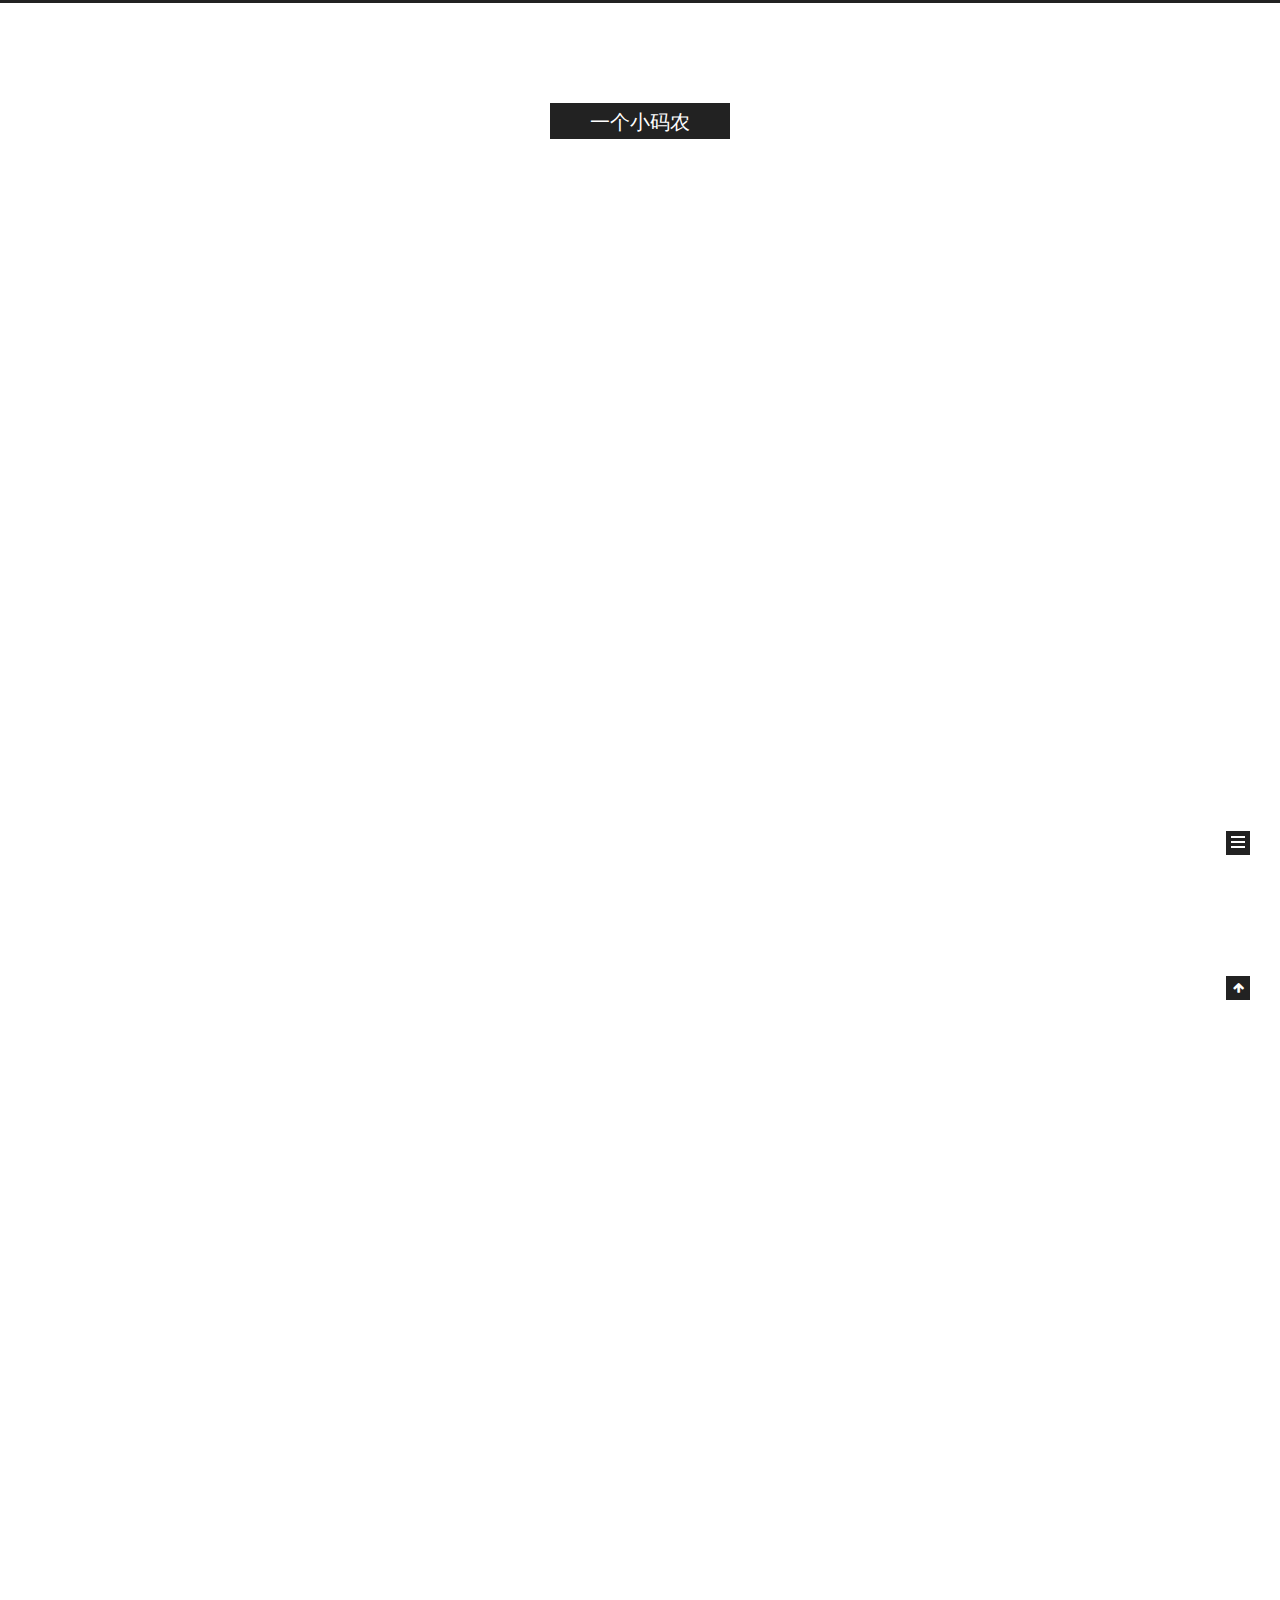
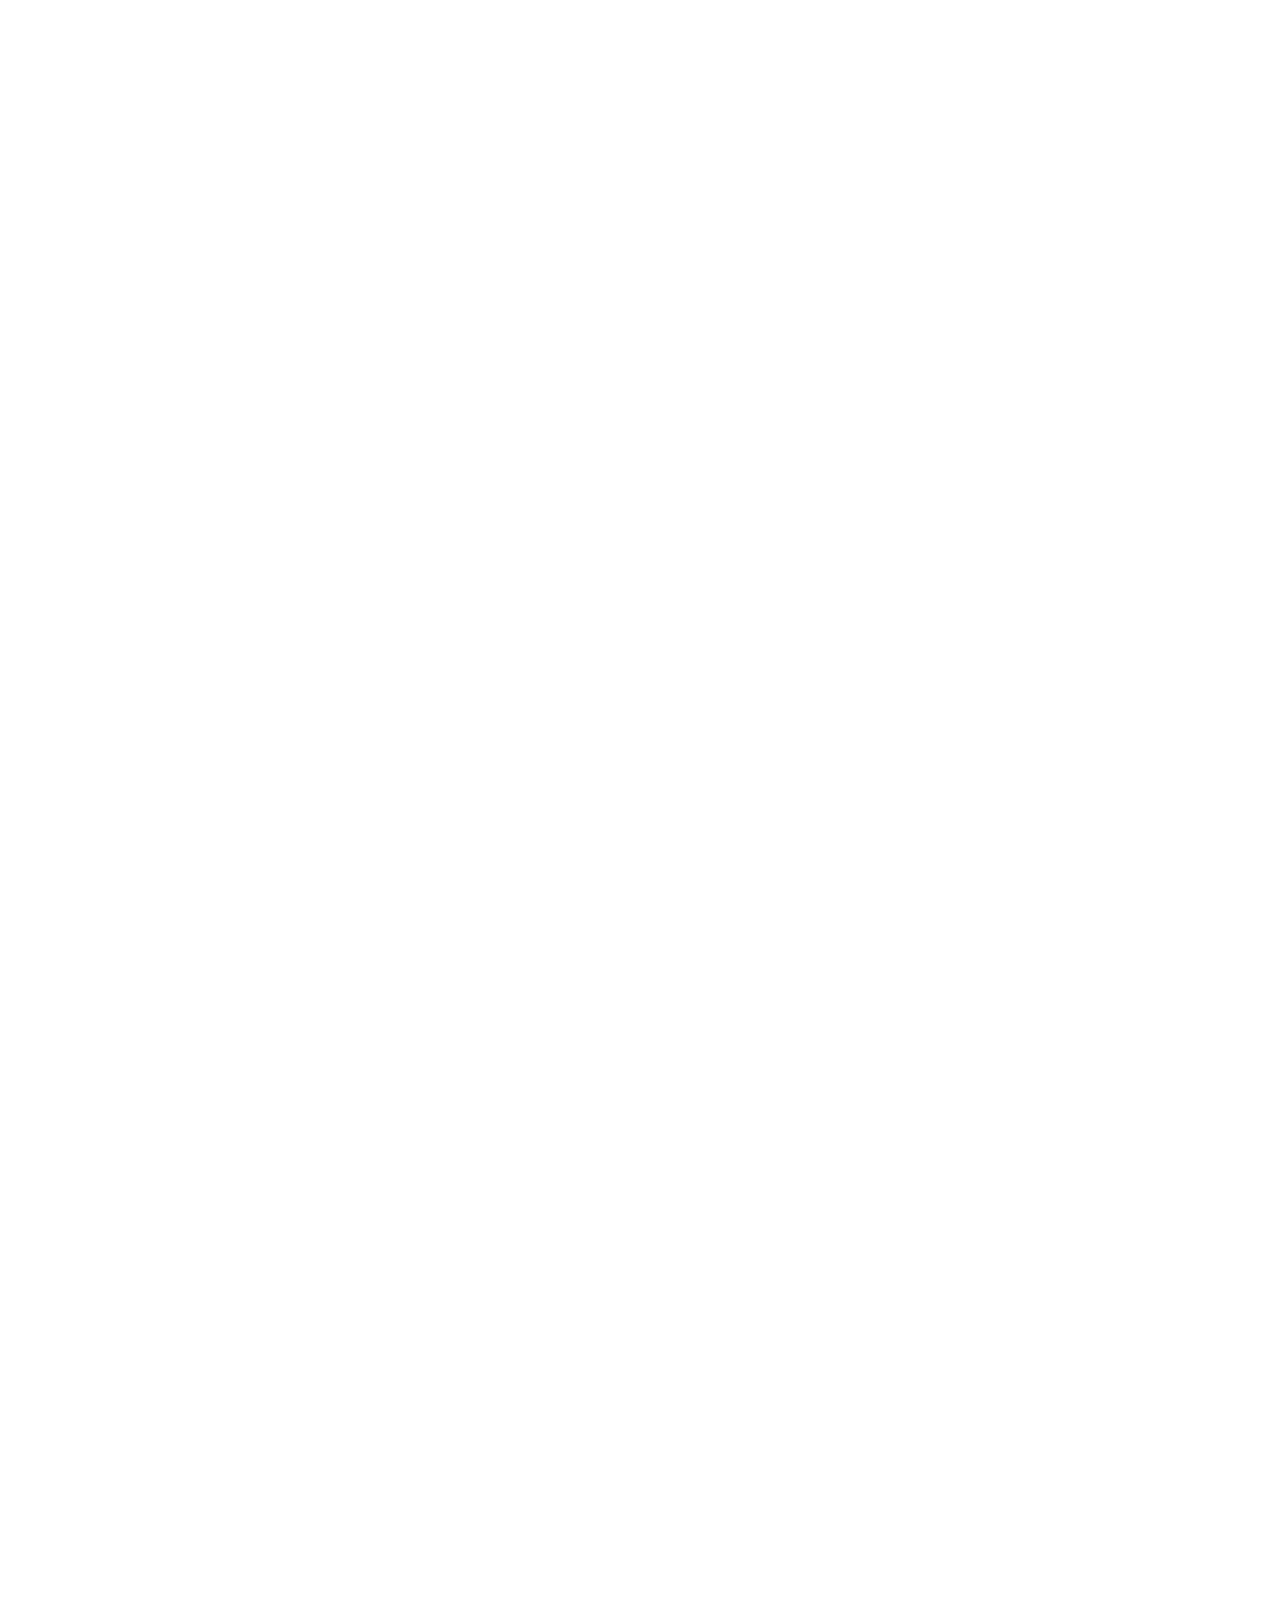
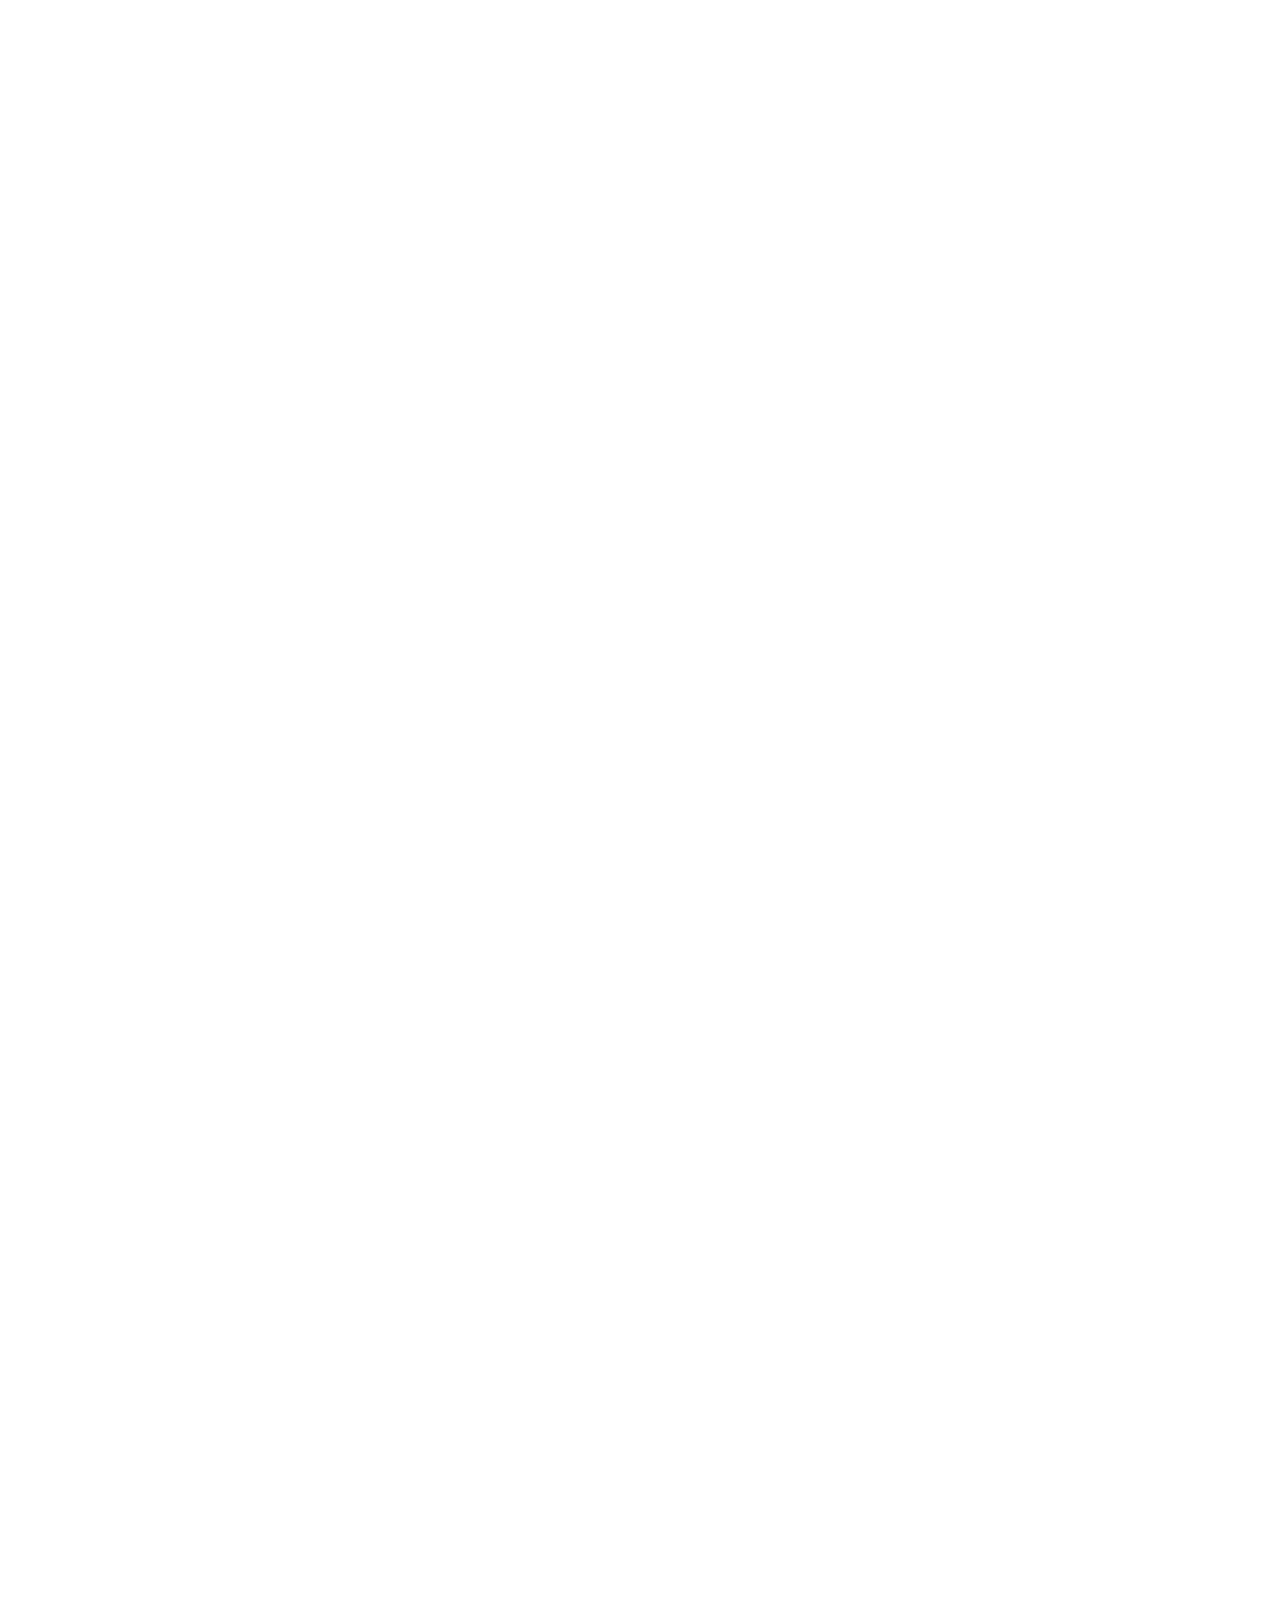
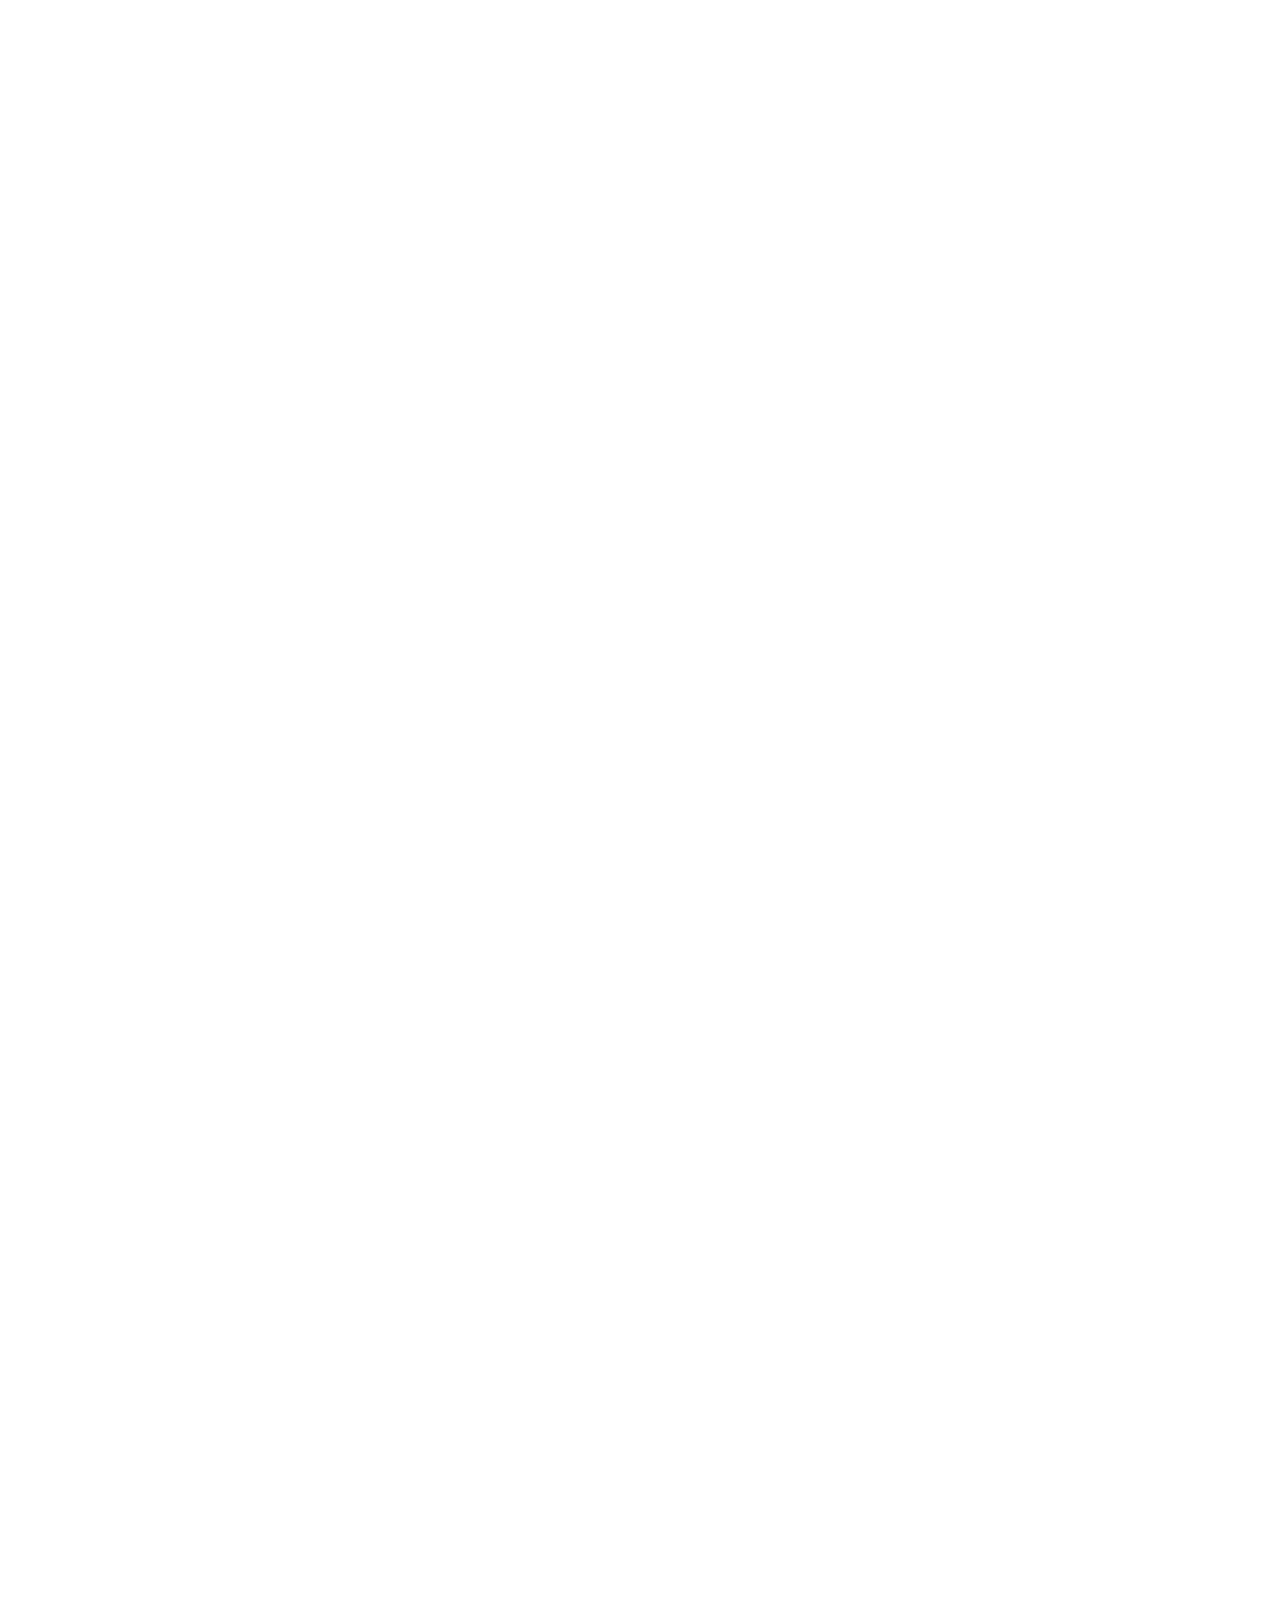
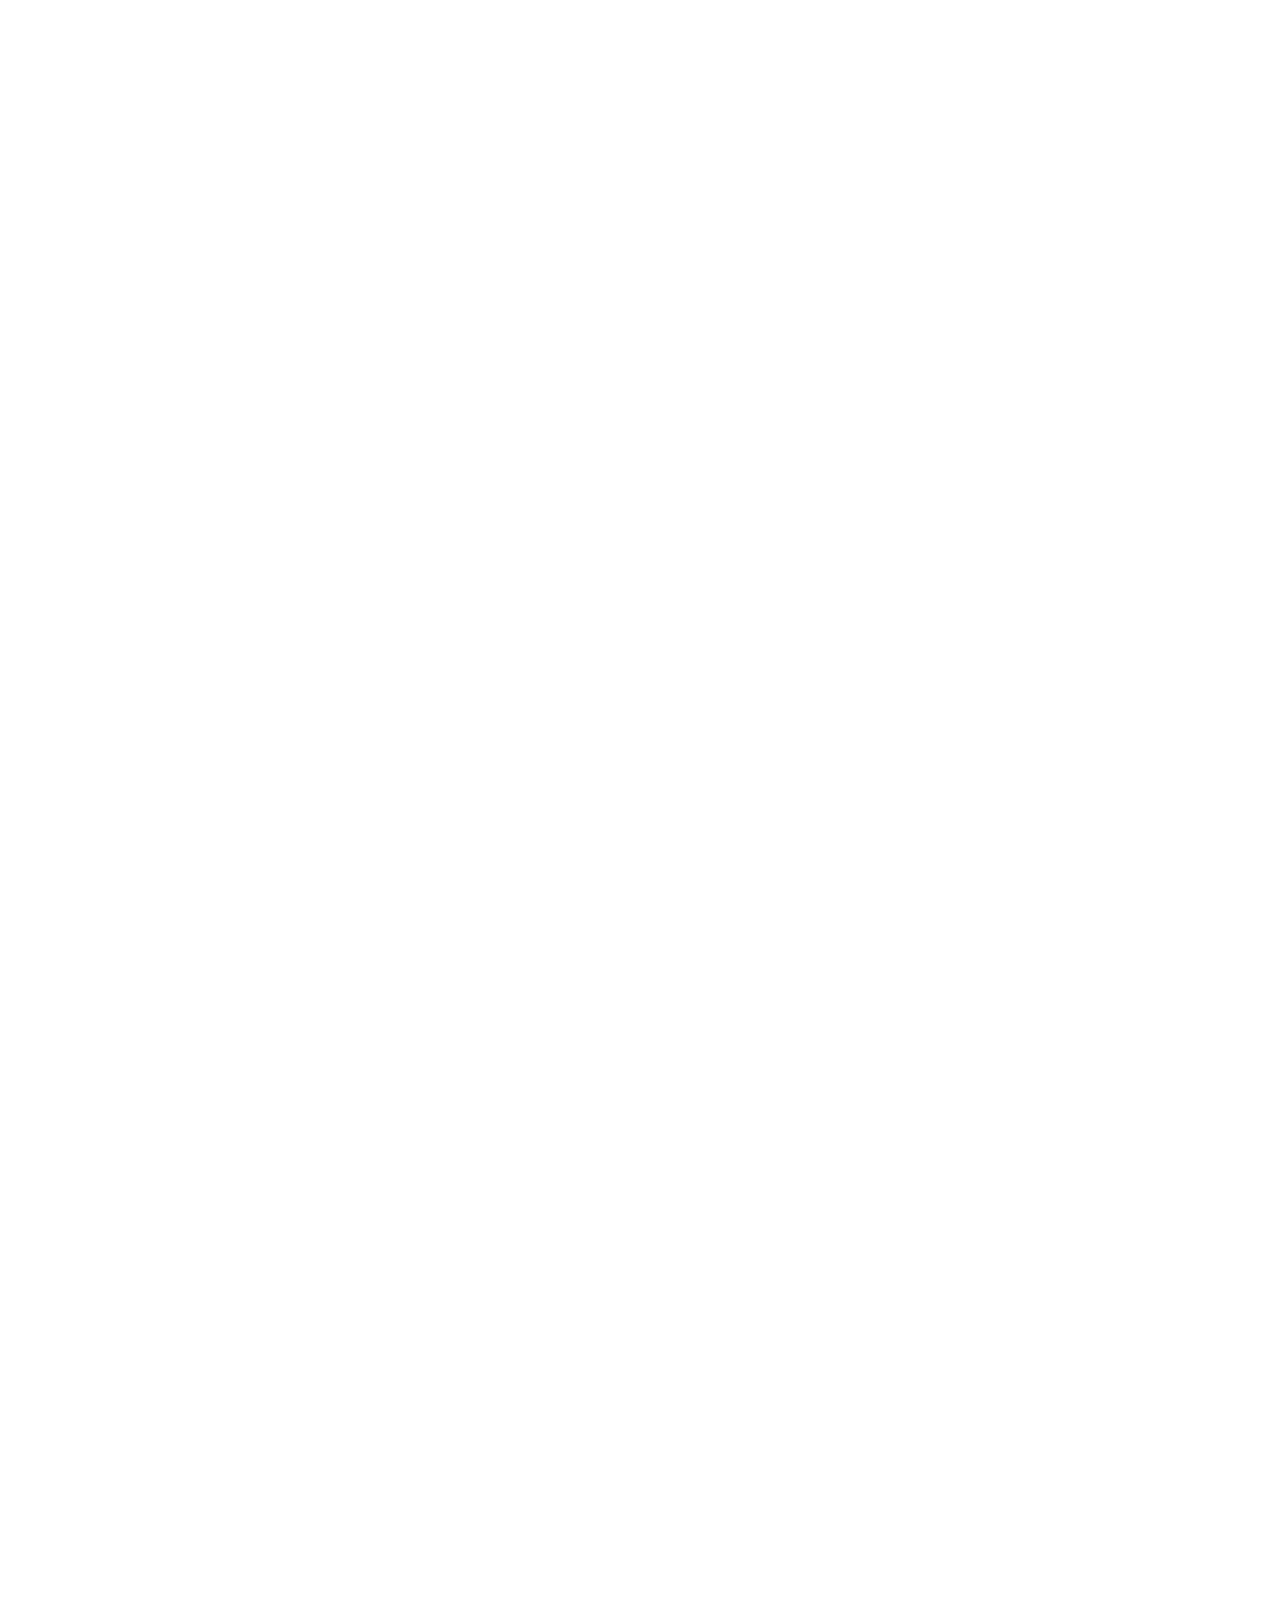
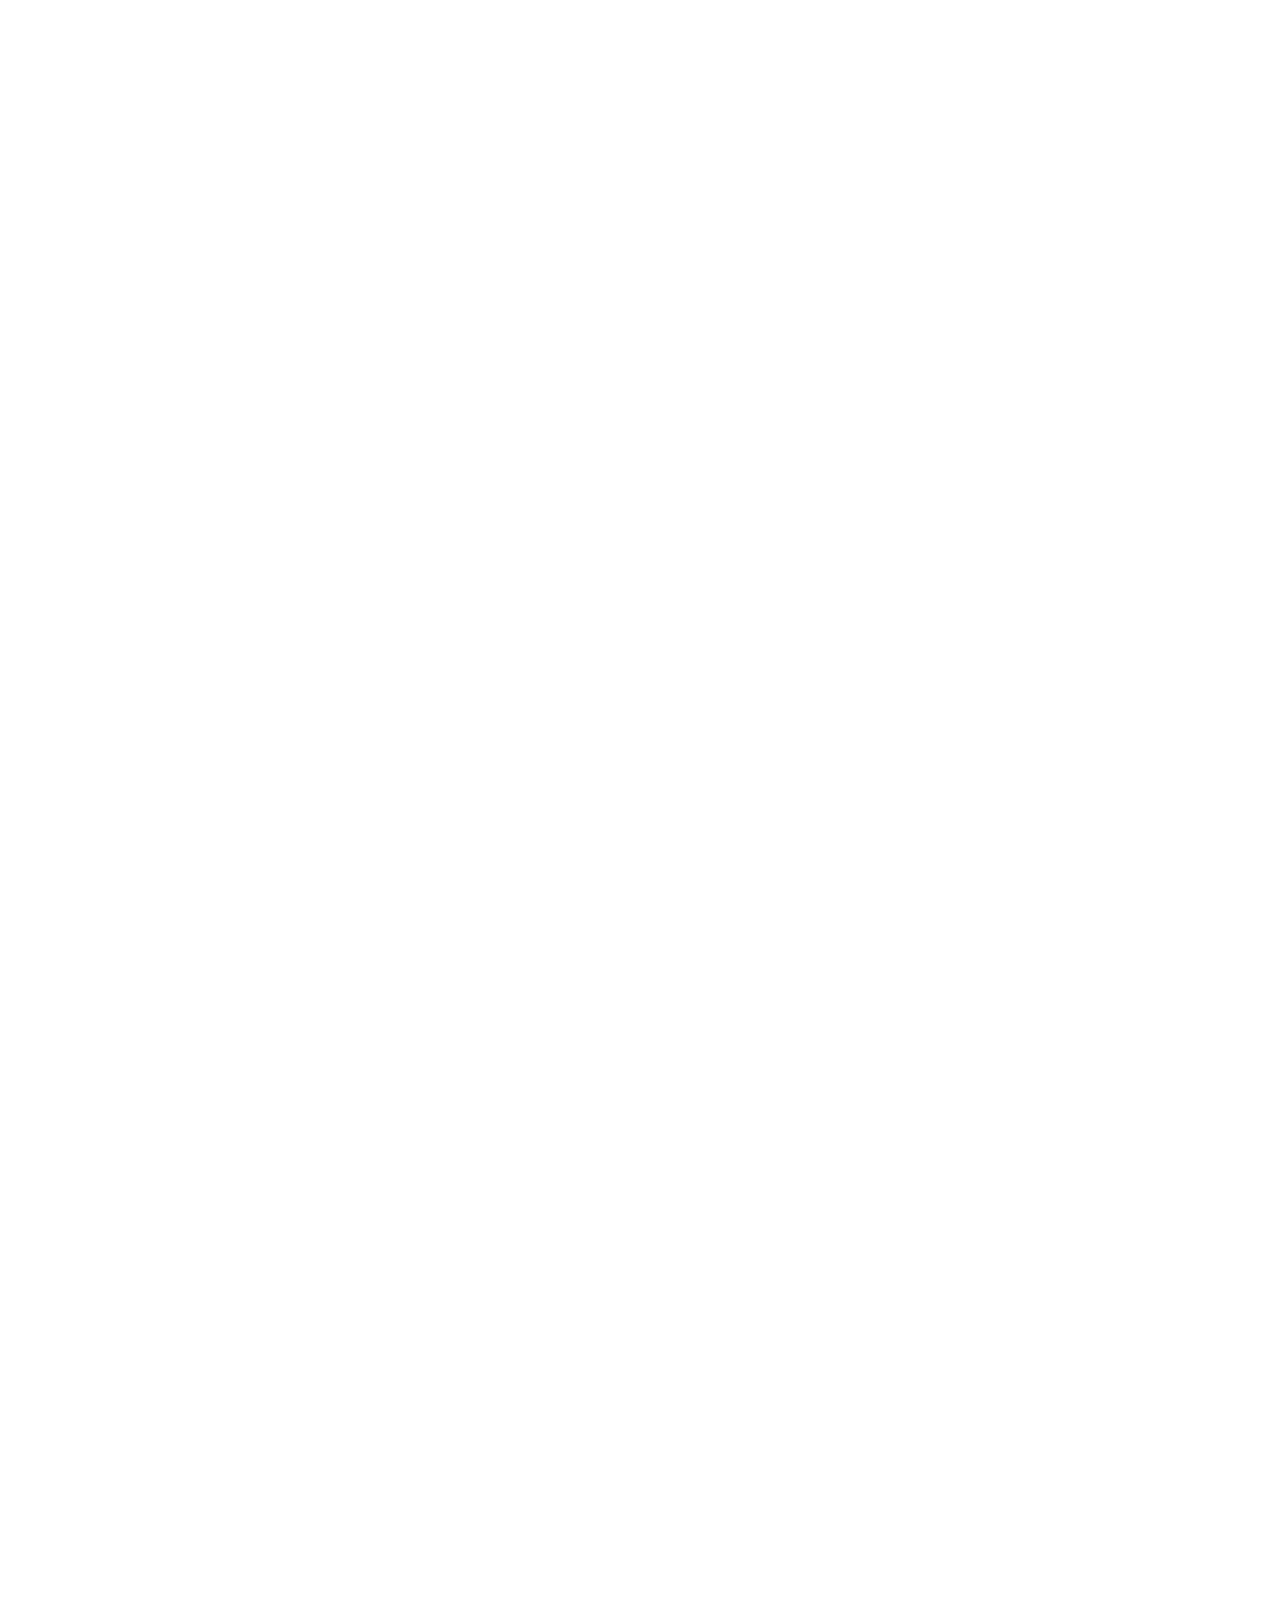
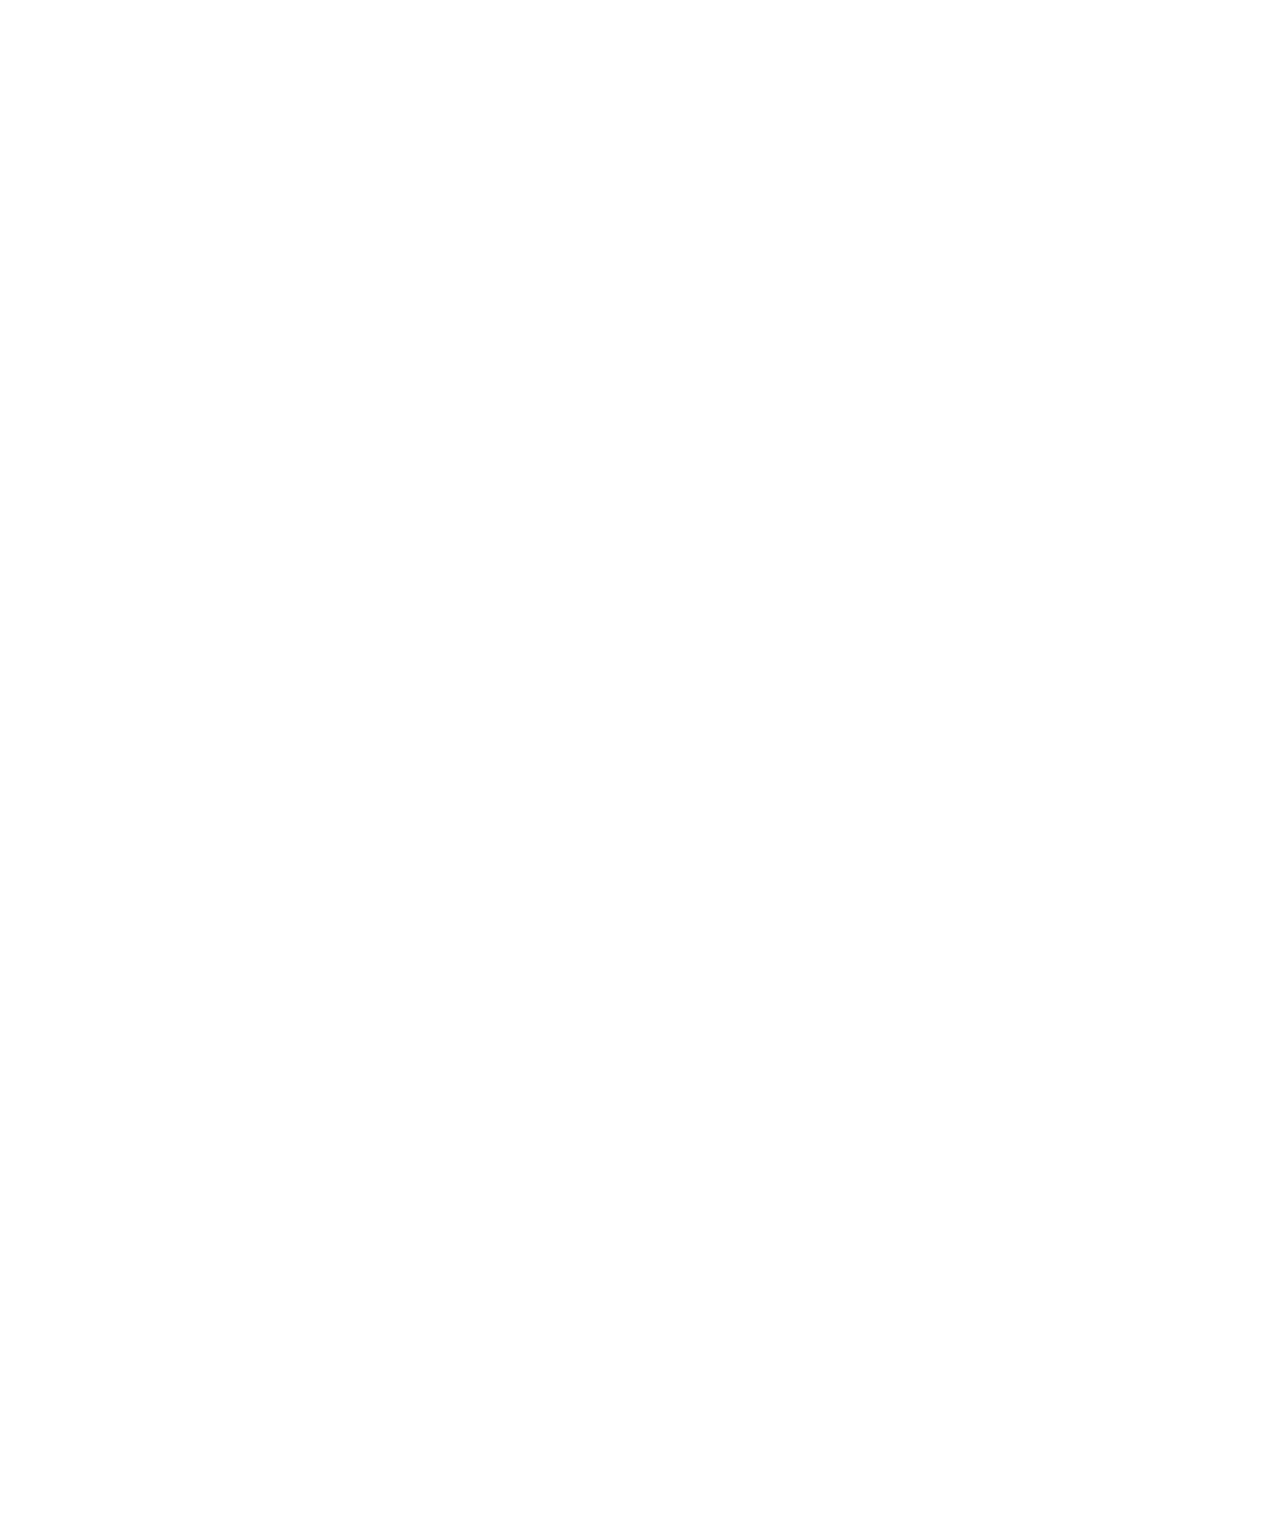
==== index.html @ 67a206af "Site updated: 2019-01-12 18:33:57" ====
<!DOCTYPE html>



  


<html class="theme-next mist use-motion" lang="zh-Hans">
<head><meta name="generator" content="Hexo 3.8.0">
  <meta charset="UTF-8">
<meta http-equiv="X-UA-Compatible" content="IE=edge">
<meta name="viewport" content="width=device-width, initial-scale=1, maximum-scale=1">
<meta name="theme-color" content="#222">









<meta http-equiv="Cache-Control" content="no-transform">
<meta http-equiv="Cache-Control" content="no-siteapp">















  
  
  <link href="/lib/fancybox/source/jquery.fancybox.css?v=2.1.5" rel="stylesheet" type="text/css">




  
  
  
  

  
    
    
  

  

  

  

  

  
    
    
    <link href="//fonts.googleapis.com/css?family=Lato:300,300italic,400,400italic,700,700italic&subset=latin,latin-ext" rel="stylesheet" type="text/css">
  






<link href="/lib/font-awesome/css/font-awesome.min.css?v=4.6.2" rel="stylesheet" type="text/css">

<link href="/css/main.css?v=5.1.2" rel="stylesheet" type="text/css">


  <meta name="keywords" content="码农">








  <link rel="shortcut icon" type="image/x-icon" href="/favicon-1.ico?v=5.1.2">






<meta name="description" content="一个小码农的搬砖笔记">
<meta name="keywords" content="java, spring, 潇洋">
<meta property="og:type" content="website">
<meta property="og:title" content="一个小码农">
<meta property="og:url" content="http://yoursite.com/index.html">
<meta property="og:site_name" content="一个小码农">
<meta property="og:description" content="一个小码农的搬砖笔记">
<meta property="og:locale" content="zh-Hans">
<meta name="twitter:card" content="summary">
<meta name="twitter:title" content="一个小码农">
<meta name="twitter:description" content="一个小码农的搬砖笔记">



<script type="text/javascript" id="hexo.configurations">
  var NexT = window.NexT || {};
  var CONFIG = {
    root: '/',
    scheme: 'Mist',
    sidebar: {"position":"left","display":"post","offset":12,"offset_float":12,"b2t":false,"scrollpercent":false,"onmobile":false},
    fancybox: true,
    tabs: true,
    motion: true,
    duoshuo: {
      userId: '0',
      author: '博主'
    },
    algolia: {
      applicationID: '',
      apiKey: '',
      indexName: '',
      hits: {"per_page":10},
      labels: {"input_placeholder":"Search for Posts","hits_empty":"We didn't find any results for the search: ${query}","hits_stats":"${hits} results found in ${time} ms"}
    }
  };
</script>



  <link rel="canonical" href="http://yoursite.com/">





  <title>一个小码农</title>
  














</head>

<body itemscope="" itemtype="http://schema.org/WebPage" lang="zh-Hans">

  
  
    
  

  <div class="container sidebar-position-left 
   page-home 
 ">
    <div class="headband"></div>

    <header id="header" class="header" itemscope="" itemtype="http://schema.org/WPHeader">
      <div class="header-inner"><div class="site-brand-wrapper">
  <div class="site-meta ">
    

    <div class="custom-logo-site-title">
      <a href="/" class="brand" rel="start">
        <span class="logo-line-before"><i></i></span>
        <span class="site-title">一个小码农</span>
        <span class="logo-line-after"><i></i></span>
      </a>
    </div>
      
        <p class="site-subtitle"></p>
      
  </div>

  <div class="site-nav-toggle">
    <button>
      <span class="btn-bar"></span>
      <span class="btn-bar"></span>
      <span class="btn-bar"></span>
    </button>
  </div>
</div>

<nav class="site-nav">
  

  
    <ul id="menu" class="menu">
      
        
        <li class="menu-item menu-item-home">
          <a href="/" rel="section">
            
              <i class="menu-item-icon fa fa-fw fa-home"></i> <br>
            
            首页
          </a>
        </li>
      
        
        <li class="menu-item menu-item-archives">
          <a href="/archives/" rel="section">
            
              <i class="menu-item-icon fa fa-fw fa-archive"></i> <br>
            
            归档
          </a>
        </li>
      
        
        <li class="menu-item menu-item-tags">
          <a href="/tags/" rel="section">
            
              <i class="menu-item-icon fa fa-fw fa-tags"></i> <br>
            
            标签
          </a>
        </li>
      

      
    </ul>
  

  
</nav>



 </div>
    </header>

    <main id="main" class="main">
      <div class="main-inner">
        <div class="content-wrap">
          <div id="content" class="content">
            
  <section id="posts" class="posts-expand">
    
      

  

  
  
  

  <article class="post post-type-normal" itemscope="" itemtype="http://schema.org/Article">
  
  
  
  <div class="post-block">
    <link itemprop="mainEntityOfPage" href="http://yoursite.com/core-java/guava/">

    <span hidden itemprop="author" itemscope="" itemtype="http://schema.org/Person">
      <meta itemprop="name" content="潇洋">
      <meta itemprop="description" content="">
      <meta itemprop="image" content="/uploads/avatar.jpg">
    </span>

    <span hidden itemprop="publisher" itemscope="" itemtype="http://schema.org/Organization">
      <meta itemprop="name" content="一个小码农">
    </span>

    
      <header class="post-header">

        
        
          <h1 class="post-title" itemprop="name headline">
                
                <a class="post-title-link" href="/core-java/guava/" itemprop="url">guava</a></h1>
        

        <div class="post-meta">
          <span class="post-time">
            
              <span class="post-meta-item-icon">
                <i class="fa fa-calendar-o"></i>
              </span>
              
                <span class="post-meta-item-text">发表于</span>
              
              <time title="创建于" itemprop="dateCreated datePublished" datetime="2019-01-12T11:44:44+08:00">
                2019-01-12
              </time>
            

            

            
          </span>

          
            <span class="post-category">
            
              <span class="post-meta-divider">|</span>
            
              <span class="post-meta-item-icon">
                <i class="fa fa-folder-o"></i>
              </span>
              
                <span class="post-meta-item-text">分类于</span>
              
              
                <span itemprop="about" itemscope="" itemtype="http://schema.org/Thing">
                  <a href="/categories/core-java/" itemprop="url" rel="index">
                    <span itemprop="name">core-java</span>
                  </a>
                </span>

                
                
              
            </span>
          

          
            
          

          
          

          

          

          

        </div>
      </header>
    

    
    
    
    <div class="post-body" itemprop="articleBody">

      
      

      
        
          
            <h1 id="基本的操作"><a href="#基本的操作" class="headerlink" title="基本的操作"></a>基本的操作</h1><h2 id="guava对null的处理"><a href="#guava对null的处理" class="headerlink" title="guava对null的处理"></a>guava对null的处理</h2><h3 id="Optional"><a href="#Optional" class="headerlink" title="Optional"></a>Optional</h3><p>jdk8中出现了同样的功能，推荐使用jdk8的Optional，处理返回值可能为null的情况</p>
<figure class="highlight java"><table><tr><td class="gutter"><pre><span class="line">1</span><br><span class="line">2</span><br><span class="line">3</span><br></pre></td><td class="code"><pre><span class="line">Optional&lt;Integer&gt; possible = Optional.of(<span class="number">5</span>);</span><br><span class="line">possible.isPresent(); <span class="comment">// returns true</span></span><br><span class="line">possible.get(); <span class="comment">// returns 5</span></span><br></pre></td></tr></table></figure>
<h3 id="MoreObjects-amp-Strings"><a href="#MoreObjects-amp-Strings" class="headerlink" title="MoreObjects&amp;Strings"></a>MoreObjects&amp;Strings</h3><ul>
<li><a href="http://google.github.io/guava/releases/snapshot/api/docs/com/google/common/base/MoreObjects.html#firstNonNull-T-T-" target="_blank" rel="noopener"><code>MoreObjects.firstNonNull(T, T)</code></a></li>
<li><a href="http://google.github.io/guava/releases/snapshot/api/docs/com/google/common/base/Strings.html#emptyToNull-java.lang.String-" target="_blank" rel="noopener"><code>emptyToNull(String)</code></a></li>
<li><a href="http://google.github.io/guava/releases/snapshot/api/docs/com/google/common/base/Strings.html#isNullOrEmpty-java.lang.String-" target="_blank" rel="noopener"><code>isNullOrEmpty(String)</code></a></li>
<li><a href="http://google.github.io/guava/releases/snapshot/api/docs/com/google/common/base/Strings.html#nullToEmpty-java.lang.String-" target="_blank" rel="noopener"><code>nullToEmpty(String)</code></a></li>
</ul>
<h3 id="Preconditions"><a href="#Preconditions" class="headerlink" title="Preconditions"></a>Preconditions</h3><p>提前检测</p>
<figure class="highlight java"><table><tr><td class="gutter"><pre><span class="line">1</span><br></pre></td><td class="code"><pre><span class="line"><span class="keyword">this</span>.field = checkNotNull(field)</span><br></pre></td></tr></table></figure>
<h2 id="Object-常用的方法"><a href="#Object-常用的方法" class="headerlink" title="Object 常用的方法"></a>Object 常用的方法</h2><p>equals, hashCode, toString, compare/compareTo</p>
<figure class="highlight java"><table><tr><td class="gutter"><pre><span class="line">1</span><br><span class="line">2</span><br><span class="line">3</span><br><span class="line">4</span><br><span class="line">5</span><br><span class="line">6</span><br><span class="line">7</span><br><span class="line">8</span><br><span class="line">9</span><br><span class="line">10</span><br><span class="line">11</span><br><span class="line">12</span><br></pre></td><td class="code"><pre><span class="line">Objects.equals();</span><br><span class="line">Objects.hash();</span><br><span class="line"></span><br><span class="line"><span class="comment">// Returns "ClassName&#123;x=1&#125;"</span></span><br><span class="line">MoreObjects.toStringHelper(<span class="keyword">this</span>)</span><br><span class="line">.add(<span class="string">"x"</span>, <span class="number">1</span>)</span><br><span class="line">.toString();</span><br><span class="line"></span><br><span class="line"><span class="comment">// Returns "MyObject&#123;x=1&#125;"</span></span><br><span class="line">MoreObjects.toStringHelper(<span class="string">"MyObject"</span>)</span><br><span class="line">.add(<span class="string">"x"</span>, <span class="number">1</span>)</span><br><span class="line">.toString();</span><br></pre></td></tr></table></figure>
<p>提供了一个用来比较的工具 <a href="http://google.github.io/guava/releases/snapshot/api/docs/com/google/common/collect/ComparisonChain.html" target="_blank" rel="noopener"><code>ComparisonChain</code></a> 只要有一个返回非零的值就会停止并返回</p>
<figure class="highlight java"><table><tr><td class="gutter"><pre><span class="line">1</span><br><span class="line">2</span><br><span class="line">3</span><br><span class="line">4</span><br><span class="line">5</span><br><span class="line">6</span><br><span class="line">7</span><br></pre></td><td class="code"><pre><span class="line"><span class="function"><span class="keyword">public</span> <span class="keyword">int</span> <span class="title">compareTo</span><span class="params">(Foo that)</span> </span>&#123;</span><br><span class="line">  <span class="keyword">return</span> ComparisonChain.start()</span><br><span class="line">      .compare(<span class="keyword">this</span>.aString, that.aString)</span><br><span class="line">      .compare(<span class="keyword">this</span>.anInt, that.anInt)</span><br><span class="line">      .compare(<span class="keyword">this</span>.anEnum, that.anEnum, Ordering.natural().nullsLast())</span><br><span class="line">      .result();</span><br><span class="line">&#125;</span><br></pre></td></tr></table></figure>
<h2 id="Ordering"><a href="#Ordering" class="headerlink" title="Ordering"></a>Ordering</h2><p>order用来流式处理排序的方式，可以用于 Stream#sorted(Comparator c) 中作为比较器使用，结合 ComparisonChain 来做链式比较。</p>
<figure class="highlight java"><table><tr><td class="gutter"><pre><span class="line">1</span><br></pre></td><td class="code"><pre><span class="line">assertTrue(byLengthOrdering.reverse().isOrdered(list));</span><br></pre></td></tr></table></figure>
<h3 id="创建Ordering"><a href="#创建Ordering" class="headerlink" title="创建Ordering"></a>创建Ordering</h3><table>
<thead>
<tr>
<th>Method</th>
<th>Description</th>
</tr>
</thead>
<tbody>
<tr>
<td><a href="http://google.github.io/guava/releases/snapshot/api/docs/com/google/common/collect/Ordering.html#natural--" target="_blank" rel="noopener"><code>natural()</code></a></td>
<td>Uses the <em>natural ordering</em> on Comparable types.</td>
</tr>
<tr>
<td><a href="http://google.github.io/guava/releases/snapshot/api/docs/com/google/common/collect/Ordering.html#usingToString--" target="_blank" rel="noopener"><code>usingToString()</code></a></td>
<td>Compares objects by the lexicographical ordering of their string representations, as returned by <code>toString()</code>.</td>
</tr>
</tbody>
</table>
<figure class="highlight java"><table><tr><td class="gutter"><pre><span class="line">1</span><br><span class="line">2</span><br><span class="line">3</span><br><span class="line">4</span><br><span class="line">5</span><br><span class="line">6</span><br><span class="line">7</span><br></pre></td><td class="code"><pre><span class="line">Ordering.from(Comparator); <span class="comment">// 从已经存在的比较器中获取</span></span><br><span class="line"></span><br><span class="line">Ordering&lt;String&gt; byLengthOrdering = <span class="keyword">new</span> Ordering&lt;String&gt;() &#123;</span><br><span class="line">  <span class="function"><span class="keyword">public</span> <span class="keyword">int</span> <span class="title">compare</span><span class="params">(String left, String right)</span> </span>&#123;</span><br><span class="line">    <span class="keyword">return</span> Ints.compare(left.length(), right.length());</span><br><span class="line">  &#125;</span><br><span class="line">&#125;;</span><br></pre></td></tr></table></figure>
<h3 id="使用"><a href="#使用" class="headerlink" title="使用"></a>使用</h3><table>
<thead>
<tr>
<th>Method</th>
<th>Description</th>
</tr>
</thead>
<tbody>
<tr>
<td><a href="http://google.github.io/guava/releases/snapshot/api/docs/com/google/common/collect/Ordering.html#reverse--" target="_blank" rel="noopener"><code>reverse()</code></a></td>
<td>Returns the reverse ordering.</td>
</tr>
<tr>
<td><a href="http://google.github.io/guava/releases/snapshot/api/docs/com/google/common/collect/Ordering.html#nullsFirst--" target="_blank" rel="noopener"><code>nullsFirst()</code></a></td>
<td>Returns an <code>Ordering</code> that orders nulls before non-null elements, and otherwise behaves the same as the original <code>Ordering</code>. See also <a href="http://google.github.io/guava/releases/snapshot/api/docs/com/google/common/collect/Ordering.html#nullsLast--" target="_blank" rel="noopener"><code>nullsLast()</code></a></td>
</tr>
<tr>
<td><a href="http://google.github.io/guava/releases/snapshot/api/docs/com/google/common/collect/Ordering.html#compound-java.util.Comparator-" target="_blank" rel="noopener"><code>compound(Comparator)</code></a></td>
<td>Returns an <code>Ordering</code> which uses the specified <code>Comparator</code> to “break ties.”</td>
</tr>
<tr>
<td><a href="http://google.github.io/guava/releases/snapshot/api/docs/com/google/common/collect/Ordering.html#lexicographical--" target="_blank" rel="noopener"><code>lexicographical()</code></a></td>
<td>Returns an <code>Ordering</code> that orders iterables lexicographically by their elements.</td>
</tr>
<tr>
<td><a href="http://google.github.io/guava/releases/snapshot/api/docs/com/google/common/collect/Ordering.html#onResultOf-com.google.common.base.Function-" target="_blank" rel="noopener"><code>onResultOf(Function)</code></a></td>
<td>Returns an <code>Ordering</code> which orders values by applying the function to them and then comparing the results using the original <code>Ordering</code>. 类似于Stream中的map，传入Function，返回一个新的对象</td>
</tr>
</tbody>
</table>
<table>
<thead>
<tr>
<th>Method</th>
<th>Description</th>
<th>See also</th>
</tr>
</thead>
<tbody>
<tr>
<td><a href="http://google.github.io/guava/releases/snapshot/api/docs/com/google/common/collect/Ordering.html#greatestOf-java.lang.Iterable-int-" target="_blank" rel="noopener"><code>greatestOf(Iterable iterable, int k)</code></a></td>
<td>Returns the <code>k</code> greatest elements of the specified iterable, according to this ordering, in order from greatest to least. Not necessarily stable.</td>
<td><a href="http://google.github.io/guava/releases/snapshot/api/docs/com/google/common/collect/Ordering.html#leastOf-java.lang.Iterable-int-" target="_blank" rel="noopener"><code>leastOf</code></a></td>
</tr>
<tr>
<td><a href="http://google.github.io/guava/releases/snapshot/api/docs/com/google/common/collect/Ordering.html#isOrdered-java.lang.Iterable-" target="_blank" rel="noopener"><code>isOrdered(Iterable)</code></a></td>
<td>Tests if the specified <code>Iterable</code> is in nondecreasing order according to this ordering.</td>
<td><a href="http://google.github.io/guava/releases/snapshot/api/docs/com/google/common/collect/Ordering.html#isStrictlyOrdered-java.lang.Iterable-" target="_blank" rel="noopener"><code>isStrictlyOrdered</code></a></td>
</tr>
<tr>
<td><a href="http://google.github.io/guava/releases/snapshot/api/docs/com/google/common/collect/Ordering.html#sortedCopy-java.lang.Iterable-" target="_blank" rel="noopener"><code>sortedCopy(Iterable)</code></a></td>
<td>Returns a sorted copy of the specified elements as a <code>List</code>.</td>
<td><a href="http://google.github.io/guava/releases/snapshot/api/docs/com/google/common/collect/Ordering.html#immutableSortedCopy-java.lang.Iterable-" target="_blank" rel="noopener"><code>immutableSortedCopy</code></a></td>
</tr>
<tr>
<td><a href="http://google.github.io/guava/releases/snapshot/api/docs/com/google/common/collect/Ordering.html#min-E-E-" target="_blank" rel="noopener"><code>min(E, E)</code></a></td>
<td>Returns the minimum of its two arguments according to this ordering. If the values compare as equal, the first argument is returned.</td>
<td><a href="http://google.github.io/guava/releases/snapshot/api/docs/com/google/common/collect/Ordering.html#max-E-E-" target="_blank" rel="noopener"><code>max(E, E)</code></a></td>
</tr>
<tr>
<td><a href="http://google.github.io/guava/releases/snapshot/api/docs/com/google/common/collect/Ordering.html#min-E-E-E-E...-" target="_blank" rel="noopener"><code>min(E, E, E, E...)</code></a></td>
<td>Returns the minimum of its arguments according to this ordering. If there are multiple least values, the first is returned.</td>
<td><a href="http://google.github.io/guava/releases/snapshot/api/docs/com/google/common/collect/Ordering.html#max-E-E-E-E...-" target="_blank" rel="noopener"><code>max(E, E, E, E...)</code></a></td>
</tr>
<tr>
<td><a href="http://google.github.io/guava/releases/snapshot/api/docs/com/google/common/collect/Ordering.html#min-java.lang.Iterable-" target="_blank" rel="noopener"><code>min(Iterable)</code></a></td>
<td>Returns the minimum element of the specified <code>Iterable</code>. Throws a <code>NoSuchElementException</code> if the <code>Iterable</code> is empty.</td>
<td><a href="http://google.github.io/guava/releases/snapshot/api/docs/com/google/common/collect/Ordering.html#max-java.lang.Iterable-" target="_blank" rel="noopener"><code>max(Iterable)</code></a>, <a href="http://google.github.io/guava/releases/snapshot/api/docs/com/google/common/collect/Ordering.html#min-java.util.Iterator-" target="_blank" rel="noopener"><code>min(Iterator)</code></a>, <a href="http://google.github.io/guava/releases/snapshot/api/docs/com/google/common/collect/Ordering.html#max-java.util.Iterator-" target="_blank" rel="noopener"><code>max(Iterator)</code></a></td>
</tr>
</tbody>
</table>
<h2 id="Throwables"><a href="#Throwables" class="headerlink" title="Throwables"></a>Throwables</h2><p>// TODO 继续看</p>
<h3 id="Propagation"><a href="#Propagation" class="headerlink" title="Propagation"></a>Propagation</h3><figure class="highlight java"><table><tr><td class="gutter"><pre><span class="line">1</span><br><span class="line">2</span><br><span class="line">3</span><br><span class="line">4</span><br><span class="line">5</span><br><span class="line">6</span><br><span class="line">7</span><br><span class="line">8</span><br><span class="line">9</span><br></pre></td><td class="code"><pre><span class="line"><span class="keyword">try</span> &#123;</span><br><span class="line">  someMethodThatCouldThrowAnything();</span><br><span class="line">&#125; <span class="keyword">catch</span> (IKnowWhatToDoWithThisException e) &#123;</span><br><span class="line">  handle(e);</span><br><span class="line">&#125; <span class="keyword">catch</span> (Throwable t) &#123;</span><br><span class="line">  Throwables.propagateIfInstanceOf(t, IOException.class);</span><br><span class="line">  Throwables.propagateIfInstanceOf(t, SQLException.class);</span><br><span class="line">  <span class="keyword">throw</span> Throwables.propagate(t);</span><br><span class="line">&#125;</span><br></pre></td></tr></table></figure>
<h1 id="集合类"><a href="#集合类" class="headerlink" title="集合类"></a>集合类</h1><h2 id="Immutable-Collections"><a href="#Immutable-Collections" class="headerlink" title="Immutable Collections"></a>Immutable Collections</h2><figure class="highlight java"><table><tr><td class="gutter"><pre><span class="line">1</span><br><span class="line">2</span><br><span class="line">3</span><br><span class="line">4</span><br><span class="line">5</span><br><span class="line">6</span><br><span class="line">7</span><br><span class="line">8</span><br><span class="line">9</span><br><span class="line">10</span><br><span class="line">11</span><br><span class="line">12</span><br><span class="line">13</span><br><span class="line">14</span><br></pre></td><td class="code"><pre><span class="line"><span class="keyword">public</span> <span class="keyword">static</span> <span class="keyword">final</span> ImmutableSet&lt;String&gt; COLOR_NAMES = ImmutableSet.of(</span><br><span class="line">  <span class="string">"red"</span>,</span><br><span class="line">  <span class="string">"orange"</span>,</span><br><span class="line">  <span class="string">"yellow"</span>,</span><br><span class="line">  <span class="string">"green"</span>,</span><br><span class="line">  <span class="string">"blue"</span>,</span><br><span class="line">  <span class="string">"purple"</span>);</span><br><span class="line"></span><br><span class="line"><span class="class"><span class="keyword">class</span> <span class="title">Foo</span> </span>&#123;</span><br><span class="line">  <span class="keyword">final</span> ImmutableSet&lt;Bar&gt; bars;</span><br><span class="line">  Foo(Set&lt;Bar&gt; bars) &#123;</span><br><span class="line">    <span class="keyword">this</span>.bars = ImmutableSet.copyOf(bars); <span class="comment">// defensive copy!安全性拷贝</span></span><br><span class="line">  &#125;</span><br><span class="line">&#125;</span><br></pre></td></tr></table></figure>
<p>不可变的对象有一些优点：</p>
<ul>
<li>对于不受信任的库来说是安全的</li>
<li>线程安全的，可以被对个线程同时使用，没有竞争条件的风险</li>
<li>不支持突变，所有不可变结合都比他们其他集合有更高的内存效率</li>
<li>可以作为常数，期待保持不变</li>
</ul>
<p>JDK也提供了类似 Collections.unmodifiableXXX 的方法，guava更建议使用不可变的集合 Immutable Collection，存在几点：</p>
<ul>
<li>不安全的，如果没有人持有对原始值的引用，则返回的集合才是真正不可变的</li>
<li>低效：仍然具有可变集合的所有开销，包括并发修改检查，哈希表中的额外空间</li>
</ul>
<p>在每一个不可变集合，拒绝null值添加</p>
<figure class="highlight java"><table><tr><td class="gutter"><pre><span class="line">1</span><br><span class="line">2</span><br><span class="line">3</span><br><span class="line">4</span><br><span class="line">5</span><br><span class="line">6</span><br><span class="line">7</span><br></pre></td><td class="code"><pre><span class="line">ImmutableSet&lt;String&gt; foobar = ImmutableSet.of(<span class="string">"foo"</span>, <span class="string">"bar"</span>, <span class="string">"baz"</span>);</span><br><span class="line">thingamajig(foobar);</span><br><span class="line"></span><br><span class="line"><span class="function"><span class="keyword">void</span> <span class="title">thingamajig</span><span class="params">(Collection&lt;String&gt; collection)</span> </span>&#123;</span><br><span class="line">   ImmutableList&lt;String&gt; defensiveCopy = ImmutableList.copyOf(collection);</span><br><span class="line">   ...</span><br><span class="line">&#125;</span><br></pre></td></tr></table></figure>
<table>
<thead>
<tr>
<th>nterface</th>
<th>JDK or Guava?</th>
<th>Immutable Version</th>
</tr>
</thead>
<tbody>
<tr>
<td><code>Collection</code></td>
<td>JDK</td>
<td><a href="http://google.github.io/guava/releases/snapshot/api/docs/com/google/common/collect/ImmutableCollection.html" target="_blank" rel="noopener"><code>ImmutableCollection</code></a></td>
</tr>
<tr>
<td><code>List</code></td>
<td>JDK</td>
<td><a href="http://google.github.io/guava/releases/snapshot/api/docs/com/google/common/collect/ImmutableList.html" target="_blank" rel="noopener"><code>ImmutableList</code></a></td>
</tr>
<tr>
<td><code>Set</code></td>
<td>JDK</td>
<td><a href="http://google.github.io/guava/releases/snapshot/api/docs/com/google/common/collect/ImmutableSet.html" target="_blank" rel="noopener"><code>ImmutableSet</code></a></td>
</tr>
<tr>
<td><code>SortedSet</code>/<code>NavigableSet</code></td>
<td>JDK</td>
<td><a href="http://google.github.io/guava/releases/snapshot/api/docs/com/google/common/collect/ImmutableSortedSet.html" target="_blank" rel="noopener"><code>ImmutableSortedSet</code></a></td>
</tr>
<tr>
<td><code>Map</code></td>
<td>JDK</td>
<td><a href="http://google.github.io/guava/releases/snapshot/api/docs/com/google/common/collect/ImmutableMap.html" target="_blank" rel="noopener"><code>ImmutableMap</code></a></td>
</tr>
<tr>
<td><code>SortedMap</code></td>
<td>JDK</td>
<td><a href="http://google.github.io/guava/releases/snapshot/api/docs/com/google/common/collect/ImmutableSortedMap.html" target="_blank" rel="noopener"><code>ImmutableSortedMap</code></a></td>
</tr>
<tr>
<td><a href="https://github.com/google/guava/wiki/NewCollectionTypesExplained#Multiset" target="_blank" rel="noopener"><code>Multiset</code></a></td>
<td>Guava</td>
<td><a href="http://google.github.io/guava/releases/snapshot/api/docs/com/google/common/collect/ImmutableMultiset.html" target="_blank" rel="noopener"><code>ImmutableMultiset</code></a></td>
</tr>
<tr>
<td><code>SortedMultiset</code></td>
<td>Guava</td>
<td><a href="http://google.github.io/guava/releases/12.0/api/docs/com/google/common/collect/ImmutableSortedMultiset.html" target="_blank" rel="noopener"><code>ImmutableSortedMultiset</code></a></td>
</tr>
<tr>
<td><a href="https://github.com/google/guava/wiki/NewCollectionTypesExplained#Multimap" target="_blank" rel="noopener"><code>Multimap</code></a></td>
<td>Guava</td>
<td><a href="http://google.github.io/guava/releases/snapshot/api/docs/com/google/common/collect/ImmutableMultimap.html" target="_blank" rel="noopener"><code>ImmutableMultimap</code></a></td>
</tr>
<tr>
<td><code>ListMultimap</code></td>
<td>Guava</td>
<td><a href="http://google.github.io/guava/releases/snapshot/api/docs/com/google/common/collect/ImmutableListMultimap.html" target="_blank" rel="noopener"><code>ImmutableListMultimap</code></a></td>
</tr>
<tr>
<td><code>SetMultimap</code></td>
<td>Guava</td>
<td><a href="http://google.github.io/guava/releases/snapshot/api/docs/com/google/common/collect/ImmutableSetMultimap.html" target="_blank" rel="noopener"><code>ImmutableSetMultimap</code></a></td>
</tr>
<tr>
<td><a href="https://github.com/google/guava/wiki/NewCollectionTypesExplained#BiMap" target="_blank" rel="noopener"><code>BiMap</code></a></td>
<td>Guava</td>
<td><a href="http://google.github.io/guava/releases/snapshot/api/docs/com/google/common/collect/ImmutableBiMap.html" target="_blank" rel="noopener"><code>ImmutableBiMap</code></a></td>
</tr>
<tr>
<td><a href="https://github.com/google/guava/wiki/NewCollectionTypesExplained#ClassToInstanceMap" target="_blank" rel="noopener"><code>ClassToInstanceMap</code></a></td>
<td>Guava</td>
<td><a href="http://google.github.io/guava/releases/snapshot/api/docs/com/google/common/collect/ImmutableClassToInstanceMap.html" target="_blank" rel="noopener"><code>ImmutableClassToInstanceMap</code></a></td>
</tr>
<tr>
<td><a href="https://github.com/google/guava/wiki/NewCollectionTypesExplained#Table" target="_blank" rel="noopener"><code>Table</code></a></td>
<td>Guava</td>
<td><a href="http://google.github.io/guava/releases/snapshot/api/docs/com/google/common/collect/ImmutableTable.html" target="_blank" rel="noopener"><code>ImmutableTable</code></a></td>
</tr>
</tbody>
</table>
<h2 id="New-Collection-Types"><a href="#New-Collection-Types" class="headerlink" title="New Collection Types"></a>New Collection Types</h2><p>提供了一些jdk中没有的，但是功能还比较强大的集合类型</p>
<h3 id="MultiSit"><a href="#MultiSit" class="headerlink" title="MultiSit"></a>MultiSit</h3><p>使用jdk集合统计文本中单词出现的个数，但是这么写，要获取单词的总数比较困难</p>
<figure class="highlight java"><table><tr><td class="gutter"><pre><span class="line">1</span><br><span class="line">2</span><br><span class="line">3</span><br><span class="line">4</span><br><span class="line">5</span><br><span class="line">6</span><br><span class="line">7</span><br><span class="line">8</span><br><span class="line">9</span><br></pre></td><td class="code"><pre><span class="line">Map&lt;String, Integer&gt; counts = <span class="keyword">new</span> HashMap&lt;String, Integer&gt;();</span><br><span class="line"><span class="keyword">for</span> (String word : words) &#123;</span><br><span class="line">  Integer count = counts.get(word);</span><br><span class="line">  <span class="keyword">if</span> (count == <span class="keyword">null</span>) &#123;</span><br><span class="line">    counts.put(word, <span class="number">1</span>);</span><br><span class="line">  &#125; <span class="keyword">else</span> &#123;</span><br><span class="line">    counts.put(word, count + <span class="number">1</span>);</span><br><span class="line">  &#125;</span><br><span class="line">&#125;</span><br></pre></td></tr></table></figure>
<p>multiset支持添加多个重复的元素，就像是一个集合，在这个集合中 {a, a, b} 和 {a,b,a}是一样的</p>
<p>即像是一个集合 <code>ArrayList&lt;T&gt;</code>没有顺序，又像是一个<code>Map&lt;E, Integer&gt;</code>，有元素和个数。</p>
<p>可以像集合一样</p>
<ul>
<li>Calling <code>add(E)</code> adds a single occurrence of the given element.</li>
<li>The <code>iterator()</code> of a Multiset iterates over every occurrence of every element.</li>
<li>The <code>size()</code> of a Multiset is the total number of all occurrences of all elements.</li>
</ul>
<p>又添加了薪的查询操作，就像是操作map一样</p>
<ul>
<li><code>count(Object)</code> returns the count associated with that element. For a <code>HashMultiset</code>, count is O(1), for a <code>TreeMultiset</code>, count is O(log n), etc.</li>
<li><code>entrySet()</code> returns a <code>Set&lt;Multiset.Entry&lt;E&gt;&gt;</code> which works analogously to the entrySet of a <code>Map</code>.</li>
<li><code>elementSet()</code> returns a <code>Set&lt;E&gt;</code> of the distinct elements of the multiset, like <code>keySet()</code>would for a <code>Map</code>.</li>
<li>The memory consumption of <code>Multiset</code> implementations is linear in the number of distinct elements.</li>
</ul>
<table>
<thead>
<tr>
<th>Method</th>
<th>Description</th>
</tr>
</thead>
<tbody>
<tr>
<td><a href="http://google.github.io/guava/releases/snapshot/api/docs/com/google/common/collect/Multiset.html#count-java.lang.Object-" target="_blank" rel="noopener"><code>count(E)</code></a></td>
<td>Count the number of occurrences of an element that have been added to this multiset. 记录该元素在集合中的个数</td>
</tr>
<tr>
<td><a href="http://google.github.io/guava/releases/snapshot/api/docs/com/google/common/collect/Multiset.html#elementSet--" target="_blank" rel="noopener"><code>elementSet()</code></a></td>
<td>View the distinct elements of a <code>Multiset&lt;E&gt;</code> as a <code>Set&lt;E&gt;</code>. 返回一个正常的set</td>
</tr>
<tr>
<td><a href="http://google.github.io/guava/releases/snapshot/api/docs/com/google/common/collect/Multiset.html#entrySet--" target="_blank" rel="noopener"><code>entrySet()</code></a></td>
<td>Similar to <code>Map.entrySet()</code>, returns a <code>Set&lt;Multiset.Entry&lt;E&gt;&gt;</code>, containing entries supporting <code>getElement()</code> and <code>getCount()</code>.</td>
</tr>
<tr>
<td><a href="http://google.github.io/guava/releases/snapshot/api/docs/com/google/common/collect/Multiset.html#add-java.lang.Object-int-" target="_blank" rel="noopener"><code>add(E, int)</code></a></td>
<td>Adds the specified number of occurrences of the specified element. 添加该元素n个</td>
</tr>
<tr>
<td><a href="http://google.github.io/guava/releases/snapshot/api/docs/com/google/common/collect/Multiset.html#remove-java.lang.Object-int--" target="_blank" rel="noopener"><code>remove(E, int)</code></a></td>
<td>Removes the specified number of occurrences of the specified element.</td>
</tr>
<tr>
<td><a href="http://google.github.io/guava/releases/snapshot/api/docs/com/google/common/collect/Multiset.html#setCount-E-int-" target="_blank" rel="noopener"><code>setCount(E, int)</code></a></td>
<td>Sets the occurrence count of the specified element to the specified nonnegative value. 设置该元素的个数</td>
</tr>
<tr>
<td><code>size()</code></td>
<td>Returns the total number of occurrences of all elements in the <code>Multiset</code>.</td>
</tr>
</tbody>
</table>
<h3 id="Multimap"><a href="#Multimap" class="headerlink" title="Multimap"></a>Multimap</h3><p>一个key对应多个value    <code>Map&lt;E, Collection&lt;T&gt;&gt;</code></p>
<h4 id="构造"><a href="#构造" class="headerlink" title="构造"></a>构造</h4><figure class="highlight java"><table><tr><td class="gutter"><pre><span class="line">1</span><br><span class="line">2</span><br><span class="line">3</span><br><span class="line">4</span><br><span class="line">5</span><br><span class="line">6</span><br><span class="line">7</span><br></pre></td><td class="code"><pre><span class="line"><span class="comment">// creates a ListMultimap with tree keys and array list values</span></span><br><span class="line">ListMultimap&lt;String, Integer&gt; treeListMultimap =</span><br><span class="line">    MultimapBuilder.treeKeys().arrayListValues().build();</span><br><span class="line"></span><br><span class="line"><span class="comment">// creates a SetMultimap with hash keys and enum set values</span></span><br><span class="line">SetMultimap&lt;Integer, MyEnum&gt; hashEnumMultimap =</span><br><span class="line">    MultimapBuilder.hashKeys().enumSetValues(MyEnum.class).build();</span><br></pre></td></tr></table></figure>
<p>也可以使用 create() 直接实现，但是推荐 MultimapBuilder 的方式</p>
<h4 id="编辑"><a href="#编辑" class="headerlink" title="编辑"></a>编辑</h4><figure class="highlight java"><table><tr><td class="gutter"><pre><span class="line">1</span><br><span class="line">2</span><br><span class="line">3</span><br><span class="line">4</span><br></pre></td><td class="code"><pre><span class="line">Set&lt;Person&gt; aliceChildren = childrenMultimap.get(alice);</span><br><span class="line">aliceChildren.clear();</span><br><span class="line">aliceChildren.add(bob);</span><br><span class="line">aliceChildren.add(carol);</span><br></pre></td></tr></table></figure>
<h4 id="查看"><a href="#查看" class="headerlink" title="查看"></a>查看</h4><p>asMap,  entries,  keySet, keys, values()</p>
<h3 id="BiMap"><a href="#BiMap" class="headerlink" title="BiMap"></a>BiMap</h3><p>双向映射的map</p>
<figure class="highlight java"><table><tr><td class="gutter"><pre><span class="line">1</span><br><span class="line">2</span><br><span class="line">3</span><br><span class="line">4</span><br><span class="line">5</span><br></pre></td><td class="code"><pre><span class="line">Map&lt;String, Integer&gt; nameToId = Maps.newHashMap();</span><br><span class="line">Map&lt;Integer, String&gt; idToName = Maps.newHashMap();</span><br><span class="line"></span><br><span class="line">nameToId.put(<span class="string">"Bob"</span>, <span class="number">42</span>);</span><br><span class="line">idToName.put(<span class="number">42</span>, <span class="string">"Bob"</span>);</span><br></pre></td></tr></table></figure>
<figure class="highlight java"><table><tr><td class="gutter"><pre><span class="line">1</span><br><span class="line">2</span><br><span class="line">3</span><br><span class="line">4</span><br></pre></td><td class="code"><pre><span class="line">BiMap&lt;String, Integer&gt; userId = HashBiMap.create();</span><br><span class="line">...</span><br><span class="line"></span><br><span class="line">String userForId = userId.inverse().get(id);</span><br></pre></td></tr></table></figure>
<table>
<thead>
<tr>
<th>Key-Value Map Impl</th>
<th>Value-Key Map Impl</th>
<th>Corresponding <code>BiMap</code></th>
</tr>
</thead>
<tbody>
<tr>
<td><code>HashMap</code></td>
<td><code>HashMap</code></td>
<td><a href="http://google.github.io/guava/releases/snapshot/api/docs/com/google/common/collect/HashBiMap.html" target="_blank" rel="noopener"><code>HashBiMap</code></a></td>
</tr>
<tr>
<td><code>ImmutableMap</code></td>
<td><code>ImmutableMap</code></td>
<td><a href="http://google.github.io/guava/releases/snapshot/api/docs/com/google/common/collect/ImmutableBiMap.html" target="_blank" rel="noopener"><code>ImmutableBiMap</code></a></td>
</tr>
<tr>
<td><code>EnumMap</code></td>
<td><code>EnumMap</code></td>
<td><a href="http://google.github.io/guava/releases/snapshot/api/docs/com/google/common/collect/EnumBiMap.html" target="_blank" rel="noopener"><code>EnumBiMap</code></a></td>
</tr>
<tr>
<td><code>EnumMap</code></td>
<td><code>HashMap</code></td>
<td><a href="http://google.github.io/guava/releases/snapshot/api/docs/com/google/common/collect/EnumHashBiMap.html" target="_blank" rel="noopener"><code>EnumHashBiMap</code></a></td>
</tr>
</tbody>
</table>
<h3 id="Table"><a href="#Table" class="headerlink" title="Table"></a>Table</h3><p>表格， 当你尝试使用 <code>Map&lt;FirstName, Map&lt;LastName, Person&gt;&gt;</code> 这样的数据结构的时候，可以考虑用Table，</p>
<p>Table 提供了 row，column两种类型</p>
<figure class="highlight java"><table><tr><td class="gutter"><pre><span class="line">1</span><br><span class="line">2</span><br><span class="line">3</span><br><span class="line">4</span><br><span class="line">5</span><br><span class="line">6</span><br><span class="line">7</span><br></pre></td><td class="code"><pre><span class="line">Table&lt;Vertex, Vertex, Double&gt; weightedGraph = HashBasedTable.create();</span><br><span class="line">weightedGraph.put(v1, v2, <span class="number">4</span>);</span><br><span class="line">weightedGraph.put(v1, v3, <span class="number">20</span>);</span><br><span class="line">weightedGraph.put(v2, v3, <span class="number">5</span>);</span><br><span class="line"></span><br><span class="line">weightedGraph.row(v1); <span class="comment">// returns a Map mapping v2 to 4, v3 to 20</span></span><br><span class="line">weightedGraph.column(v3); <span class="comment">// returns a Map mapping v1 to 20, v2 to 5</span></span><br></pre></td></tr></table></figure>
<ul>
<li><a href="http://google.github.io/guava/releases/snapshot/api/docs/com/google/common/collect/Table.html#rowMap--" target="_blank" rel="noopener"><code>rowMap()</code></a>, which views a <code>Table&lt;R, C, V&gt;</code> as a <code>Map&lt;R, Map&lt;C, V&gt;&gt;</code>. Similarly, <a href="http://google.github.io/guava/releases/snapshot/api/docs/com/google/common/collect/Table.html#rowKeySet--" target="_blank" rel="noopener"><code>rowKeySet()</code></a>returns a <code>Set&lt;R&gt;</code>.</li>
<li><a href="http://google.github.io/guava/releases/snapshot/api/docs/com/google/common/collect/Table.html#row-R-" target="_blank" rel="noopener"><code>row(r)</code></a> returns a non-null <code>Map&lt;C, V&gt;</code>. Writes to the <code>Map</code> will write through to the underlying <code>Table</code>.</li>
<li>Analogous column methods are provided: <a href="http://google.github.io/guava/releases/snapshot/api/docs/com/google/common/collect/Table.html#columnMap--" target="_blank" rel="noopener"><code>columnMap()</code></a>, <a href="http://google.github.io/guava/releases/snapshot/api/docs/com/google/common/collect/Table.html#columnKeySet--" target="_blank" rel="noopener"><code>columnKeySet()</code></a>, and <a href="http://google.github.io/guava/releases/snapshot/api/docs/com/google/common/collect/Table.html#column-C-" target="_blank" rel="noopener"><code>column(c)</code></a>. (Column-based access is somewhat less efficient than row-based access.)</li>
<li><a href="http://google.github.io/guava/releases/snapshot/api/docs/com/google/common/collect/Table.html#cellSet--" target="_blank" rel="noopener"><code>cellSet()</code></a> returns a view of the <code>Table</code> as a set of <a href="http://google.github.io/guava/releases/snapshot/api/docs/com/google/common/collect/Table.Cell.html" target="_blank" rel="noopener"><code>Table.Cell</code></a>. <code>Cell</code> is much like <code>Map.Entry</code>, but distinguishes the row and column keys.</li>
</ul>
<p>提供了</p>
<ul>
<li><a href="http://google.github.io/guava/releases/snapshot/api/docs/com/google/common/collect/HashBasedTable.html" target="_blank" rel="noopener"><code>HashBasedTable</code></a>, which is essentially backed by a <code>HashMap&lt;R, HashMap&lt;C, V&gt;&gt;</code>.</li>
<li><a href="http://google.github.io/guava/releases/snapshot/api/docs/com/google/common/collect/TreeBasedTable.html" target="_blank" rel="noopener"><code>TreeBasedTable</code></a>, which is essentially backed by a <code>TreeMap&lt;R, TreeMap&lt;C, V&gt;&gt;</code>.</li>
<li><a href="http://google.github.io/guava/releases/snapshot/api/docs/com/google/common/collect/ImmutableTable.html" target="_blank" rel="noopener"><code>ImmutableTable</code></a></li>
<li><a href="http://google.github.io/guava/releases/snapshot/api/docs/com/google/common/collect/ArrayTable.html" target="_blank" rel="noopener"><code>ArrayTable</code></a>, which requires that the complete universe of rows and columns be specified at construction time, but is backed by a two-dimensional array to improve speed and memory efficiency when the table is dense. <code>ArrayTable</code> works somewhat differently from other implementations; consult the Javadoc for details.</li>
</ul>
<h3 id="ClassToInstanceMap"><a href="#ClassToInstanceMap" class="headerlink" title="ClassToInstanceMap"></a>ClassToInstanceMap</h3><figure class="highlight java"><table><tr><td class="gutter"><pre><span class="line">1</span><br><span class="line">2</span><br></pre></td><td class="code"><pre><span class="line">ClassToInstanceMap&lt;Number&gt; numberDefaults = MutableClassToInstanceMap.create();</span><br><span class="line">numberDefaults.putInstance(Integer.class, Integer.valueOf(<span class="number">0</span>));</span><br></pre></td></tr></table></figure>
<h3 id="RangeSet"><a href="#RangeSet" class="headerlink" title="RangeSet"></a>RangeSet</h3><p>rangeSet ：一个断开的，不为空的区间范围</p>
<figure class="highlight java"><table><tr><td class="gutter"><pre><span class="line">1</span><br><span class="line">2</span><br><span class="line">3</span><br><span class="line">4</span><br><span class="line">5</span><br><span class="line">6</span><br></pre></td><td class="code"><pre><span class="line">RangeSet&lt;Integer&gt; rangeSet = TreeRangeSet.create();</span><br><span class="line">rangeSet.add(Range.closed(<span class="number">1</span>, <span class="number">10</span>)); <span class="comment">// &#123;[1, 10]&#125;</span></span><br><span class="line">rangeSet.add(Range.closedOpen(<span class="number">11</span>, <span class="number">15</span>)); <span class="comment">// disconnected range: &#123;[1, 10], [11, 15)&#125;</span></span><br><span class="line">rangeSet.add(Range.closedOpen(<span class="number">15</span>, <span class="number">20</span>)); <span class="comment">// connected range; &#123;[1, 10], [11, 20)&#125;</span></span><br><span class="line">rangeSet.add(Range.openClosed(<span class="number">0</span>, <span class="number">0</span>)); <span class="comment">// empty range; &#123;[1, 10], [11, 20)&#125;</span></span><br><span class="line">rangeSet.remove(Range.open(<span class="number">5</span>, <span class="number">10</span>)); <span class="comment">// splits [1, 10]; &#123;[1, 5], [10, 10], [11, 20)&#125;</span></span><br></pre></td></tr></table></figure>

          
        
      
    </div>
    
    
    

    

    

    

    <footer class="post-footer">
      

      

      

      
      
        <div class="post-eof"></div>
      
    </footer>
  </div>
  
  
  
  </article>


    
      

  

  
  
  

  <article class="post post-type-normal" itemscope="" itemtype="http://schema.org/Article">
  
  
  
  <div class="post-block">
    <link itemprop="mainEntityOfPage" href="http://yoursite.com/uncategorized/hello-world/">

    <span hidden itemprop="author" itemscope="" itemtype="http://schema.org/Person">
      <meta itemprop="name" content="潇洋">
      <meta itemprop="description" content="">
      <meta itemprop="image" content="/uploads/avatar.jpg">
    </span>

    <span hidden itemprop="publisher" itemscope="" itemtype="http://schema.org/Organization">
      <meta itemprop="name" content="一个小码农">
    </span>

    
      <header class="post-header">

        
        
          <h1 class="post-title" itemprop="name headline">
                
                <a class="post-title-link" href="/uncategorized/hello-world/" itemprop="url">Hello World</a></h1>
        

        <div class="post-meta">
          <span class="post-time">
            
              <span class="post-meta-item-icon">
                <i class="fa fa-calendar-o"></i>
              </span>
              
                <span class="post-meta-item-text">发表于</span>
              
              <time title="创建于" itemprop="dateCreated datePublished" datetime="2019-01-12T10:54:31+08:00">
                2019-01-12
              </time>
            

            

            
          </span>

          

          
            
          

          
          

          

          

          

        </div>
      </header>
    

    
    
    
    <div class="post-body" itemprop="articleBody">

      
      

      
        
          
            <p>Welcome to <a href="https://hexo.io/" target="_blank" rel="noopener">Hexo</a>! This is your very first post. Check <a href="https://hexo.io/docs/" target="_blank" rel="noopener">documentation</a> for more info. If you get any problems when using Hexo, you can find the answer in <a href="https://hexo.io/docs/troubleshooting.html" target="_blank" rel="noopener">troubleshooting</a> or you can ask me on <a href="https://github.com/hexojs/hexo/issues" target="_blank" rel="noopener">GitHub</a>.</p>
<h2 id="Quick-Start"><a href="#Quick-Start" class="headerlink" title="Quick Start"></a>Quick Start</h2><h3 id="Create-a-new-post"><a href="#Create-a-new-post" class="headerlink" title="Create a new post"></a>Create a new post</h3><figure class="highlight bash"><table><tr><td class="gutter"><pre><span class="line">1</span><br></pre></td><td class="code"><pre><span class="line">$ hexo new <span class="string">"My New Post"</span></span><br></pre></td></tr></table></figure>
<p>More info: <a href="https://hexo.io/docs/writing.html" target="_blank" rel="noopener">Writing</a></p>
<h3 id="Run-server"><a href="#Run-server" class="headerlink" title="Run server"></a>Run server</h3><figure class="highlight bash"><table><tr><td class="gutter"><pre><span class="line">1</span><br></pre></td><td class="code"><pre><span class="line">$ hexo server</span><br></pre></td></tr></table></figure>
<p>More info: <a href="https://hexo.io/docs/server.html" target="_blank" rel="noopener">Server</a></p>
<h3 id="Generate-static-files"><a href="#Generate-static-files" class="headerlink" title="Generate static files"></a>Generate static files</h3><figure class="highlight bash"><table><tr><td class="gutter"><pre><span class="line">1</span><br></pre></td><td class="code"><pre><span class="line">$ hexo generate</span><br></pre></td></tr></table></figure>
<p>More info: <a href="https://hexo.io/docs/generating.html" target="_blank" rel="noopener">Generating</a></p>
<h3 id="Deploy-to-remote-sites"><a href="#Deploy-to-remote-sites" class="headerlink" title="Deploy to remote sites"></a>Deploy to remote sites</h3><figure class="highlight bash"><table><tr><td class="gutter"><pre><span class="line">1</span><br></pre></td><td class="code"><pre><span class="line">$ hexo deploy</span><br></pre></td></tr></table></figure>
<p>More info: <a href="https://hexo.io/docs/deployment.html" target="_blank" rel="noopener">Deployment</a></p>

          
        
      
    </div>
    
    
    

    

    

    

    <footer class="post-footer">
      

      

      

      
      
        <div class="post-eof"></div>
      
    </footer>
  </div>
  
  
  
  </article>


    
  </section>

  


          </div>
          


          

        </div>
        
          
  
  <div class="sidebar-toggle">
    <div class="sidebar-toggle-line-wrap">
      <span class="sidebar-toggle-line sidebar-toggle-line-first"></span>
      <span class="sidebar-toggle-line sidebar-toggle-line-middle"></span>
      <span class="sidebar-toggle-line sidebar-toggle-line-last"></span>
    </div>
  </div>

  <aside id="sidebar" class="sidebar">
    
    <div class="sidebar-inner">

      

      

      <section class="site-overview sidebar-panel sidebar-panel-active">
        <div class="site-author motion-element" itemprop="author" itemscope="" itemtype="http://schema.org/Person">
          <img class="site-author-image" itemprop="image" src="/uploads/avatar.jpg" alt="潇洋">
          <p class="site-author-name" itemprop="name">潇洋</p>
           
              <p class="site-description motion-element" itemprop="description">一个小码农的搬砖笔记</p>
          
        </div>
        <nav class="site-state motion-element">

          
            <div class="site-state-item site-state-posts">
              <a href="/archives/">
                <span class="site-state-item-count">2</span>
                <span class="site-state-item-name">日志</span>
              </a>
            </div>
          

          
            
            
            <div class="site-state-item site-state-categories">
              <a href="/categories/index.html">
                <span class="site-state-item-count">1</span>
                <span class="site-state-item-name">分类</span>
              </a>
            </div>
          

          
            
            
            <div class="site-state-item site-state-tags">
              <a href="/tags/index.html">
                <span class="site-state-item-count">2</span>
                <span class="site-state-item-name">标签</span>
              </a>
            </div>
          

        </nav>

        

        <div class="links-of-author motion-element">
          
            
              <span class="links-of-author-item">
                <a href="https://github.com/xiaoyang214" target="_blank" title="GitHub">
                  
                    <i class="fa fa-fw fa-github"></i>
                  
                    
                      GitHub
                    
                </a>
              </span>
            
              <span class="links-of-author-item">
                <a href="xiaoyangxiaolei214@gmail.com" target="_blank" title="Google">
                  
                    <i class="fa fa-fw fa-google"></i>
                  
                    
                      Google
                    
                </a>
              </span>
            
          
        </div>

        
        

        
        

        


      </section>

      

      

    </div>
  </aside>


        
      </div>
    </main>

    <footer id="footer" class="footer">
      <div class="footer-inner">
        <div class="copyright">
  
  &copy;  2018 - 
  <span itemprop="copyrightYear">2019</span>
  <span class="with-love">
    <i class="fa fa-heart"></i>
  </span>
  <span class="author" itemprop="copyrightHolder">潇洋</span>
</div>


<div class="powered-by">
  由 <a class="theme-link" href="https://hexo.io">Hexo</a> 强力驱动
</div>

<div class="theme-info">
  主题 -
  <a class="theme-link" href="https://github.com/iissnan/hexo-theme-next">
    NexT.Mist
  </a>
</div>


        

        
      </div>
    </footer>

    
      <div class="back-to-top">
        <i class="fa fa-arrow-up"></i>
        
      </div>
    

  </div>

  

<script type="text/javascript">
  if (Object.prototype.toString.call(window.Promise) !== '[object Function]') {
    window.Promise = null;
  }
</script>









  












  
  <script type="text/javascript" src="/lib/jquery/index.js?v=2.1.3"></script>

  
  <script type="text/javascript" src="/lib/fastclick/lib/fastclick.min.js?v=1.0.6"></script>

  
  <script type="text/javascript" src="/lib/jquery_lazyload/jquery.lazyload.js?v=1.9.7"></script>

  
  <script type="text/javascript" src="/lib/velocity/velocity.min.js?v=1.2.1"></script>

  
  <script type="text/javascript" src="/lib/velocity/velocity.ui.min.js?v=1.2.1"></script>

  
  <script type="text/javascript" src="/lib/fancybox/source/jquery.fancybox.pack.js?v=2.1.5"></script>


  


  <script type="text/javascript" src="/js/src/utils.js?v=5.1.2"></script>

  <script type="text/javascript" src="/js/src/motion.js?v=5.1.2"></script>



  
  

  
    <script type="text/javascript" src="/js/src/scrollspy.js?v=5.1.2"></script>
<script type="text/javascript" src="/js/src/post-details.js?v=5.1.2"></script>

  

  


  <script type="text/javascript" src="/js/src/bootstrap.js?v=5.1.2"></script>



  


  




	





  





  






  





  

  

  

  

  

  

</body>
</html>
---- css/main.css ----
/* normalize.css v3.0.2 | MIT License | git.io/normalize */
html {
  font-family: sans-serif; /* 1 */
  -ms-text-size-adjust: 100%; /* 2 */
  -webkit-text-size-adjust: 100%; /* 2 */
}
body {
  margin: 0;
}
article,
aside,
details,
figcaption,
figure,
footer,
header,
hgroup,
main,
menu,
nav,
section,
summary {
  display: block;
}
audio,
canvas,
progress,
video {
  display: inline-block; /* 1 */
  vertical-align: baseline; /* 2 */
}
audio:not([controls]) {
  display: none;
  height: 0;
}
[hidden],
template {
  display: none;
}
a {
  background-color: transparent;
}
a:active,
a:hover {
  outline: 0;
}
abbr[title] {
  border-bottom: 1px dotted;
}
b,
strong {
  font-weight: bold;
}
dfn {
  font-style: italic;
}
h1 {
  font-size: 2em;
  margin: 0.67em 0;
}
mark {
  background: #ff0;
  color: #000;
}
small {
  font-size: 80%;
}
sub,
sup {
  font-size: 75%;
  line-height: 0;
  position: relative;
  vertical-align: baseline;
}
sup {
  top: -0.5em;
}
sub {
  bottom: -0.25em;
}
img {
  border: 0;
}
svg:not(:root) {
  overflow: hidden;
}
figure {
  margin: 1em 40px;
}
hr {
  -moz-box-sizing: content-box;
  box-sizing: content-box;
  height: 0;
}
pre {
  overflow: auto;
}
code,
kbd,
pre,
samp {
  font-family: monospace, monospace;
  font-size: 1em;
}
button,
input,
optgroup,
select,
textarea {
  color: inherit; /* 1 */
  font: inherit; /* 2 */
  margin: 0; /* 3 */
}
button {
  overflow: visible;
}
button,
select {
  text-transform: none;
}
button,
html input[type="button"],
input[type="reset"],
input[type="submit"] {
  -webkit-appearance: button; /* 2 */
  cursor: pointer; /* 3 */
}
button[disabled],
html input[disabled] {
  cursor: default;
}
button::-moz-focus-inner,
input::-moz-focus-inner {
  border: 0;
  padding: 0;
}
input {
  line-height: normal;
}
input[type="checkbox"],
input[type="radio"] {
  box-sizing: border-box; /* 1 */
  padding: 0; /* 2 */
}
input[type="number"]::-webkit-inner-spin-button,
input[type="number"]::-webkit-outer-spin-button {
  height: auto;
}
input[type="search"] {
  -webkit-appearance: textfield; /* 1 */
  -moz-box-sizing: content-box;
  -webkit-box-sizing: content-box; /* 2 */
  box-sizing: content-box;
}
input[type="search"]::-webkit-search-cancel-button,
input[type="search"]::-webkit-search-decoration {
  -webkit-appearance: none;
}
fieldset {
  border: 1px solid #c0c0c0;
  margin: 0 2px;
  padding: 0.35em 0.625em 0.75em;
}
legend {
  border: 0; /* 1 */
  padding: 0; /* 2 */
}
textarea {
  overflow: auto;
}
optgroup {
  font-weight: bold;
}
table {
  border-collapse: collapse;
  border-spacing: 0;
}
td,
th {
  padding: 0;
}
::selection {
  background: #262a30;
  color: #fff;
}
body {
  position: relative;
  font-family: 'Lato', "PingFang SC", "Microsoft YaHei", sans-serif;
  font-size: 14px;
  line-height: 2;
  color: #555;
  background: #fff;
}
@media (max-width: 767px) {
  body {
    padding-right: 0 !important;
  }
}
@media (min-width: 768px) and (max-width: 991px) {
  body {
    padding-right: 0 !important;
  }
}
@media (min-width: 1600px) {
  body {
    font-size: 16px;
  }
}
h1,
h2,
h3,
h4,
h5,
h6 {
  margin: 0;
  padding: 0;
  font-weight: bold;
  line-height: 1.5;
  font-family: 'Lato', "PingFang SC", "Microsoft YaHei", sans-serif;
}
h2,
h3,
h4,
h5,
h6 {
  margin: 20px 0 15px;
}
h1 {
  font-size: 22px;
}
@media (max-width: 767px) {
  h1 {
    font-size: 18px;
  }
}
h2 {
  font-size: 20px;
}
@media (max-width: 767px) {
  h2 {
    font-size: 16px;
  }
}
h3 {
  font-size: 18px;
}
@media (max-width: 767px) {
  h3 {
    font-size: 14px;
  }
}
h4 {
  font-size: 16px;
}
@media (max-width: 767px) {
  h4 {
    font-size: 12px;
  }
}
h5 {
  font-size: 14px;
}
@media (max-width: 767px) {
  h5 {
    font-size: 10px;
  }
}
h6 {
  font-size: 12px;
}
@media (max-width: 767px) {
  h6 {
    font-size: 8px;
  }
}
p {
  margin: 0 0 20px 0;
}
a {
  color: #555;
  text-decoration: none;
  border-bottom: 1px solid #999;
  word-wrap: break-word;
}
a:hover {
  color: #222;
  border-bottom-color: #222;
}
blockquote {
  margin: 0;
  padding: 0;
}
img {
  display: block;
  margin: auto;
  max-width: 100%;
  height: auto;
}
hr {
  margin: 40px 0;
  height: 3px;
  border: none;
  background-color: #ddd;
  background-image: repeating-linear-gradient(-45deg, #fff, #fff 4px, transparent 4px, transparent 8px);
}
blockquote {
  padding: 0 15px;
  color: #666;
  border-left: 4px solid #ddd;
}
blockquote cite::before {
  content: "-";
  padding: 0 5px;
}
dt {
  font-weight: 700;
}
dd {
  margin: 0;
  padding: 0;
}
.text-left {
  text-align: left;
}
.text-center {
  text-align: center;
}
.text-right {
  text-align: right;
}
.text-justify {
  text-align: justify;
}
.text-nowrap {
  white-space: nowrap;
}
.text-lowercase {
  text-transform: lowercase;
}
.text-uppercase {
  text-transform: uppercase;
}
.text-capitalize {
  text-transform: capitalize;
}
.center-block {
  display: block;
  margin-left: auto;
  margin-right: auto;
}
.clearfix:before,
.clearfix:after {
  content: " ";
  display: table;
}
.clearfix:after {
  clear: both;
}
.pullquote {
  width: 45%;
}
.pullquote.left {
  float: left;
  margin-left: 5px;
  margin-right: 10px;
}
.pullquote.right {
  float: right;
  margin-left: 10px;
  margin-right: 5px;
}
.affix.affix.affix {
  position: fixed;
}
.translation {
  margin-top: -20px;
  font-size: 14px;
  color: #999;
}
.scrollbar-measure {
  width: 100px;
  height: 100px;
  overflow: scroll;
  position: absolute;
  top: -9999px;
}
.use-motion .motion-element {
  opacity: 0;
}
table {
  margin: 20px 0;
  width: 100%;
  border-collapse: collapse;
  border-spacing: 0;
  border: 1px solid #ddd;
  font-size: 14px;
  table-layout: fixed;
  word-wrap: break-all;
}
table>tbody>tr:nth-of-type(odd) {
  background-color: #f9f9f9;
}
table>tbody>tr:hover {
  background-color: #f5f5f5;
}
caption,
th,
td {
  padding: 8px;
  text-align: left;
  vertical-align: middle;
  font-weight: normal;
}
th,
td {
  border-bottom: 3px solid #ddd;
  border-right: 1px solid #eee;
}
th {
  padding-bottom: 10px;
  font-weight: 700;
}
td {
  border-bottom-width: 1px;
}
html,
body {
  height: 100%;
}
.container {
  position: relative;
  min-height: 100%;
}
.header-inner {
  margin: 0 auto;
  padding: 100px 0 70px;
  width: 700px;
}
@media (min-width: 1600px) {
  .container .header-inner {
    width: 900px;
  }
}
.main {
  padding-bottom: 150px;
}
.main-inner {
  margin: 0 auto;
  width: 700px;
}
@media (min-width: 1600px) {
  .container .main-inner {
    width: 900px;
  }
}
.footer {
  position: absolute;
  left: 0;
  bottom: 0;
  width: 100%;
  min-height: 50px;
}
.footer-inner {
  box-sizing: border-box;
  margin: 20px auto;
  width: 700px;
}
@media (min-width: 1600px) {
  .container .footer-inner {
    width: 900px;
  }
}
pre,
.highlight {
  overflow: auto;
  margin: 20px 0;
  padding: 0;
  font-size: 13px;
  color: #4d4d4c;
  background: #f7f7f7;
  line-height: 1.6;
}
pre,
code {
  font-family: consolas, Menlo, "PingFang SC", "Microsoft YaHei", monospace;
}
code {
  padding: 2px 4px;
  word-wrap: break-word;
  color: #555;
  background: #eee;
  border-radius: 3px;
  font-size: 13px;
}
pre code {
  padding: 0;
  color: #4d4d4c;
  background: none;
  text-shadow: none;
}
.highlight {
  border-radius: 1px;
}
.highlight pre {
  border: none;
  margin: 0;
  padding: 10px 0;
}
.highlight table {
  margin: 0;
  width: auto;
  border: none;
}
.highlight td {
  border: none;
  padding: 0;
}
.highlight figcaption {
  font-size: 1em;
  color: #4d4d4c;
  line-height: 1em;
  margin-bottom: 1em;
}
.highlight figcaption:before,
.highlight figcaption:after {
  content: " ";
  display: table;
}
.highlight figcaption:after {
  clear: both;
}
.highlight figcaption a {
  float: right;
  color: #4d4d4c;
}
.highlight figcaption a:hover {
  border-bottom-color: #4d4d4c;
}
.highlight .gutter pre {
  padding-left: 10px;
  padding-right: 10px;
  color: #869194;
  text-align: right;
  background-color: #eff2f3;
}
.highlight .code pre {
  width: 100%;
  padding-left: 10px;
  padding-right: 10px;
  background-color: #f7f7f7;
}
.highlight .line {
  height: 20px;
}
.gutter {
  -webkit-user-select: none;
  -moz-user-select: none;
  -ms-user-select: none;
  user-select: none;
}
.gist table {
  width: auto;
}
.gist table td {
  border: none;
}
pre .deletion {
  background: #fdd;
}
pre .addition {
  background: #dfd;
}
pre .meta {
  color: #8959a8;
}
pre .comment {
  color: #8e908c;
}
pre .variable,
pre .attribute,
pre .tag,
pre .regexp,
pre .ruby .constant,
pre .xml .tag .title,
pre .xml .pi,
pre .xml .doctype,
pre .html .doctype,
pre .css .id,
pre .css .class,
pre .css .pseudo {
  color: #c82829;
}
pre .number,
pre .preprocessor,
pre .built_in,
pre .literal,
pre .params,
pre .constant,
pre .command {
  color: #f5871f;
}
pre .ruby .class .title,
pre .css .rules .attribute,
pre .string,
pre .value,
pre .inheritance,
pre .header,
pre .ruby .symbol,
pre .xml .cdata,
pre .special,
pre .number,
pre .formula {
  color: #718c00;
}
pre .title,
pre .css .hexcolor {
  color: #3e999f;
}
pre .function,
pre .python .decorator,
pre .python .title,
pre .ruby .function .title,
pre .ruby .title .keyword,
pre .perl .sub,
pre .javascript .title,
pre .coffeescript .title {
  color: #4271ae;
}
pre .keyword,
pre .javascript .function {
  color: #8959a8;
}
.full-image.full-image.full-image {
  border: none;
  max-width: 100%;
  width: auto;
  margin: 20px auto;
}
@media (min-width: 992px) {
  .full-image.full-image.full-image {
    max-width: none;
    width: 110%;
    margin: 25px -5%;
  }
}
.blockquote-center,
.page-home .post-type-quote blockquote,
.page-post-detail .post-type-quote blockquote {
  position: relative;
  margin: 40px 0;
  padding: 0;
  border-left: none;
  text-align: center;
}
.blockquote-center::before,
.page-home .post-type-quote blockquote::before,
.page-post-detail .post-type-quote blockquote::before,
.blockquote-center::after,
.page-home .post-type-quote blockquote::after,
.page-post-detail .post-type-quote blockquote::after {
  position: absolute;
  content: ' ';
  display: block;
  width: 100%;
  height: 24px;
  opacity: 0.2;
  background-repeat: no-repeat;
  background-position: 0 -6px;
  background-size: 22px 22px;
}
.blockquote-center::before,
.page-home .post-type-quote blockquote::before,
.page-post-detail .post-type-quote blockquote::before {
  top: -20px;
  background-image: url("../images/quote-l.svg");
  border-top: 1px solid #ccc;
}
.blockquote-center::after,
.page-home .post-type-quote blockquote::after,
.page-post-detail .post-type-quote blockquote::after {
  bottom: -20px;
  background-image: url("../images/quote-r.svg");
  border-bottom: 1px solid #ccc;
  background-position: 100% 8px;
}
.blockquote-center p,
.page-home .post-type-quote blockquote p,
.page-post-detail .post-type-quote blockquote p,
.blockquote-center div,
.page-home .post-type-quote blockquote div,
.page-post-detail .post-type-quote blockquote div {
  text-align: center;
}
.post .post-body .group-picture img {
  box-sizing: border-box;
  padding: 0 3px;
  border: none;
}
.post .group-picture-row {
  overflow: hidden;
  margin-top: 6px;
}
.post .group-picture-row:first-child {
  margin-top: 0;
}
.post .group-picture-column {
  float: left;
}
.page-post-detail .post-body .group-picture-column {
  float: none;
  margin-top: 10px;
  width: auto !important;
}
.page-post-detail .post-body .group-picture-column img {
  margin: 0 auto;
}
.page-archive .group-picture-container {
  overflow: hidden;
}
.page-archive .group-picture-row {
  float: left;
}
.page-archive .group-picture-row:first-child {
  margin-top: 6px;
}
.page-archive .group-picture-column {
  max-width: 150px;
  max-height: 150px;
}
.post-body .note {
  position: relative;
  padding: 15px;
  margin-bottom: 20px;
  border: 1px solid #eee;
  border-left-width: 5px;
  border-radius: 3px;
}
.post-body .note h2,
.post-body .note h3,
.post-body .note h4,
.post-body .note h5,
.post-body .note h6 {
  margin-top: 0;
  margin-bottom: 0;
  border-bottom: initial;
  padding-top: 0 !important;
}
.post-body .note p:first-child,
.post-body .note ul:first-child,
.post-body .note ol:first-child,
.post-body .note table:first-child,
.post-body .note pre:first-child,
.post-body .note blockquote:first-child {
  margin-top: 0;
}
.post-body .note p:last-child,
.post-body .note ul:last-child,
.post-body .note ol:last-child,
.post-body .note table:last-child,
.post-body .note pre:last-child,
.post-body .note blockquote:last-child {
  margin-bottom: 0;
}
.post-body .note.default {
  border-left-color: #777;
}
.post-body .note.default h2,
.post-body .note.default h3,
.post-body .note.default h4,
.post-body .note.default h5,
.post-body .note.default h6 {
  color: #777;
}
.post-body .note.primary {
  border-left-color: #6f42c1;
}
.post-body .note.primary h2,
.post-body .note.primary h3,
.post-body .note.primary h4,
.post-body .note.primary h5,
.post-body .note.primary h6 {
  color: #6f42c1;
}
.post-body .note.info {
  border-left-color: #428bca;
}
.post-body .note.info h2,
.post-body .note.info h3,
.post-body .note.info h4,
.post-body .note.info h5,
.post-body .note.info h6 {
  color: #428bca;
}
.post-body .note.success {
  border-left-color: #5cb85c;
}
.post-body .note.success h2,
.post-body .note.success h3,
.post-body .note.success h4,
.post-body .note.success h5,
.post-body .note.success h6 {
  color: #5cb85c;
}
.post-body .note.warning {
  border-left-color: #f0ad4e;
}
.post-body .note.warning h2,
.post-body .note.warning h3,
.post-body .note.warning h4,
.post-body .note.warning h5,
.post-body .note.warning h6 {
  color: #f0ad4e;
}
.post-body .note.danger {
  border-left-color: #d9534f;
}
.post-body .note.danger h2,
.post-body .note.danger h3,
.post-body .note.danger h4,
.post-body .note.danger h5,
.post-body .note.danger h6 {
  color: #d9534f;
}
.post-body .label {
  display: inline;
  padding: 0 2px;
  white-space: nowrap;
}
.post-body .label.default {
  background-color: #f0f0f0;
}
.post-body .label.primary {
  background-color: #efe6f7;
}
.post-body .label.info {
  background-color: #e5f2f8;
}
.post-body .label.success {
  background-color: #e7f4e9;
}
.post-body .label.warning {
  background-color: #fcf6e1;
}
.post-body .label.danger {
  background-color: #fae8eb;
}
.post-body .tabs {
  position: relative;
  display: block;
  margin-bottom: 20px;
  padding-top: 10px;
}
.post-body .tabs ul.nav-tabs {
  margin: 0;
  padding: 0;
  display: flex;
  margin-bottom: -1px;
}
@media (max-width: 413px) {
  .post-body .tabs ul.nav-tabs {
    display: block;
    margin-bottom: 5px;
  }
}
.post-body .tabs ul.nav-tabs li.tab {
  list-style-type: none !important;
  margin: 0 0.25em 0 0;
  border-top: 3px solid transparent;
  border-left: 1px solid transparent;
  border-right: 1px solid transparent;
}
@media (max-width: 413px) {
  .post-body .tabs ul.nav-tabs li.tab {
    margin: initial;
    border-top: 1px solid transparent;
    border-left: 3px solid transparent;
    border-right: 1px solid transparent;
    border-bottom: 1px solid transparent;
  }
}
.post-body .tabs ul.nav-tabs li.tab a {
  outline: 0;
  border-bottom: initial;
  display: block;
  line-height: 1.8em;
  padding: 0.25em 0.75em;
  transition-duration: 0.2s;
  transition-timing-function: ease-out;
  transition-delay: 0s;
}
.post-body .tabs ul.nav-tabs li.tab a i {
  width: 1.285714285714286em;
}
.post-body .tabs ul.nav-tabs li.tab.active {
  border-top: 3px solid #fc6423;
  border-left: 1px solid #ddd;
  border-right: 1px solid #ddd;
  background-color: #fff;
}
@media (max-width: 413px) {
  .post-body .tabs ul.nav-tabs li.tab.active {
    border-top: 1px solid #ddd;
    border-left: 3px solid #fc6423;
    border-right: 1px solid #ddd;
    border-bottom: 1px solid #ddd;
  }
}
.post-body .tabs ul.nav-tabs li.tab.active a {
  cursor: default;
  color: #555;
}
.post-body .tabs .tab-content {
  background-color: #fff;
}
.post-body .tabs .tab-content .tab-pane {
  border: 1px solid #ddd;
  padding: 20px 20px 0 20px;
}
.post-body .tabs .tab-content .tab-pane:not(.active) {
  display: none !important;
}
.post-body .tabs .tab-content .tab-pane.active {
  display: block !important;
}
.btn {
  display: inline-block;
  padding: 0 20px;
  font-size: 14px;
  color: #fff;
  background: #222;
  border: 2px solid #222;
  text-decoration: none;
  border-radius: 0;
  transition-property: background-color;
  transition-duration: 0.2s;
  transition-timing-function: ease-in-out;
  transition-delay: 0s;
}
.btn:hover,
.post-button .btn:hover {
  border-color: #222;
  color: #222;
  background: #fff;
}
.btn-bar {
  display: block;
  width: 22px;
  height: 2px;
  background: #555;
  border-radius: 1px;
}
.btn-bar+.btn-bar {
  margin-top: 4px;
}
.pagination {
  margin: 120px 0 40px;
  text-align: center;
  border-top: 1px solid #eee;
}
.page-number-basic,
.pagination .prev,
.pagination .next,
.pagination .page-number,
.pagination .space {
  display: inline-block;
  position: relative;
  top: -1px;
  margin: 0 10px;
  padding: 0 10px;
  line-height: 30px;
}
@media (max-width: 767px) {
  .page-number-basic,
  .pagination .prev,
  .pagination .next,
  .pagination .page-number,
  .pagination .space {
    margin: 0 5px;
  }
}
.pagination .prev,
.pagination .next,
.pagination .page-number {
  border-bottom: 0;
  border-top: 1px solid #eee;
  transition-property: border-color;
  transition-duration: 0.2s;
  transition-timing-function: ease-in-out;
  transition-delay: 0s;
}
.pagination .prev:hover,
.pagination .next:hover,
.pagination .page-number:hover {
  border-top-color: #222;
}
.pagination .space {
  padding: 0;
  margin: 0;
}
.pagination .prev {
  margin-left: 0;
}
.pagination .next {
  margin-right: 0;
}
.pagination .page-number.current {
  color: #fff;
  background: #ccc;
  border-top-color: #ccc;
}
@media (max-width: 767px) {
  .pagination {
    border-top: none;
  }
  .pagination .prev,
  .pagination .next,
  .pagination .page-number {
    margin-bottom: 10px;
    border-top: 0;
    border-bottom: 1px solid #eee;
  }
  .pagination .prev:hover,
  .pagination .next:hover,
  .pagination .page-number:hover {
    border-bottom-color: #222;
  }
}
.comments {
  margin: 60px 20px 0;
}
.tag-cloud {
  text-align: center;
}
.tag-cloud a {
  display: inline-block;
  margin: 10px;
}
.back-to-top {
  box-sizing: border-box;
  position: fixed;
  bottom: -100px;
  right: 30px;
  z-index: 1050;
  padding: 0 6px;
  width: 24px;
  background: #222;
  font-size: 12px;
  opacity: 1;
  color: #fff;
  cursor: pointer;
  text-align: center;
  -webkit-transform: translateZ(0);
  transition-property: bottom;
  transition-duration: 0.2s;
  transition-timing-function: ease-in-out;
  transition-delay: 0s;
}
@media (min-width: 768px) and (max-width: 991px) {
  .back-to-top {
    display: none !important;
  }
}
@media (max-width: 767px) {
  .back-to-top {
    display: none !important;
  }
}
.back-to-top.back-to-top-on {
  bottom: 19px;
}
.header {
  background: transparent;
}
.header-inner {
  position: relative;
}
.headband {
  height: 3px;
  background: #222;
}
.site-meta {
  margin: 0;
  text-align: center;
}
@media (max-width: 767px) {
  .site-meta {
    text-align: center;
  }
}
.brand {
  position: relative;
  display: inline-block;
  padding: 0 40px;
  color: #fff;
  background: #222;
  border-bottom: none;
}
.brand:hover {
  color: #fff;
}
.logo {
  display: inline-block;
  margin-right: 5px;
  line-height: 36px;
  vertical-align: top;
}
.site-title {
  display: inline-block;
  vertical-align: top;
  line-height: 36px;
  font-size: 20px;
  font-weight: normal;
  font-family: 'Lato', "PingFang SC", "Microsoft YaHei", sans-serif;
}
.site-subtitle {
  margin-top: 10px;
  font-size: 13px;
  color: #999;
}
.use-motion .brand {
  opacity: 0;
}
.use-motion .logo,
.use-motion .site-title,
.use-motion .site-subtitle {
  opacity: 0;
  position: relative;
  top: -10px;
}
.site-nav-toggle {
  display: none;
  position: absolute;
  top: 10px;
  left: 10px;
}
@media (max-width: 767px) {
  .site-nav-toggle {
    display: block;
  }
}
.site-nav-toggle button {
  margin-top: 2px;
  padding: 9px 10px;
  background: transparent;
  border: none;
}
@media (max-width: 767px) {
  .site-nav {
    display: none;
    margin: 0 -10px;
    padding: 0 10px;
    clear: both;
    border-top: 1px solid #ddd;
  }
}
@media (min-width: 768px) and (max-width: 991px) {
  .site-nav {
    display: block !important;
  }
}
@media (min-width: 992px) {
  .site-nav {
    display: block !important;
  }
}
.menu {
  margin-top: 20px;
  padding-left: 0;
  text-align: center;
}
.menu .menu-item {
  display: inline-block;
  margin: 0 10px;
  list-style: none;
}
@media screen and (max-width: 767px) {
  .menu .menu-item {
    margin-top: 10px;
  }
}
.menu .menu-item a {
  display: block;
  font-size: 13px;
  line-height: inherit;
  border-bottom: 1px solid transparent;
  transition-property: border-color;
  transition-duration: 0.2s;
  transition-timing-function: ease-in-out;
  transition-delay: 0s;
}
.menu .menu-item a:hover {
  border-bottom-color: #222;
}
.menu .menu-item .fa {
  margin-right: 5px;
}
.use-motion .menu-item {
  opacity: 0;
}
.post-body {
  font-family: 'Lato', "PingFang SC", "Microsoft YaHei", sans-serif;
}
@media (max-width: 767px) {
  .post-body {
    word-break: break-word;
  }
}
.post-body .fancybox img {
  display: block !important;
  margin: 0 auto;
  cursor: pointer;
  cursor: zoom-in;
  cursor: -webkit-zoom-in;
}
.post-body .image-caption,
.post-body .figure .caption {
  margin: 10px auto 15px;
  text-align: center;
  font-size: 14px;
  color: #999;
  font-weight: bold;
  line-height: 1;
}
.post-sticky-flag {
  display: inline-block;
  font-size: 16px;
  -ms-transform: rotate(30deg);
  -webkit-transform: rotate(30deg);
  -moz-transform: rotate(30deg);
  -ms-transform: rotate(30deg);
  -o-transform: rotate(30deg);
  transform: rotate(30deg);
}
.posts-expand {
  padding-top: 40px;
}
@media (max-width: 767px) {
  .posts-expand {
    margin: 0 20px;
  }
  .post-body pre {
    padding: 10px;
  }
  .post-body pre .gutter pre {
    padding-right: 10px;
  }
  .post-body .highlight {
    margin-left: 0px;
    margin-right: 0px;
    padding: 0;
  }
  .post-body .highlight .gutter pre {
    padding-right: 10px;
  }
}
@media (min-width: 992px) {
  .posts-expand .post-body {
    text-align: justify;
  }
}
.posts-expand .post-body h2,
.posts-expand .post-body h3,
.posts-expand .post-body h4,
.posts-expand .post-body h5,
.posts-expand .post-body h6 {
  padding-top: 10px;
}
.posts-expand .post-body h2 .header-anchor,
.posts-expand .post-body h3 .header-anchor,
.posts-expand .post-body h4 .header-anchor,
.posts-expand .post-body h5 .header-anchor,
.posts-expand .post-body h6 .header-anchor {
  float: right;
  margin-left: 10px;
  color: #ccc;
  border-bottom-style: none;
  visibility: hidden;
}
.posts-expand .post-body h2 .header-anchor:hover,
.posts-expand .post-body h3 .header-anchor:hover,
.posts-expand .post-body h4 .header-anchor:hover,
.posts-expand .post-body h5 .header-anchor:hover,
.posts-expand .post-body h6 .header-anchor:hover {
  color: inherit;
}
.posts-expand .post-body h2:hover .header-anchor,
.posts-expand .post-body h3:hover .header-anchor,
.posts-expand .post-body h4:hover .header-anchor,
.posts-expand .post-body h5:hover .header-anchor,
.posts-expand .post-body h6:hover .header-anchor {
  visibility: visible;
}
.posts-expand .post-body ul li {
  list-style: circle;
}
.posts-expand .post-body img {
  box-sizing: border-box;
  margin: auto;
  padding: 3px;
  border: 1px solid #ddd;
}
.posts-expand .fancybox img {
  margin: 0 auto;
}
@media (max-width: 767px) {
  .posts-collapse {
    margin: 0 20px;
  }
  .posts-collapse .post-title,
  .posts-collapse .post-meta {
    display: block;
    width: auto;
    text-align: left;
  }
}
.posts-collapse {
  position: relative;
  z-index: 1010;
  margin-left: 55px;
}
.posts-collapse::after {
  content: " ";
  position: absolute;
  top: 20px;
  left: 0;
  margin-left: -2px;
  width: 4px;
  height: 100%;
  background: #f5f5f5;
  z-index: -1;
}
@media (max-width: 767px) {
  .posts-collapse {
    margin: 0 20px;
  }
}
.posts-collapse .collection-title {
  position: relative;
  margin: 60px 0;
}
.posts-collapse .collection-title h1,
.posts-collapse .collection-title h2 {
  margin-left: 20px;
}
.posts-collapse .collection-title small {
  color: #bbb;
  margin-left: 5px;
}
.posts-collapse .collection-title::before {
  content: " ";
  position: absolute;
  left: 0;
  top: 50%;
  margin-left: -4px;
  margin-top: -4px;
  width: 8px;
  height: 8px;
  background: #bbb;
  border-radius: 50%;
}
.posts-collapse .post {
  margin: 30px 0;
}
.posts-collapse .post-header {
  position: relative;
  transition-duration: 0.2s;
  transition-timing-function: ease-in-out;
  transition-delay: 0s;
  transition-property: border;
  border-bottom: 1px dashed #ccc;
}
.posts-collapse .post-header::before {
  content: " ";
  position: absolute;
  left: 0;
  top: 12px;
  width: 6px;
  height: 6px;
  margin-left: -4px;
  background: #bbb;
  border-radius: 50%;
  border: 1px solid #fff;
  transition-duration: 0.2s;
  transition-timing-function: ease-in-out;
  transition-delay: 0s;
  transition-property: background;
}
.posts-collapse .post-header:hover {
  border-bottom-color: #666;
}
.posts-collapse .post-header:hover::before {
  background: #222;
}
.posts-collapse .post-meta {
  position: absolute;
  font-size: 12px;
  left: 20px;
  top: 5px;
}
.posts-collapse .post-comments-count {
  display: none;
}
.posts-collapse .post-title {
  margin-left: 60px;
  font-size: 16px;
  font-weight: normal;
  line-height: inherit;
}
.posts-collapse .post-title::after {
  margin-left: 3px;
  opacity: 0.6;
}
.posts-collapse .post-title a {
  color: #666;
  border-bottom: none;
}
.page-home .post-type-quote .post-header,
.page-post-detail .post-type-quote .post-header,
.page-home .post-type-quote .post-tags,
.page-post-detail .post-type-quote .post-tags {
  display: none;
}
.posts-expand .post-title {
  font-size: 26px;
  text-align: center;
  word-break: break-word;
  font-weight: 400;
}
@media (max-width: 767px) {
  .posts-expand .post-title {
    font-size: 22px;
  }
}
.posts-expand .post-title-link {
  display: inline-block;
  position: relative;
  color: #555;
  border-bottom: none;
  line-height: 1.2;
  vertical-align: top;
}
.posts-expand .post-title-link::before {
  content: "";
  position: absolute;
  width: 100%;
  height: 2px;
  bottom: 0;
  left: 0;
  background-color: #000;
  visibility: hidden;
  -webkit-transform: scaleX(0);
  -moz-transform: scaleX(0);
  -ms-transform: scaleX(0);
  -o-transform: scaleX(0);
  transform: scaleX(0);
  transition-duration: 0.2s;
  transition-timing-function: ease-in-out;
  transition-delay: 0s;
}
.posts-expand .post-title-link:hover::before {
  visibility: visible;
  -webkit-transform: scaleX(1);
  -moz-transform: scaleX(1);
  -ms-transform: scaleX(1);
  -o-transform: scaleX(1);
  transform: scaleX(1);
}
.posts-expand .post-title-link .fa {
  font-size: 16px;
}
.posts-expand .post-meta {
  margin: 3px 0 60px 0;
  color: #999;
  font-family: 'Lato', "PingFang SC", "Microsoft YaHei", sans-serif;
  font-size: 12px;
  text-align: center;
}
.posts-expand .post-meta .post-category-list {
  display: inline-block;
  margin: 0;
  padding: 3px;
}
.posts-expand .post-meta .post-category-list-link {
  color: #999;
}
.posts-expand .post-meta .post-description {
  font-size: 14px;
  margin-top: 2px;
}
.post-wordcount {
  display: inline-block;
}
.post-meta-divider {
  margin: 0 0.5em;
}
.post-meta-item-icon {
  margin-right: 3px;
}
@media (min-width: 768px) and (max-width: 991px) {
  .post-meta-item-icon {
    display: inline-block;
  }
}
@media (max-width: 767px) {
  .post-meta-item-icon {
    display: inline-block;
  }
}
@media (min-width: 768px) and (max-width: 991px) {
  .post-meta-item-text {
    display: none;
  }
}
@media (max-width: 767px) {
  .post-meta-item-text {
    display: none;
  }
}
@media (max-width: 767px) {
  .posts-expand .post-comments-count {
    display: none;
  }
}
.post-button {
  margin-top: 50px;
}
.post-button .btn {
  color: #fff;
  font-size: 14px;
  background: #222;
  border-radius: 0;
  line-height: 2;
  margin: 0 4px 8px 4px;
}
.post-button .fa-fw {
  width: 1.285714285714286em;
  text-align: left;
}
.posts-expand .post-tags {
  margin-top: 40px;
  text-align: center;
}
.posts-expand .post-tags a {
  display: inline-block;
  margin-right: 10px;
  font-size: 13px;
}
.post-nav {
  display: table;
  margin-top: 15px;
  width: 100%;
  border-top: 1px solid #eee;
}
.post-nav-divider {
  display: table-cell;
  width: 10%;
}
.post-nav-item {
  display: table-cell;
  padding: 10px 0 0 0;
  width: 45%;
  vertical-align: top;
}
.post-nav-item a {
  position: relative;
  display: block;
  line-height: 25px;
  font-size: 14px;
  color: #555;
  border-bottom: none;
}
.post-nav-item a:hover {
  color: #222;
  border-bottom: none;
}
.post-nav-item a:active {
  top: 2px;
}
.post-nav-item .fa {
  position: absolute;
  top: 8px;
  left: 0;
  font-size: 12px;
}
.post-nav-next a {
  padding-left: 15px;
}
.post-nav-prev {
  text-align: right;
}
.post-nav-prev a {
  padding-right: 15px;
}
.post-nav-prev .fa {
  right: 0;
  left: auto;
}
.posts-expand .post-eof {
  display: block;
  margin: 80px auto 60px;
  width: 8%;
  height: 1px;
  background: #ccc;
  text-align: center;
}
.post:last-child .post-eof.post-eof.post-eof {
  display: none;
}
.post-gallery {
  display: table;
  table-layout: fixed;
  width: 100%;
  border-collapse: separate;
}
.post-gallery-row {
  display: table-row;
}
.post-gallery .post-gallery-img {
  display: table-cell;
  text-align: center;
  vertical-align: middle;
  border: none;
}
.post-gallery .post-gallery-img img {
  max-width: 100%;
  max-height: 100%;
  border: none;
}
.fancybox-close,
.fancybox-close:hover {
  border: none;
}
.rtl.post-body p,
.rtl.post-body a,
.rtl.post-body h1,
.rtl.post-body h2,
.rtl.post-body h3,
.rtl.post-body h4,
.rtl.post-body h5,
.rtl.post-body h6,
.rtl.post-body li,
.rtl.post-body ul,
.rtl.post-body ol {
  direction: rtl;
  font-family: UKIJ Ekran;
}
.rtl.post-title {
  font-family: UKIJ Ekran;
}
.sidebar {
  position: fixed;
  right: 0;
  top: 0;
  bottom: 0;
  width: 0;
  z-index: 1040;
  box-shadow: inset 0 2px 6px #000;
  background: #222;
  -webkit-transform: translateZ(0);
}
.sidebar a {
  color: #999;
  border-bottom-color: #555;
}
.sidebar a:hover {
  color: #eee;
}
@media (min-width: 768px) and (max-width: 991px) {
  .sidebar {
    display: none !important;
  }
}
@media (max-width: 767px) {
  .sidebar {
    display: none !important;
  }
}
.sidebar-inner {
  position: relative;
  padding: 20px 10px;
  color: #999;
  text-align: center;
}
.sidebar-toggle {
  position: fixed;
  right: 30px;
  bottom: 45px;
  width: 14px;
  height: 14px;
  padding: 5px;
  background: #222;
  line-height: 0;
  z-index: 1050;
  cursor: pointer;
  -webkit-transform: translateZ(0);
}
@media (min-width: 768px) and (max-width: 991px) {
  .sidebar-toggle {
    display: none !important;
  }
}
@media (max-width: 767px) {
  .sidebar-toggle {
    display: none !important;
  }
}
.sidebar-toggle-line {
  position: relative;
  display: inline-block;
  vertical-align: top;
  height: 2px;
  width: 100%;
  background: #fff;
  margin-top: 3px;
}
.sidebar-toggle-line:first-child {
  margin-top: 0;
}
.site-author-image {
  display: block;
  margin: 0 auto;
  padding: 2px;
  max-width: 96px;
  height: auto;
  border: 2px solid #333;
}
.site-author-name {
  margin: 5px 0 0;
  text-align: center;
  color: #f5f5f5;
  font-weight: normal;
}
.site-description {
  margin-top: 5px;
  text-align: center;
  font-size: 14px;
  color: #999;
}
.site-state {
  overflow: hidden;
  line-height: 1.4;
  white-space: nowrap;
  text-align: center;
}
.site-state-item {
  display: inline-block;
  padding: 0 15px;
  border-left: 1px solid #333;
}
.site-state-item:first-child {
  border-left: none;
}
.site-state-item a {
  border-bottom: none;
}
.site-state-item-count {
  display: block;
  text-align: center;
  color: inherit;
  font-weight: 600;
  font-size: 18px;
}
.site-state-item-name {
  font-size: 13px;
  color: inherit;
}
.feed-link {
  margin-top: 20px;
}
.feed-link a {
  display: inline-block;
  padding: 0 15px;
  color: #fc6423;
  border: 1px solid #fc6423;
  border-radius: 4px;
}
.feed-link a i {
  color: #fc6423;
  font-size: 14px;
}
.feed-link a:hover {
  color: #fff;
  background: #fc6423;
}
.feed-link a:hover i {
  color: #fff;
}
.links-of-author {
  margin-top: 20px;
  display: flex;
  flex-wrap: wrap;
  justify-content: center;
}
.links-of-author a {
  display: inline-block;
  vertical-align: middle;
  margin-right: 10px;
  margin-bottom: 10px;
  border-bottom-color: #555;
  font-size: 13px;
}
.links-of-author a:before {
  display: inline-block;
  vertical-align: middle;
  margin-right: 3px;
  content: " ";
  width: 4px;
  height: 4px;
  border-radius: 50%;
  background: #ffe873;
}
.links-of-blogroll {
  font-size: 13px;
}
.links-of-blogroll-title {
  margin-top: 20px;
  font-size: 14px;
  font-weight: 600;
}
.links-of-blogroll-list {
  margin: 0;
  padding: 0;
  list-style: none;
}
.links-of-blogroll-item {
  padding: 2px 10px;
}
.sidebar-nav {
  margin: 0 0 20px;
  padding-left: 0;
}
.sidebar-nav li {
  display: inline-block;
  cursor: pointer;
  border-bottom: 1px solid transparent;
  font-size: 14px;
  color: #555;
}
.sidebar-nav li:hover {
  color: #f5f5f5;
}
.page-post-detail .sidebar-nav-toc {
  padding: 0 5px;
}
.page-post-detail .sidebar-nav-overview {
  margin-left: 10px;
}
.sidebar-nav .sidebar-nav-active {
  color: #87daff;
  border-bottom-color: #87daff;
}
.sidebar-nav .sidebar-nav-active:hover {
  color: #87daff;
}
.sidebar-panel {
  display: none;
}
.sidebar-panel-active {
  display: block;
}
.post-toc-empty {
  font-size: 14px;
  color: #666;
}
.post-toc-wrap {
  overflow: hidden;
}
.post-toc {
  overflow: auto;
}
.post-toc ol {
  margin: 0;
  padding: 0 2px 5px 10px;
  text-align: left;
  list-style: none;
  font-size: 14px;
}
.post-toc ol > ol {
  padding-left: 0;
}
.post-toc ol a {
  transition-duration: 0.2s;
  transition-timing-function: ease-in-out;
  transition-delay: 0s;
  transition-property: all;
  color: #999;
  border-bottom-color: #555;
}
.post-toc ol a:hover {
  color: #ccc;
  border-bottom-color: #ccc;
}
.post-toc .nav-item {
  overflow: hidden;
  text-overflow: ellipsis;
  white-space: nowrap;
  line-height: 1.8;
}
.post-toc .nav .nav-child {
  display: none;
}
.post-toc .nav .active > .nav-child {
  display: block;
}
.post-toc .nav .active-current > .nav-child {
  display: block;
}
.post-toc .nav .active-current > .nav-child > .nav-item {
  display: block;
}
.post-toc .nav .active > a {
  color: #87daff;
  border-bottom-color: #87daff;
}
.post-toc .nav .active-current > a {
  color: #87daff;
}
.post-toc .nav .active-current > a:hover {
  color: #87daff;
}
.footer {
  font-size: 14px;
  color: #999;
}
.footer img {
  border: none;
}
.footer-inner {
  text-align: center;
}
.with-love {
  display: inline-block;
  margin: 0 5px;
}
.powered-by,
.theme-info {
  display: inline-block;
}
.powered-by {
  margin-right: 10px;
}
.powered-by::after {
  content: "|";
  padding-left: 10px;
}
.cc-license {
  margin-top: 10px;
  text-align: center;
}
.cc-license .cc-opacity {
  opacity: 0.7;
  border-bottom: none;
}
.cc-license .cc-opacity:hover {
  opacity: 0.9;
}
.cc-license img {
  display: inline-block;
}
.theme-next #ds-thread #ds-reset {
  color: #555;
}
.theme-next #ds-thread #ds-reset .ds-replybox {
  margin-bottom: 30px;
}
.theme-next #ds-thread #ds-reset .ds-replybox .ds-avatar,
.theme-next #ds-reset .ds-avatar img {
  box-shadow: none;
}
.theme-next #ds-thread #ds-reset .ds-textarea-wrapper {
  border-color: #c7d4e1;
  background: none;
  border-top-right-radius: 3px;
  border-top-left-radius: 3px;
}
.theme-next #ds-thread #ds-reset .ds-textarea-wrapper textarea {
  height: 60px;
}
.theme-next #ds-reset .ds-rounded-top {
  border-radius: 0;
}
.theme-next #ds-thread #ds-reset .ds-post-toolbar {
  box-sizing: border-box;
  border: 1px solid #c7d4e1;
  background: #f6f8fa;
}
.theme-next #ds-thread #ds-reset .ds-post-options {
  height: 40px;
  border: none;
  background: none;
}
.theme-next #ds-thread #ds-reset .ds-toolbar-buttons {
  top: 11px;
}
.theme-next #ds-thread #ds-reset .ds-sync {
  top: 5px;
}
.theme-next #ds-thread #ds-reset .ds-post-button {
  top: 4px;
  right: 5px;
  width: 90px;
  height: 30px;
  border: 1px solid #c5ced7;
  border-radius: 3px;
  background-image: linear-gradient(#fbfbfc, #f5f7f9);
  color: #60676d;
}
.theme-next #ds-thread #ds-reset .ds-post-button:hover {
  background-position: 0 -30px;
  color: #60676d;
}
.theme-next #ds-thread #ds-reset .ds-comments-info {
  padding: 10px 0;
}
.theme-next #ds-thread #ds-reset .ds-sort {
  display: none;
}
.theme-next #ds-thread #ds-reset li.ds-tab a.ds-current {
  border: none;
  background: #f6f8fa;
  color: #60676d;
}
.theme-next #ds-thread #ds-reset li.ds-tab a.ds-current:hover {
  background-color: #e9f0f7;
  color: #60676d;
}
.theme-next #ds-thread #ds-reset li.ds-tab a {
  border-radius: 2px;
  padding: 5px;
}
.theme-next #ds-thread #ds-reset .ds-login-buttons p {
  color: #999;
  line-height: 36px;
}
.theme-next #ds-thread #ds-reset .ds-login-buttons .ds-service-list li {
  height: 28px;
}
.theme-next #ds-thread #ds-reset .ds-service-list a {
  background: none;
  padding: 5px;
  border: 1px solid;
  border-radius: 3px;
  text-align: center;
}
.theme-next #ds-thread #ds-reset .ds-service-list a:hover {
  color: #fff;
  background: #666;
}
.theme-next #ds-thread #ds-reset .ds-service-list .ds-weibo {
  color: #fc9b00;
  border-color: #fc9b00;
}
.theme-next #ds-thread #ds-reset .ds-service-list .ds-weibo:hover {
  background: #fc9b00;
}
.theme-next #ds-thread #ds-reset .ds-service-list .ds-qq {
  color: #60a3ec;
  border-color: #60a3ec;
}
.theme-next #ds-thread #ds-reset .ds-service-list .ds-qq:hover {
  background: #60a3ec;
}
.theme-next #ds-thread #ds-reset .ds-service-list .ds-renren {
  color: #2e7ac4;
  border-color: #2e7ac4;
}
.theme-next #ds-thread #ds-reset .ds-service-list .ds-renren:hover {
  background: #2e7ac4;
}
.theme-next #ds-thread #ds-reset .ds-service-list .ds-douban {
  color: #37994c;
  border-color: #37994c;
}
.theme-next #ds-thread #ds-reset .ds-service-list .ds-douban:hover {
  background: #37994c;
}
.theme-next #ds-thread #ds-reset .ds-service-list .ds-kaixin {
  color: #fef20d;
  border-color: #fef20d;
}
.theme-next #ds-thread #ds-reset .ds-service-list .ds-kaixin:hover {
  background: #fef20d;
}
.theme-next #ds-thread #ds-reset .ds-service-list .ds-netease {
  color: #f00;
  border-color: #f00;
}
.theme-next #ds-thread #ds-reset .ds-service-list .ds-netease:hover {
  background: #f00;
}
.theme-next #ds-thread #ds-reset .ds-service-list .ds-sohu {
  color: #ffcb05;
  border-color: #ffcb05;
}
.theme-next #ds-thread #ds-reset .ds-service-list .ds-sohu:hover {
  background: #ffcb05;
}
.theme-next #ds-thread #ds-reset .ds-service-list .ds-baidu {
  color: #2831e0;
  border-color: #2831e0;
}
.theme-next #ds-thread #ds-reset .ds-service-list .ds-baidu:hover {
  background: #2831e0;
}
.theme-next #ds-thread #ds-reset .ds-service-list .ds-google {
  color: #166bec;
  border-color: #166bec;
}
.theme-next #ds-thread #ds-reset .ds-service-list .ds-google:hover {
  background: #166bec;
}
.theme-next #ds-thread #ds-reset .ds-service-list .ds-weixin {
  color: #00ce0d;
  border-color: #00ce0d;
}
.theme-next #ds-thread #ds-reset .ds-service-list .ds-weixin:hover {
  background: #00ce0d;
}
.theme-next #ds-thread #ds-reset .ds-service-list .ds-more-services {
  border: none;
}
.theme-next #ds-thread #ds-reset .ds-service-list .ds-more-services:hover {
  background: none;
}
.theme-next #ds-reset .duoshuo-ua-admin {
  display: inline-block;
  color: #f00;
}
.theme-next #ds-reset .duoshuo-ua-platform,
.theme-next #ds-reset .duoshuo-ua-browser {
  color: #ccc;
}
.theme-next #ds-reset .duoshuo-ua-platform .fa,
.theme-next #ds-reset .duoshuo-ua-browser .fa {
  display: inline-block;
  margin-right: 3px;
}
.theme-next #ds-reset .duoshuo-ua-separator {
  display: inline-block;
  margin-left: 5px;
}
.theme-next .this_ua {
  background-color: #ccc !important;
  border-radius: 4px;
  padding: 0 5px !important;
  margin: 1px 1px !important;
  border: 1px solid #bbb !important;
  color: #fff;
  display: inline-block !important;
}
.theme-next .this_ua.admin {
  background-color: #d9534f !important;
  border-color: #d9534f !important;
}
.theme-next .this_ua.platform.iOS,
.theme-next .this_ua.platform.Mac,
.theme-next .this_ua.platform.Windows {
  background-color: #39b3d7 !important;
  border-color: #46b8da !important;
}
.theme-next .this_ua.platform.Linux {
  background-color: #3a3a3a !important;
  border-color: #1f1f1f !important;
}
.theme-next .this_ua.platform.Android {
  background-color: #00c47d !important;
  border-color: #01b171 !important;
}
.theme-next .this_ua.browser.Mobile,
.theme-next .this_ua.browser.Chrome {
  background-color: #5cb85c !important;
  border-color: #4cae4c !important;
}
.theme-next .this_ua.browser.Firefox {
  background-color: #f0ad4e !important;
  border-color: #eea236 !important;
}
.theme-next .this_ua.browser.Maxthon,
.theme-next .this_ua.browser.IE {
  background-color: #428bca !important;
  border-color: #357ebd !important;
}
.theme-next .this_ua.browser.baidu,
.theme-next .this_ua.browser.UCBrowser,
.theme-next .this_ua.browser.Opera {
  background-color: #d9534f !important;
  border-color: #d43f3a !important;
}
.theme-next .this_ua.browser.Android,
.theme-next .this_ua.browser.QQBrowser {
  background-color: #78ace9 !important;
  border-color: #4cae4c !important;
}
.post-spread {
  margin-top: 20px;
  text-align: center;
}
.jiathis_style {
  display: inline-block;
}
.jiathis_style a {
  border: none;
}
.fa {
  font-family: FontAwesome !important;
}
.post-spread {
  margin-top: 20px;
  text-align: center;
}
.bdshare-slide-button-box a {
  border: none;
}
.bdsharebuttonbox {
  display: inline-block;
}
.bdsharebuttonbox a {
  border: none;
}
.local-search-pop-overlay {
  position: fixed;
  width: 100%;
  height: 100%;
  top: 0;
  left: 0;
  z-index: 2080;
  background-color: rgba(0,0,0,0.3);
}
.local-search-popup {
  display: none;
  position: fixed;
  top: 10%;
  left: 50%;
  margin-left: -350px;
  width: 700px;
  height: 80%;
  padding: 0;
  background: #fff;
  color: #333;
  z-index: 9999;
  border-radius: 5px;
}
@media (max-width: 767px) {
  .local-search-popup {
    padding: 0;
    top: 0;
    left: 0;
    margin: 0;
    width: 100%;
    height: 100%;
    border-radius: 0;
  }
}
.local-search-popup ul.search-result-list {
  padding: 0;
  margin: 0 5px;
}
.local-search-popup p.search-result {
  border-bottom: 1px dashed #ccc;
  padding: 5px 0;
}
.local-search-popup a.search-result-title {
  font-weight: bold;
  font-size: 16px;
}
.local-search-popup .search-keyword {
  border-bottom: 1px dashed #f00;
  font-weight: bold;
  color: #f00;
}
.local-search-popup .local-search-header {
  padding: 5px;
  height: 36px;
  background: #f5f5f5;
  border-top-left-radius: 5px;
  border-top-right-radius: 5px;
}
.local-search-popup #local-search-result {
  overflow: auto;
  position: relative;
  padding: 5px 25px;
  height: calc(100% - 55px);
}
.local-search-popup .local-search-input-wrapper {
  display: inline-block;
  width: calc(100% - 90px);
  height: 36px;
  line-height: 36px;
  padding: 0 5px;
}
.local-search-popup .local-search-input-wrapper input {
  padding: 8px 0;
  height: 20px;
  display: block;
  width: 100%;
  outline: none;
  border: none;
  background: transparent;
  vertical-align: middle;
}
.local-search-popup .search-icon,
.local-search-popup .popup-btn-close {
  display: inline-block;
  font-size: 18px;
  color: #999;
  height: 36px;
  width: 18px;
  padding-left: 10px;
  padding-right: 10px;
}
.local-search-popup .search-icon {
  float: left;
}
.local-search-popup .popup-btn-close {
  border-left: 1px solid #eee;
  float: right;
  cursor: pointer;
}
.local-search-popup #no-result {
  position: absolute;
  left: 50%;
  top: 50%;
  -webkit-transform: translate(-50%, -50%);
  -webkit-transform: translate(-50%, -50%);
  -moz-transform: translate(-50%, -50%);
  -ms-transform: translate(-50%, -50%);
  -o-transform: translate(-50%, -50%);
  transform: translate(-50%, -50%);
  color: #ccc;
}
.site-uv,
.site-pv,
.page-pv {
  display: inline-block;
}
.site-uv .busuanzi-value,
.site-pv .busuanzi-value,
.page-pv .busuanzi-value {
  margin: 0 5px;
}
.site-uv {
  margin-right: 10px;
}
.site-uv::after {
  content: "|";
  padding-left: 10px;
}
.use-motion .post {
  opacity: 0;
}
.page-archive .archive-page-counter {
  position: relative;
  top: 3px;
  left: 20px;
}
@media (max-width: 767px) {
  .page-archive .archive-page-counter {
    top: 5px;
  }
}
.page-archive .posts-collapse .archive-move-on {
  position: absolute;
  top: 11px;
  left: 0;
  margin-left: -6px;
  width: 10px;
  height: 10px;
  opacity: 0.5;
  background: #555;
  border: 1px solid #fff;
  border-radius: 50%;
}
.category-all-page .category-all-title {
  text-align: center;
}
.category-all-page .category-all {
  margin-top: 20px;
}
.category-all-page .category-list {
  margin: 0;
  padding: 0;
  list-style: none;
}
.category-all-page .category-list-item {
  margin: 5px 10px;
}
.category-all-page .category-list-count {
  color: #bbb;
}
.category-all-page .category-list-count:before {
  display: inline;
  content: " (";
}
.category-all-page .category-list-count:after {
  display: inline;
  content: ") ";
}
.category-all-page .category-list-child {
  padding-left: 10px;
}
#schedule ul#event-list {
  padding-left: 30px;
}
#schedule ul#event-list hr {
  margin: 20px 0 45px 0 !important;
  background: #222;
}
#schedule ul#event-list hr:after {
  display: inline-block;
  content: 'NOW';
  background: #222;
  color: #fff;
  font-weight: bold;
  text-align: right;
  padding: 0 5px;
}
#schedule ul#event-list li.event {
  margin: 20px 0px;
  background: #f9f9f9;
  padding-left: 10px;
  min-height: 40px;
}
#schedule ul#event-list li.event h2.event-summary {
  margin: 0;
  padding-bottom: 3px;
}
#schedule ul#event-list li.event h2.event-summary:before {
  display: inline-block;
  font-family: FontAwesome;
  font-size: 8px;
  content: '\f111';
  vertical-align: middle;
  margin-right: 25px;
  color: #bbb;
}
#schedule ul#event-list li.event span.event-relative-time {
  display: inline-block;
  font-size: 12px;
  font-weight: 400;
  padding-left: 12px;
  color: #bbb;
}
#schedule ul#event-list li.event span.event-details {
  display: block;
  color: #bbb;
  margin-left: 56px;
  padding-top: 3px;
  padding-bottom: 6px;
  text-indent: -24px;
  line-height: 18px;
}
#schedule ul#event-list li.event span.event-details:before {
  text-indent: 0;
  display: inline-block;
  width: 14px;
  font-family: FontAwesome;
  text-align: center;
  margin-right: 9px;
  color: #bbb;
}
#schedule ul#event-list li.event span.event-details.event-location:before {
  content: '\f041';
}
#schedule ul#event-list li.event span.event-details.event-duration:before {
  content: '\f017';
}
#schedule ul#event-list li.event-past {
  background: #fcfcfc;
}
#schedule ul#event-list li.event-past > * {
  opacity: 0.6;
}
#schedule ul#event-list li.event-past h2.event-summary {
  color: #bbb;
}
#schedule ul#event-list li.event-past h2.event-summary:before {
  color: #dfdfdf;
}
#schedule ul#event-list li.event-now {
  background: #222;
  color: #fff;
  padding: 15px 0 15px 10px;
}
#schedule ul#event-list li.event-now h2.event-summary:before {
  -webkit-transform: scale(1.2);
  -moz-transform: scale(1.2);
  -ms-transform: scale(1.2);
  -o-transform: scale(1.2);
  transform: scale(1.2);
  color: #fff;
  animation: dot-flash 1s alternate infinite ease-in-out;
}
#schedule ul#event-list li.event-now * {
  color: #fff !important;
}
@-moz-keyframes dot-flash {
  from {
    opacity: 1;
    -webkit-transform: scale(1.1);
    -moz-transform: scale(1.1);
    -ms-transform: scale(1.1);
    -o-transform: scale(1.1);
    transform: scale(1.1);
  }
  to {
    opacity: 0;
    -webkit-transform: scale(1);
    -moz-transform: scale(1);
    -ms-transform: scale(1);
    -o-transform: scale(1);
    transform: scale(1);
  }
}
@-webkit-keyframes dot-flash {
  from {
    opacity: 1;
    -webkit-transform: scale(1.1);
    -moz-transform: scale(1.1);
    -ms-transform: scale(1.1);
    -o-transform: scale(1.1);
    transform: scale(1.1);
  }
  to {
    opacity: 0;
    -webkit-transform: scale(1);
    -moz-transform: scale(1);
    -ms-transform: scale(1);
    -o-transform: scale(1);
    transform: scale(1);
  }
}
@-o-keyframes dot-flash {
  from {
    opacity: 1;
    -webkit-transform: scale(1.1);
    -moz-transform: scale(1.1);
    -ms-transform: scale(1.1);
    -o-transform: scale(1.1);
    transform: scale(1.1);
  }
  to {
    opacity: 0;
    -webkit-transform: scale(1);
    -moz-transform: scale(1);
    -ms-transform: scale(1);
    -o-transform: scale(1);
    transform: scale(1);
  }
}
@keyframes dot-flash {
  from {
    opacity: 1;
    -webkit-transform: scale(1.1);
    -moz-transform: scale(1.1);
    -ms-transform: scale(1.1);
    -o-transform: scale(1.1);
    transform: scale(1.1);
  }
  to {
    opacity: 0;
    -webkit-transform: scale(1);
    -moz-transform: scale(1);
    -ms-transform: scale(1);
    -o-transform: scale(1);
    transform: scale(1);
  }
}
.page-post-detail .sidebar-toggle-line {
  background: #87daff;
}
.page-post-detail .comments {
  overflow: hidden;
}
@media (max-width: 767px) {
  .header-inner,
  .container .main-inner,
  .footer-inner {
    width: auto;
  }
}
embed {
  display: block;
  margin: 0px auto 25px auto;
}
.custom-logo .site-meta-headline {
  text-align: center;
}
.custom-logo .brand {
  background: none;
}
.custom-logo .site-title {
  margin: 10px auto 0;
  font-size: 24px;
  color: #222;
}
.custom-logo .site-title a {
  border: none;
}
.custom-logo-image {
  margin: 0 auto;
  padding: 5px;
  max-width: 150px;
  background: #fff;
}
@media (max-width: 767px) {
  .site-nav {
    position: absolute;
    left: 0;
    top: 52px;
    margin: 0;
    width: 100%;
    padding: 0;
    background: #fff;
    border-bottom: 1px solid #ddd;
    z-index: 1;
  }
}
@media (max-width: 767px) {
  .menu {
    text-align: left;
  }
}
@media (max-width: 767px) {
  .menu .menu-item {
    display: block;
    margin: 0 10px;
    vertical-align: top;
  }
}
@media (max-width: 767px) {
  .menu .menu-item br {
    display: none;
  }
}
@media (max-width: 767px) {
  .menu .menu-item a {
    padding: 5px 10px;
  }
}
.menu .menu-item .fa {
  margin-right: 0;
}
.site-search form {
  display: none;
}
.links-of-blogroll-inline .links-of-blogroll-item {
  display: inline-block;
}
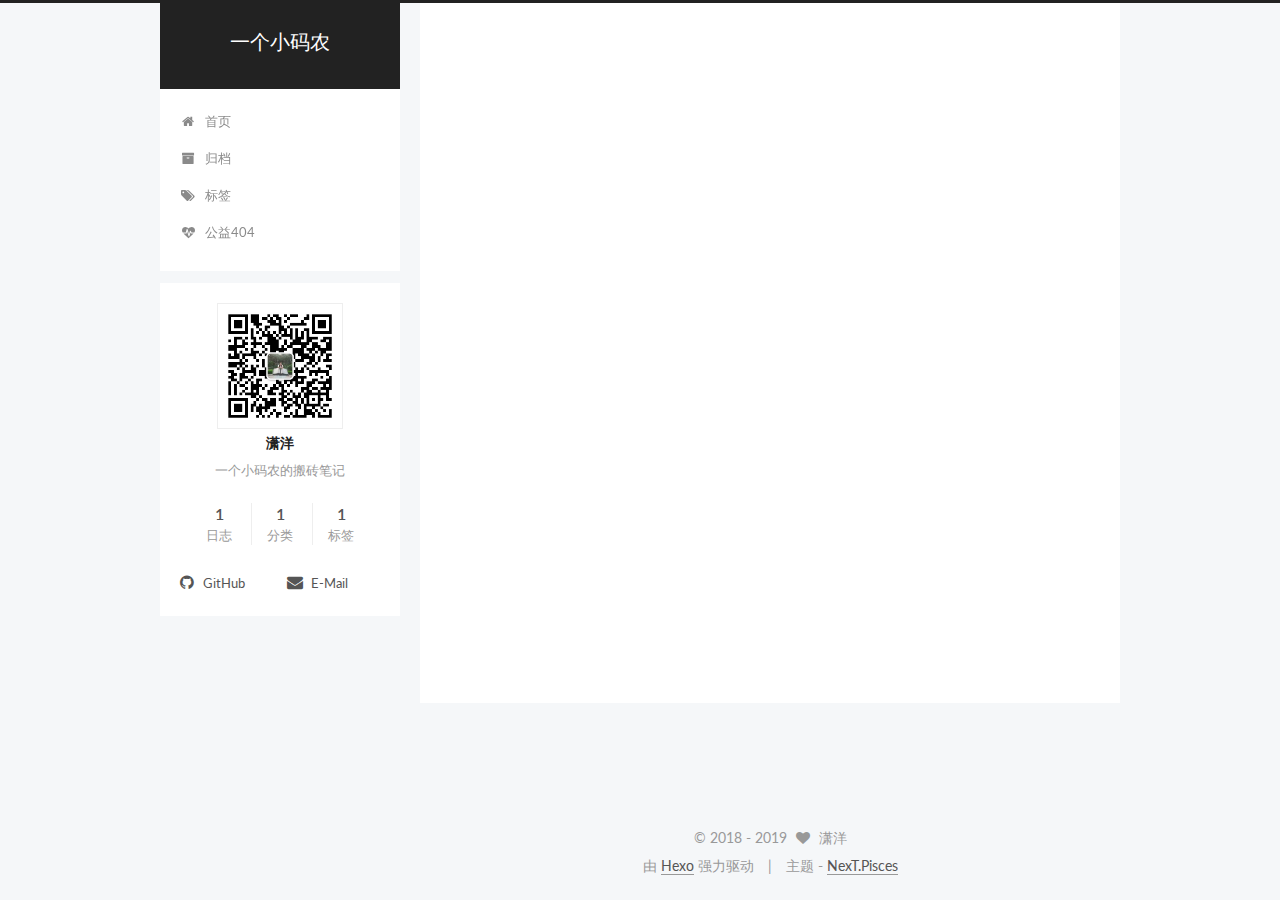
==== commit 5661b179: "Site updated: 2019-01-12 18:35:22" ====
--- a/index.html
+++ b/index.html
@@ -5,7 +5,7 @@
   
 
 
-<html class="theme-next mist use-motion" lang="zh-Hans">
+<html class="theme-next pisces use-motion" lang="zh-Hans">
 <head><meta name="generator" content="Hexo 3.8.0">
   <meta charset="UTF-8">
 <meta http-equiv="X-UA-Compatible" content="IE=edge">
@@ -112,7 +112,7 @@
   var NexT = window.NexT || {};
   var CONFIG = {
     root: '/',
-    scheme: 'Mist',
+    scheme: 'Pisces',
     sidebar: {"position":"left","display":"post","offset":12,"offset_float":12,"b2t":false,"scrollpercent":false,"onmobile":false},
     fancybox: true,
     tabs: true,
@@ -231,6 +231,16 @@
           </a>
         </li>
       
+        
+        <li class="menu-item menu-item-commonweal">
+          <a href="https://www.qq.com/404/" rel="section">
+            
+              <i class="menu-item-icon fa fa-fw fa-heartbeat"></i> <br>
+            
+            公益404
+          </a>
+        </li>
+      
 
       
     </ul>
@@ -356,455 +366,14 @@
 
       
         
-          
-            <h1 id="基本的操作"><a href="#基本的操作" class="headerlink" title="基本的操作"></a>基本的操作</h1><h2 id="guava对null的处理"><a href="#guava对null的处理" class="headerlink" title="guava对null的处理"></a>guava对null的处理</h2><h3 id="Optional"><a href="#Optional" class="headerlink" title="Optional"></a>Optional</h3><p>jdk8中出现了同样的功能，推荐使用jdk8的Optional，处理返回值可能为null的情况</p>
-<figure class="highlight java"><table><tr><td class="gutter"><pre><span class="line">1</span><br><span class="line">2</span><br><span class="line">3</span><br></pre></td><td class="code"><pre><span class="line">Optional&lt;Integer&gt; possible = Optional.of(<span class="number">5</span>);</span><br><span class="line">possible.isPresent(); <span class="comment">// returns true</span></span><br><span class="line">possible.get(); <span class="comment">// returns 5</span></span><br></pre></td></tr></table></figure>
-<h3 id="MoreObjects-amp-Strings"><a href="#MoreObjects-amp-Strings" class="headerlink" title="MoreObjects&amp;Strings"></a>MoreObjects&amp;Strings</h3><ul>
-<li><a href="http://google.github.io/guava/releases/snapshot/api/docs/com/google/common/base/MoreObjects.html#firstNonNull-T-T-" target="_blank" rel="noopener"><code>MoreObjects.firstNonNull(T, T)</code></a></li>
-<li><a href="http://google.github.io/guava/releases/snapshot/api/docs/com/google/common/base/Strings.html#emptyToNull-java.lang.String-" target="_blank" rel="noopener"><code>emptyToNull(String)</code></a></li>
-<li><a href="http://google.github.io/guava/releases/snapshot/api/docs/com/google/common/base/Strings.html#isNullOrEmpty-java.lang.String-" target="_blank" rel="noopener"><code>isNullOrEmpty(String)</code></a></li>
-<li><a href="http://google.github.io/guava/releases/snapshot/api/docs/com/google/common/base/Strings.html#nullToEmpty-java.lang.String-" target="_blank" rel="noopener"><code>nullToEmpty(String)</code></a></li>
-</ul>
-<h3 id="Preconditions"><a href="#Preconditions" class="headerlink" title="Preconditions"></a>Preconditions</h3><p>提前检测</p>
-<figure class="highlight java"><table><tr><td class="gutter"><pre><span class="line">1</span><br></pre></td><td class="code"><pre><span class="line"><span class="keyword">this</span>.field = checkNotNull(field)</span><br></pre></td></tr></table></figure>
-<h2 id="Object-常用的方法"><a href="#Object-常用的方法" class="headerlink" title="Object 常用的方法"></a>Object 常用的方法</h2><p>equals, hashCode, toString, compare/compareTo</p>
-<figure class="highlight java"><table><tr><td class="gutter"><pre><span class="line">1</span><br><span class="line">2</span><br><span class="line">3</span><br><span class="line">4</span><br><span class="line">5</span><br><span class="line">6</span><br><span class="line">7</span><br><span class="line">8</span><br><span class="line">9</span><br><span class="line">10</span><br><span class="line">11</span><br><span class="line">12</span><br></pre></td><td class="code"><pre><span class="line">Objects.equals();</span><br><span class="line">Objects.hash();</span><br><span class="line"></span><br><span class="line"><span class="comment">// Returns "ClassName&#123;x=1&#125;"</span></span><br><span class="line">MoreObjects.toStringHelper(<span class="keyword">this</span>)</span><br><span class="line">.add(<span class="string">"x"</span>, <span class="number">1</span>)</span><br><span class="line">.toString();</span><br><span class="line"></span><br><span class="line"><span class="comment">// Returns "MyObject&#123;x=1&#125;"</span></span><br><span class="line">MoreObjects.toStringHelper(<span class="string">"MyObject"</span>)</span><br><span class="line">.add(<span class="string">"x"</span>, <span class="number">1</span>)</span><br><span class="line">.toString();</span><br></pre></td></tr></table></figure>
-<p>提供了一个用来比较的工具 <a href="http://google.github.io/guava/releases/snapshot/api/docs/com/google/common/collect/ComparisonChain.html" target="_blank" rel="noopener"><code>ComparisonChain</code></a> 只要有一个返回非零的值就会停止并返回</p>
-<figure class="highlight java"><table><tr><td class="gutter"><pre><span class="line">1</span><br><span class="line">2</span><br><span class="line">3</span><br><span class="line">4</span><br><span class="line">5</span><br><span class="line">6</span><br><span class="line">7</span><br></pre></td><td class="code"><pre><span class="line"><span class="function"><span class="keyword">public</span> <span class="keyword">int</span> <span class="title">compareTo</span><span class="params">(Foo that)</span> </span>&#123;</span><br><span class="line">  <span class="keyword">return</span> ComparisonChain.start()</span><br><span class="line">      .compare(<span class="keyword">this</span>.aString, that.aString)</span><br><span class="line">      .compare(<span class="keyword">this</span>.anInt, that.anInt)</span><br><span class="line">      .compare(<span class="keyword">this</span>.anEnum, that.anEnum, Ordering.natural().nullsLast())</span><br><span class="line">      .result();</span><br><span class="line">&#125;</span><br></pre></td></tr></table></figure>
-<h2 id="Ordering"><a href="#Ordering" class="headerlink" title="Ordering"></a>Ordering</h2><p>order用来流式处理排序的方式，可以用于 Stream#sorted(Comparator c) 中作为比较器使用，结合 ComparisonChain 来做链式比较。</p>
-<figure class="highlight java"><table><tr><td class="gutter"><pre><span class="line">1</span><br></pre></td><td class="code"><pre><span class="line">assertTrue(byLengthOrdering.reverse().isOrdered(list));</span><br></pre></td></tr></table></figure>
-<h3 id="创建Ordering"><a href="#创建Ordering" class="headerlink" title="创建Ordering"></a>创建Ordering</h3><table>
-<thead>
-<tr>
-<th>Method</th>
-<th>Description</th>
-</tr>
-</thead>
-<tbody>
-<tr>
-<td><a href="http://google.github.io/guava/releases/snapshot/api/docs/com/google/common/collect/Ordering.html#natural--" target="_blank" rel="noopener"><code>natural()</code></a></td>
-<td>Uses the <em>natural ordering</em> on Comparable types.</td>
-</tr>
-<tr>
-<td><a href="http://google.github.io/guava/releases/snapshot/api/docs/com/google/common/collect/Ordering.html#usingToString--" target="_blank" rel="noopener"><code>usingToString()</code></a></td>
-<td>Compares objects by the lexicographical ordering of their string representations, as returned by <code>toString()</code>.</td>
-</tr>
-</tbody>
-</table>
-<figure class="highlight java"><table><tr><td class="gutter"><pre><span class="line">1</span><br><span class="line">2</span><br><span class="line">3</span><br><span class="line">4</span><br><span class="line">5</span><br><span class="line">6</span><br><span class="line">7</span><br></pre></td><td class="code"><pre><span class="line">Ordering.from(Comparator); <span class="comment">// 从已经存在的比较器中获取</span></span><br><span class="line"></span><br><span class="line">Ordering&lt;String&gt; byLengthOrdering = <span class="keyword">new</span> Ordering&lt;String&gt;() &#123;</span><br><span class="line">  <span class="function"><span class="keyword">public</span> <span class="keyword">int</span> <span class="title">compare</span><span class="params">(String left, String right)</span> </span>&#123;</span><br><span class="line">    <span class="keyword">return</span> Ints.compare(left.length(), right.length());</span><br><span class="line">  &#125;</span><br><span class="line">&#125;;</span><br></pre></td></tr></table></figure>
-<h3 id="使用"><a href="#使用" class="headerlink" title="使用"></a>使用</h3><table>
-<thead>
-<tr>
-<th>Method</th>
-<th>Description</th>
-</tr>
-</thead>
-<tbody>
-<tr>
-<td><a href="http://google.github.io/guava/releases/snapshot/api/docs/com/google/common/collect/Ordering.html#reverse--" target="_blank" rel="noopener"><code>reverse()</code></a></td>
-<td>Returns the reverse ordering.</td>
-</tr>
-<tr>
-<td><a href="http://google.github.io/guava/releases/snapshot/api/docs/com/google/common/collect/Ordering.html#nullsFirst--" target="_blank" rel="noopener"><code>nullsFirst()</code></a></td>
-<td>Returns an <code>Ordering</code> that orders nulls before non-null elements, and otherwise behaves the same as the original <code>Ordering</code>. See also <a href="http://google.github.io/guava/releases/snapshot/api/docs/com/google/common/collect/Ordering.html#nullsLast--" target="_blank" rel="noopener"><code>nullsLast()</code></a></td>
-</tr>
-<tr>
-<td><a href="http://google.github.io/guava/releases/snapshot/api/docs/com/google/common/collect/Ordering.html#compound-java.util.Comparator-" target="_blank" rel="noopener"><code>compound(Comparator)</code></a></td>
-<td>Returns an <code>Ordering</code> which uses the specified <code>Comparator</code> to “break ties.”</td>
-</tr>
-<tr>
-<td><a href="http://google.github.io/guava/releases/snapshot/api/docs/com/google/common/collect/Ordering.html#lexicographical--" target="_blank" rel="noopener"><code>lexicographical()</code></a></td>
-<td>Returns an <code>Ordering</code> that orders iterables lexicographically by their elements.</td>
-</tr>
-<tr>
-<td><a href="http://google.github.io/guava/releases/snapshot/api/docs/com/google/common/collect/Ordering.html#onResultOf-com.google.common.base.Function-" target="_blank" rel="noopener"><code>onResultOf(Function)</code></a></td>
-<td>Returns an <code>Ordering</code> which orders values by applying the function to them and then comparing the results using the original <code>Ordering</code>. 类似于Stream中的map，传入Function，返回一个新的对象</td>
-</tr>
-</tbody>
-</table>
-<table>
-<thead>
-<tr>
-<th>Method</th>
-<th>Description</th>
-<th>See also</th>
-</tr>
-</thead>
-<tbody>
-<tr>
-<td><a href="http://google.github.io/guava/releases/snapshot/api/docs/com/google/common/collect/Ordering.html#greatestOf-java.lang.Iterable-int-" target="_blank" rel="noopener"><code>greatestOf(Iterable iterable, int k)</code></a></td>
-<td>Returns the <code>k</code> greatest elements of the specified iterable, according to this ordering, in order from greatest to least. Not necessarily stable.</td>
-<td><a href="http://google.github.io/guava/releases/snapshot/api/docs/com/google/common/collect/Ordering.html#leastOf-java.lang.Iterable-int-" target="_blank" rel="noopener"><code>leastOf</code></a></td>
-</tr>
-<tr>
-<td><a href="http://google.github.io/guava/releases/snapshot/api/docs/com/google/common/collect/Ordering.html#isOrdered-java.lang.Iterable-" target="_blank" rel="noopener"><code>isOrdered(Iterable)</code></a></td>
-<td>Tests if the specified <code>Iterable</code> is in nondecreasing order according to this ordering.</td>
-<td><a href="http://google.github.io/guava/releases/snapshot/api/docs/com/google/common/collect/Ordering.html#isStrictlyOrdered-java.lang.Iterable-" target="_blank" rel="noopener"><code>isStrictlyOrdered</code></a></td>
-</tr>
-<tr>
-<td><a href="http://google.github.io/guava/releases/snapshot/api/docs/com/google/common/collect/Ordering.html#sortedCopy-java.lang.Iterable-" target="_blank" rel="noopener"><code>sortedCopy(Iterable)</code></a></td>
-<td>Returns a sorted copy of the specified elements as a <code>List</code>.</td>
-<td><a href="http://google.github.io/guava/releases/snapshot/api/docs/com/google/common/collect/Ordering.html#immutableSortedCopy-java.lang.Iterable-" target="_blank" rel="noopener"><code>immutableSortedCopy</code></a></td>
-</tr>
-<tr>
-<td><a href="http://google.github.io/guava/releases/snapshot/api/docs/com/google/common/collect/Ordering.html#min-E-E-" target="_blank" rel="noopener"><code>min(E, E)</code></a></td>
-<td>Returns the minimum of its two arguments according to this ordering. If the values compare as equal, the first argument is returned.</td>
-<td><a href="http://google.github.io/guava/releases/snapshot/api/docs/com/google/common/collect/Ordering.html#max-E-E-" target="_blank" rel="noopener"><code>max(E, E)</code></a></td>
-</tr>
-<tr>
-<td><a href="http://google.github.io/guava/releases/snapshot/api/docs/com/google/common/collect/Ordering.html#min-E-E-E-E...-" target="_blank" rel="noopener"><code>min(E, E, E, E...)</code></a></td>
-<td>Returns the minimum of its arguments according to this ordering. If there are multiple least values, the first is returned.</td>
-<td><a href="http://google.github.io/guava/releases/snapshot/api/docs/com/google/common/collect/Ordering.html#max-E-E-E-E...-" target="_blank" rel="noopener"><code>max(E, E, E, E...)</code></a></td>
-</tr>
-<tr>
-<td><a href="http://google.github.io/guava/releases/snapshot/api/docs/com/google/common/collect/Ordering.html#min-java.lang.Iterable-" target="_blank" rel="noopener"><code>min(Iterable)</code></a></td>
-<td>Returns the minimum element of the specified <code>Iterable</code>. Throws a <code>NoSuchElementException</code> if the <code>Iterable</code> is empty.</td>
-<td><a href="http://google.github.io/guava/releases/snapshot/api/docs/com/google/common/collect/Ordering.html#max-java.lang.Iterable-" target="_blank" rel="noopener"><code>max(Iterable)</code></a>, <a href="http://google.github.io/guava/releases/snapshot/api/docs/com/google/common/collect/Ordering.html#min-java.util.Iterator-" target="_blank" rel="noopener"><code>min(Iterator)</code></a>, <a href="http://google.github.io/guava/releases/snapshot/api/docs/com/google/common/collect/Ordering.html#max-java.util.Iterator-" target="_blank" rel="noopener"><code>max(Iterator)</code></a></td>
-</tr>
-</tbody>
-</table>
-<h2 id="Throwables"><a href="#Throwables" class="headerlink" title="Throwables"></a>Throwables</h2><p>// TODO 继续看</p>
-<h3 id="Propagation"><a href="#Propagation" class="headerlink" title="Propagation"></a>Propagation</h3><figure class="highlight java"><table><tr><td class="gutter"><pre><span class="line">1</span><br><span class="line">2</span><br><span class="line">3</span><br><span class="line">4</span><br><span class="line">5</span><br><span class="line">6</span><br><span class="line">7</span><br><span class="line">8</span><br><span class="line">9</span><br></pre></td><td class="code"><pre><span class="line"><span class="keyword">try</span> &#123;</span><br><span class="line">  someMethodThatCouldThrowAnything();</span><br><span class="line">&#125; <span class="keyword">catch</span> (IKnowWhatToDoWithThisException e) &#123;</span><br><span class="line">  handle(e);</span><br><span class="line">&#125; <span class="keyword">catch</span> (Throwable t) &#123;</span><br><span class="line">  Throwables.propagateIfInstanceOf(t, IOException.class);</span><br><span class="line">  Throwables.propagateIfInstanceOf(t, SQLException.class);</span><br><span class="line">  <span class="keyword">throw</span> Throwables.propagate(t);</span><br><span class="line">&#125;</span><br></pre></td></tr></table></figure>
-<h1 id="集合类"><a href="#集合类" class="headerlink" title="集合类"></a>集合类</h1><h2 id="Immutable-Collections"><a href="#Immutable-Collections" class="headerlink" title="Immutable Collections"></a>Immutable Collections</h2><figure class="highlight java"><table><tr><td class="gutter"><pre><span class="line">1</span><br><span class="line">2</span><br><span class="line">3</span><br><span class="line">4</span><br><span class="line">5</span><br><span class="line">6</span><br><span class="line">7</span><br><span class="line">8</span><br><span class="line">9</span><br><span class="line">10</span><br><span class="line">11</span><br><span class="line">12</span><br><span class="line">13</span><br><span class="line">14</span><br></pre></td><td class="code"><pre><span class="line"><span class="keyword">public</span> <span class="keyword">static</span> <span class="keyword">final</span> ImmutableSet&lt;String&gt; COLOR_NAMES = ImmutableSet.of(</span><br><span class="line">  <span class="string">"red"</span>,</span><br><span class="line">  <span class="string">"orange"</span>,</span><br><span class="line">  <span class="string">"yellow"</span>,</span><br><span class="line">  <span class="string">"green"</span>,</span><br><span class="line">  <span class="string">"blue"</span>,</span><br><span class="line">  <span class="string">"purple"</span>);</span><br><span class="line"></span><br><span class="line"><span class="class"><span class="keyword">class</span> <span class="title">Foo</span> </span>&#123;</span><br><span class="line">  <span class="keyword">final</span> ImmutableSet&lt;Bar&gt; bars;</span><br><span class="line">  Foo(Set&lt;Bar&gt; bars) &#123;</span><br><span class="line">    <span class="keyword">this</span>.bars = ImmutableSet.copyOf(bars); <span class="comment">// defensive copy!安全性拷贝</span></span><br><span class="line">  &#125;</span><br><span class="line">&#125;</span><br></pre></td></tr></table></figure>
-<p>不可变的对象有一些优点：</p>
-<ul>
-<li>对于不受信任的库来说是安全的</li>
-<li>线程安全的，可以被对个线程同时使用，没有竞争条件的风险</li>
-<li>不支持突变，所有不可变结合都比他们其他集合有更高的内存效率</li>
-<li>可以作为常数，期待保持不变</li>
-</ul>
-<p>JDK也提供了类似 Collections.unmodifiableXXX 的方法，guava更建议使用不可变的集合 Immutable Collection，存在几点：</p>
-<ul>
-<li>不安全的，如果没有人持有对原始值的引用，则返回的集合才是真正不可变的</li>
-<li>低效：仍然具有可变集合的所有开销，包括并发修改检查，哈希表中的额外空间</li>
-</ul>
-<p>在每一个不可变集合，拒绝null值添加</p>
-<figure class="highlight java"><table><tr><td class="gutter"><pre><span class="line">1</span><br><span class="line">2</span><br><span class="line">3</span><br><span class="line">4</span><br><span class="line">5</span><br><span class="line">6</span><br><span class="line">7</span><br></pre></td><td class="code"><pre><span class="line">ImmutableSet&lt;String&gt; foobar = ImmutableSet.of(<span class="string">"foo"</span>, <span class="string">"bar"</span>, <span class="string">"baz"</span>);</span><br><span class="line">thingamajig(foobar);</span><br><span class="line"></span><br><span class="line"><span class="function"><span class="keyword">void</span> <span class="title">thingamajig</span><span class="params">(Collection&lt;String&gt; collection)</span> </span>&#123;</span><br><span class="line">   ImmutableList&lt;String&gt; defensiveCopy = ImmutableList.copyOf(collection);</span><br><span class="line">   ...</span><br><span class="line">&#125;</span><br></pre></td></tr></table></figure>
-<table>
-<thead>
-<tr>
-<th>nterface</th>
-<th>JDK or Guava?</th>
-<th>Immutable Version</th>
-</tr>
-</thead>
-<tbody>
-<tr>
-<td><code>Collection</code></td>
-<td>JDK</td>
-<td><a href="http://google.github.io/guava/releases/snapshot/api/docs/com/google/common/collect/ImmutableCollection.html" target="_blank" rel="noopener"><code>ImmutableCollection</code></a></td>
-</tr>
-<tr>
-<td><code>List</code></td>
-<td>JDK</td>
-<td><a href="http://google.github.io/guava/releases/snapshot/api/docs/com/google/common/collect/ImmutableList.html" target="_blank" rel="noopener"><code>ImmutableList</code></a></td>
-</tr>
-<tr>
-<td><code>Set</code></td>
-<td>JDK</td>
-<td><a href="http://google.github.io/guava/releases/snapshot/api/docs/com/google/common/collect/ImmutableSet.html" target="_blank" rel="noopener"><code>ImmutableSet</code></a></td>
-</tr>
-<tr>
-<td><code>SortedSet</code>/<code>NavigableSet</code></td>
-<td>JDK</td>
-<td><a href="http://google.github.io/guava/releases/snapshot/api/docs/com/google/common/collect/ImmutableSortedSet.html" target="_blank" rel="noopener"><code>ImmutableSortedSet</code></a></td>
-</tr>
-<tr>
-<td><code>Map</code></td>
-<td>JDK</td>
-<td><a href="http://google.github.io/guava/releases/snapshot/api/docs/com/google/common/collect/ImmutableMap.html" target="_blank" rel="noopener"><code>ImmutableMap</code></a></td>
-</tr>
-<tr>
-<td><code>SortedMap</code></td>
-<td>JDK</td>
-<td><a href="http://google.github.io/guava/releases/snapshot/api/docs/com/google/common/collect/ImmutableSortedMap.html" target="_blank" rel="noopener"><code>ImmutableSortedMap</code></a></td>
-</tr>
-<tr>
-<td><a href="https://github.com/google/guava/wiki/NewCollectionTypesExplained#Multiset" target="_blank" rel="noopener"><code>Multiset</code></a></td>
-<td>Guava</td>
-<td><a href="http://google.github.io/guava/releases/snapshot/api/docs/com/google/common/collect/ImmutableMultiset.html" target="_blank" rel="noopener"><code>ImmutableMultiset</code></a></td>
-</tr>
-<tr>
-<td><code>SortedMultiset</code></td>
-<td>Guava</td>
-<td><a href="http://google.github.io/guava/releases/12.0/api/docs/com/google/common/collect/ImmutableSortedMultiset.html" target="_blank" rel="noopener"><code>ImmutableSortedMultiset</code></a></td>
-</tr>
-<tr>
-<td><a href="https://github.com/google/guava/wiki/NewCollectionTypesExplained#Multimap" target="_blank" rel="noopener"><code>Multimap</code></a></td>
-<td>Guava</td>
-<td><a href="http://google.github.io/guava/releases/snapshot/api/docs/com/google/common/collect/ImmutableMultimap.html" target="_blank" rel="noopener"><code>ImmutableMultimap</code></a></td>
-</tr>
-<tr>
-<td><code>ListMultimap</code></td>
-<td>Guava</td>
-<td><a href="http://google.github.io/guava/releases/snapshot/api/docs/com/google/common/collect/ImmutableListMultimap.html" target="_blank" rel="noopener"><code>ImmutableListMultimap</code></a></td>
-</tr>
-<tr>
-<td><code>SetMultimap</code></td>
-<td>Guava</td>
-<td><a href="http://google.github.io/guava/releases/snapshot/api/docs/com/google/common/collect/ImmutableSetMultimap.html" target="_blank" rel="noopener"><code>ImmutableSetMultimap</code></a></td>
-</tr>
-<tr>
-<td><a href="https://github.com/google/guava/wiki/NewCollectionTypesExplained#BiMap" target="_blank" rel="noopener"><code>BiMap</code></a></td>
-<td>Guava</td>
-<td><a href="http://google.github.io/guava/releases/snapshot/api/docs/com/google/common/collect/ImmutableBiMap.html" target="_blank" rel="noopener"><code>ImmutableBiMap</code></a></td>
-</tr>
-<tr>
-<td><a href="https://github.com/google/guava/wiki/NewCollectionTypesExplained#ClassToInstanceMap" target="_blank" rel="noopener"><code>ClassToInstanceMap</code></a></td>
-<td>Guava</td>
-<td><a href="http://google.github.io/guava/releases/snapshot/api/docs/com/google/common/collect/ImmutableClassToInstanceMap.html" target="_blank" rel="noopener"><code>ImmutableClassToInstanceMap</code></a></td>
-</tr>
-<tr>
-<td><a href="https://github.com/google/guava/wiki/NewCollectionTypesExplained#Table" target="_blank" rel="noopener"><code>Table</code></a></td>
-<td>Guava</td>
-<td><a href="http://google.github.io/guava/releases/snapshot/api/docs/com/google/common/collect/ImmutableTable.html" target="_blank" rel="noopener"><code>ImmutableTable</code></a></td>
-</tr>
-</tbody>
-</table>
-<h2 id="New-Collection-Types"><a href="#New-Collection-Types" class="headerlink" title="New Collection Types"></a>New Collection Types</h2><p>提供了一些jdk中没有的，但是功能还比较强大的集合类型</p>
-<h3 id="MultiSit"><a href="#MultiSit" class="headerlink" title="MultiSit"></a>MultiSit</h3><p>使用jdk集合统计文本中单词出现的个数，但是这么写，要获取单词的总数比较困难</p>
-<figure class="highlight java"><table><tr><td class="gutter"><pre><span class="line">1</span><br><span class="line">2</span><br><span class="line">3</span><br><span class="line">4</span><br><span class="line">5</span><br><span class="line">6</span><br><span class="line">7</span><br><span class="line">8</span><br><span class="line">9</span><br></pre></td><td class="code"><pre><span class="line">Map&lt;String, Integer&gt; counts = <span class="keyword">new</span> HashMap&lt;String, Integer&gt;();</span><br><span class="line"><span class="keyword">for</span> (String word : words) &#123;</span><br><span class="line">  Integer count = counts.get(word);</span><br><span class="line">  <span class="keyword">if</span> (count == <span class="keyword">null</span>) &#123;</span><br><span class="line">    counts.put(word, <span class="number">1</span>);</span><br><span class="line">  &#125; <span class="keyword">else</span> &#123;</span><br><span class="line">    counts.put(word, count + <span class="number">1</span>);</span><br><span class="line">  &#125;</span><br><span class="line">&#125;</span><br></pre></td></tr></table></figure>
-<p>multiset支持添加多个重复的元素，就像是一个集合，在这个集合中 {a, a, b} 和 {a,b,a}是一样的</p>
-<p>即像是一个集合 <code>ArrayList&lt;T&gt;</code>没有顺序，又像是一个<code>Map&lt;E, Integer&gt;</code>，有元素和个数。</p>
-<p>可以像集合一样</p>
-<ul>
-<li>Calling <code>add(E)</code> adds a single occurrence of the given element.</li>
-<li>The <code>iterator()</code> of a Multiset iterates over every occurrence of every element.</li>
-<li>The <code>size()</code> of a Multiset is the total number of all occurrences of all elements.</li>
-</ul>
-<p>又添加了薪的查询操作，就像是操作map一样</p>
-<ul>
-<li><code>count(Object)</code> returns the count associated with that element. For a <code>HashMultiset</code>, count is O(1), for a <code>TreeMultiset</code>, count is O(log n), etc.</li>
-<li><code>entrySet()</code> returns a <code>Set&lt;Multiset.Entry&lt;E&gt;&gt;</code> which works analogously to the entrySet of a <code>Map</code>.</li>
-<li><code>elementSet()</code> returns a <code>Set&lt;E&gt;</code> of the distinct elements of the multiset, like <code>keySet()</code>would for a <code>Map</code>.</li>
-<li>The memory consumption of <code>Multiset</code> implementations is linear in the number of distinct elements.</li>
-</ul>
-<table>
-<thead>
-<tr>
-<th>Method</th>
-<th>Description</th>
-</tr>
-</thead>
-<tbody>
-<tr>
-<td><a href="http://google.github.io/guava/releases/snapshot/api/docs/com/google/common/collect/Multiset.html#count-java.lang.Object-" target="_blank" rel="noopener"><code>count(E)</code></a></td>
-<td>Count the number of occurrences of an element that have been added to this multiset. 记录该元素在集合中的个数</td>
-</tr>
-<tr>
-<td><a href="http://google.github.io/guava/releases/snapshot/api/docs/com/google/common/collect/Multiset.html#elementSet--" target="_blank" rel="noopener"><code>elementSet()</code></a></td>
-<td>View the distinct elements of a <code>Multiset&lt;E&gt;</code> as a <code>Set&lt;E&gt;</code>. 返回一个正常的set</td>
-</tr>
-<tr>
-<td><a href="http://google.github.io/guava/releases/snapshot/api/docs/com/google/common/collect/Multiset.html#entrySet--" target="_blank" rel="noopener"><code>entrySet()</code></a></td>
-<td>Similar to <code>Map.entrySet()</code>, returns a <code>Set&lt;Multiset.Entry&lt;E&gt;&gt;</code>, containing entries supporting <code>getElement()</code> and <code>getCount()</code>.</td>
-</tr>
-<tr>
-<td><a href="http://google.github.io/guava/releases/snapshot/api/docs/com/google/common/collect/Multiset.html#add-java.lang.Object-int-" target="_blank" rel="noopener"><code>add(E, int)</code></a></td>
-<td>Adds the specified number of occurrences of the specified element. 添加该元素n个</td>
-</tr>
-<tr>
-<td><a href="http://google.github.io/guava/releases/snapshot/api/docs/com/google/common/collect/Multiset.html#remove-java.lang.Object-int--" target="_blank" rel="noopener"><code>remove(E, int)</code></a></td>
-<td>Removes the specified number of occurrences of the specified element.</td>
-</tr>
-<tr>
-<td><a href="http://google.github.io/guava/releases/snapshot/api/docs/com/google/common/collect/Multiset.html#setCount-E-int-" target="_blank" rel="noopener"><code>setCount(E, int)</code></a></td>
-<td>Sets the occurrence count of the specified element to the specified nonnegative value. 设置该元素的个数</td>
-</tr>
-<tr>
-<td><code>size()</code></td>
-<td>Returns the total number of occurrences of all elements in the <code>Multiset</code>.</td>
-</tr>
-</tbody>
-</table>
-<h3 id="Multimap"><a href="#Multimap" class="headerlink" title="Multimap"></a>Multimap</h3><p>一个key对应多个value    <code>Map&lt;E, Collection&lt;T&gt;&gt;</code></p>
-<h4 id="构造"><a href="#构造" class="headerlink" title="构造"></a>构造</h4><figure class="highlight java"><table><tr><td class="gutter"><pre><span class="line">1</span><br><span class="line">2</span><br><span class="line">3</span><br><span class="line">4</span><br><span class="line">5</span><br><span class="line">6</span><br><span class="line">7</span><br></pre></td><td class="code"><pre><span class="line"><span class="comment">// creates a ListMultimap with tree keys and array list values</span></span><br><span class="line">ListMultimap&lt;String, Integer&gt; treeListMultimap =</span><br><span class="line">    MultimapBuilder.treeKeys().arrayListValues().build();</span><br><span class="line"></span><br><span class="line"><span class="comment">// creates a SetMultimap with hash keys and enum set values</span></span><br><span class="line">SetMultimap&lt;Integer, MyEnum&gt; hashEnumMultimap =</span><br><span class="line">    MultimapBuilder.hashKeys().enumSetValues(MyEnum.class).build();</span><br></pre></td></tr></table></figure>
-<p>也可以使用 create() 直接实现，但是推荐 MultimapBuilder 的方式</p>
-<h4 id="编辑"><a href="#编辑" class="headerlink" title="编辑"></a>编辑</h4><figure class="highlight java"><table><tr><td class="gutter"><pre><span class="line">1</span><br><span class="line">2</span><br><span class="line">3</span><br><span class="line">4</span><br></pre></td><td class="code"><pre><span class="line">Set&lt;Person&gt; aliceChildren = childrenMultimap.get(alice);</span><br><span class="line">aliceChildren.clear();</span><br><span class="line">aliceChildren.add(bob);</span><br><span class="line">aliceChildren.add(carol);</span><br></pre></td></tr></table></figure>
-<h4 id="查看"><a href="#查看" class="headerlink" title="查看"></a>查看</h4><p>asMap,  entries,  keySet, keys, values()</p>
-<h3 id="BiMap"><a href="#BiMap" class="headerlink" title="BiMap"></a>BiMap</h3><p>双向映射的map</p>
-<figure class="highlight java"><table><tr><td class="gutter"><pre><span class="line">1</span><br><span class="line">2</span><br><span class="line">3</span><br><span class="line">4</span><br><span class="line">5</span><br></pre></td><td class="code"><pre><span class="line">Map&lt;String, Integer&gt; nameToId = Maps.newHashMap();</span><br><span class="line">Map&lt;Integer, String&gt; idToName = Maps.newHashMap();</span><br><span class="line"></span><br><span class="line">nameToId.put(<span class="string">"Bob"</span>, <span class="number">42</span>);</span><br><span class="line">idToName.put(<span class="number">42</span>, <span class="string">"Bob"</span>);</span><br></pre></td></tr></table></figure>
-<figure class="highlight java"><table><tr><td class="gutter"><pre><span class="line">1</span><br><span class="line">2</span><br><span class="line">3</span><br><span class="line">4</span><br></pre></td><td class="code"><pre><span class="line">BiMap&lt;String, Integer&gt; userId = HashBiMap.create();</span><br><span class="line">...</span><br><span class="line"></span><br><span class="line">String userForId = userId.inverse().get(id);</span><br></pre></td></tr></table></figure>
-<table>
-<thead>
-<tr>
-<th>Key-Value Map Impl</th>
-<th>Value-Key Map Impl</th>
-<th>Corresponding <code>BiMap</code></th>
-</tr>
-</thead>
-<tbody>
-<tr>
-<td><code>HashMap</code></td>
-<td><code>HashMap</code></td>
-<td><a href="http://google.github.io/guava/releases/snapshot/api/docs/com/google/common/collect/HashBiMap.html" target="_blank" rel="noopener"><code>HashBiMap</code></a></td>
-</tr>
-<tr>
-<td><code>ImmutableMap</code></td>
-<td><code>ImmutableMap</code></td>
-<td><a href="http://google.github.io/guava/releases/snapshot/api/docs/com/google/common/collect/ImmutableBiMap.html" target="_blank" rel="noopener"><code>ImmutableBiMap</code></a></td>
-</tr>
-<tr>
-<td><code>EnumMap</code></td>
-<td><code>EnumMap</code></td>
-<td><a href="http://google.github.io/guava/releases/snapshot/api/docs/com/google/common/collect/EnumBiMap.html" target="_blank" rel="noopener"><code>EnumBiMap</code></a></td>
-</tr>
-<tr>
-<td><code>EnumMap</code></td>
-<td><code>HashMap</code></td>
-<td><a href="http://google.github.io/guava/releases/snapshot/api/docs/com/google/common/collect/EnumHashBiMap.html" target="_blank" rel="noopener"><code>EnumHashBiMap</code></a></td>
-</tr>
-</tbody>
-</table>
-<h3 id="Table"><a href="#Table" class="headerlink" title="Table"></a>Table</h3><p>表格， 当你尝试使用 <code>Map&lt;FirstName, Map&lt;LastName, Person&gt;&gt;</code> 这样的数据结构的时候，可以考虑用Table，</p>
-<p>Table 提供了 row，column两种类型</p>
-<figure class="highlight java"><table><tr><td class="gutter"><pre><span class="line">1</span><br><span class="line">2</span><br><span class="line">3</span><br><span class="line">4</span><br><span class="line">5</span><br><span class="line">6</span><br><span class="line">7</span><br></pre></td><td class="code"><pre><span class="line">Table&lt;Vertex, Vertex, Double&gt; weightedGraph = HashBasedTable.create();</span><br><span class="line">weightedGraph.put(v1, v2, <span class="number">4</span>);</span><br><span class="line">weightedGraph.put(v1, v3, <span class="number">20</span>);</span><br><span class="line">weightedGraph.put(v2, v3, <span class="number">5</span>);</span><br><span class="line"></span><br><span class="line">weightedGraph.row(v1); <span class="comment">// returns a Map mapping v2 to 4, v3 to 20</span></span><br><span class="line">weightedGraph.column(v3); <span class="comment">// returns a Map mapping v1 to 20, v2 to 5</span></span><br></pre></td></tr></table></figure>
-<ul>
-<li><a href="http://google.github.io/guava/releases/snapshot/api/docs/com/google/common/collect/Table.html#rowMap--" target="_blank" rel="noopener"><code>rowMap()</code></a>, which views a <code>Table&lt;R, C, V&gt;</code> as a <code>Map&lt;R, Map&lt;C, V&gt;&gt;</code>. Similarly, <a href="http://google.github.io/guava/releases/snapshot/api/docs/com/google/common/collect/Table.html#rowKeySet--" target="_blank" rel="noopener"><code>rowKeySet()</code></a>returns a <code>Set&lt;R&gt;</code>.</li>
-<li><a href="http://google.github.io/guava/releases/snapshot/api/docs/com/google/common/collect/Table.html#row-R-" target="_blank" rel="noopener"><code>row(r)</code></a> returns a non-null <code>Map&lt;C, V&gt;</code>. Writes to the <code>Map</code> will write through to the underlying <code>Table</code>.</li>
-<li>Analogous column methods are provided: <a href="http://google.github.io/guava/releases/snapshot/api/docs/com/google/common/collect/Table.html#columnMap--" target="_blank" rel="noopener"><code>columnMap()</code></a>, <a href="http://google.github.io/guava/releases/snapshot/api/docs/com/google/common/collect/Table.html#columnKeySet--" target="_blank" rel="noopener"><code>columnKeySet()</code></a>, and <a href="http://google.github.io/guava/releases/snapshot/api/docs/com/google/common/collect/Table.html#column-C-" target="_blank" rel="noopener"><code>column(c)</code></a>. (Column-based access is somewhat less efficient than row-based access.)</li>
-<li><a href="http://google.github.io/guava/releases/snapshot/api/docs/com/google/common/collect/Table.html#cellSet--" target="_blank" rel="noopener"><code>cellSet()</code></a> returns a view of the <code>Table</code> as a set of <a href="http://google.github.io/guava/releases/snapshot/api/docs/com/google/common/collect/Table.Cell.html" target="_blank" rel="noopener"><code>Table.Cell</code></a>. <code>Cell</code> is much like <code>Map.Entry</code>, but distinguishes the row and column keys.</li>
-</ul>
-<p>提供了</p>
-<ul>
-<li><a href="http://google.github.io/guava/releases/snapshot/api/docs/com/google/common/collect/HashBasedTable.html" target="_blank" rel="noopener"><code>HashBasedTable</code></a>, which is essentially backed by a <code>HashMap&lt;R, HashMap&lt;C, V&gt;&gt;</code>.</li>
-<li><a href="http://google.github.io/guava/releases/snapshot/api/docs/com/google/common/collect/TreeBasedTable.html" target="_blank" rel="noopener"><code>TreeBasedTable</code></a>, which is essentially backed by a <code>TreeMap&lt;R, TreeMap&lt;C, V&gt;&gt;</code>.</li>
-<li><a href="http://google.github.io/guava/releases/snapshot/api/docs/com/google/common/collect/ImmutableTable.html" target="_blank" rel="noopener"><code>ImmutableTable</code></a></li>
-<li><a href="http://google.github.io/guava/releases/snapshot/api/docs/com/google/common/collect/ArrayTable.html" target="_blank" rel="noopener"><code>ArrayTable</code></a>, which requires that the complete universe of rows and columns be specified at construction time, but is backed by a two-dimensional array to improve speed and memory efficiency when the table is dense. <code>ArrayTable</code> works somewhat differently from other implementations; consult the Javadoc for details.</li>
-</ul>
-<h3 id="ClassToInstanceMap"><a href="#ClassToInstanceMap" class="headerlink" title="ClassToInstanceMap"></a>ClassToInstanceMap</h3><figure class="highlight java"><table><tr><td class="gutter"><pre><span class="line">1</span><br><span class="line">2</span><br></pre></td><td class="code"><pre><span class="line">ClassToInstanceMap&lt;Number&gt; numberDefaults = MutableClassToInstanceMap.create();</span><br><span class="line">numberDefaults.putInstance(Integer.class, Integer.valueOf(<span class="number">0</span>));</span><br></pre></td></tr></table></figure>
-<h3 id="RangeSet"><a href="#RangeSet" class="headerlink" title="RangeSet"></a>RangeSet</h3><p>rangeSet ：一个断开的，不为空的区间范围</p>
-<figure class="highlight java"><table><tr><td class="gutter"><pre><span class="line">1</span><br><span class="line">2</span><br><span class="line">3</span><br><span class="line">4</span><br><span class="line">5</span><br><span class="line">6</span><br></pre></td><td class="code"><pre><span class="line">RangeSet&lt;Integer&gt; rangeSet = TreeRangeSet.create();</span><br><span class="line">rangeSet.add(Range.closed(<span class="number">1</span>, <span class="number">10</span>)); <span class="comment">// &#123;[1, 10]&#125;</span></span><br><span class="line">rangeSet.add(Range.closedOpen(<span class="number">11</span>, <span class="number">15</span>)); <span class="comment">// disconnected range: &#123;[1, 10], [11, 15)&#125;</span></span><br><span class="line">rangeSet.add(Range.closedOpen(<span class="number">15</span>, <span class="number">20</span>)); <span class="comment">// connected range; &#123;[1, 10], [11, 20)&#125;</span></span><br><span class="line">rangeSet.add(Range.openClosed(<span class="number">0</span>, <span class="number">0</span>)); <span class="comment">// empty range; &#123;[1, 10], [11, 20)&#125;</span></span><br><span class="line">rangeSet.remove(Range.open(<span class="number">5</span>, <span class="number">10</span>)); <span class="comment">// splits [1, 10]; &#123;[1, 5], [10, 10], [11, 20)&#125;</span></span><br></pre></td></tr></table></figure>
-
-          
-        
-      
-    </div>
-    
-    
-    
-
-    
-
-    
-
-    
-
-    <footer class="post-footer">
-      
-
-      
-
-      
-
-      
-      
-        <div class="post-eof"></div>
-      
-    </footer>
-  </div>
-  
-  
-  
-  </article>
-
-
-    
-      
-
-  
-
-  
-  
-  
-
-  <article class="post post-type-normal" itemscope="" itemtype="http://schema.org/Article">
-  
-  
-  
-  <div class="post-block">
-    <link itemprop="mainEntityOfPage" href="http://yoursite.com/uncategorized/hello-world/">
-
-    <span hidden itemprop="author" itemscope="" itemtype="http://schema.org/Person">
-      <meta itemprop="name" content="潇洋">
-      <meta itemprop="description" content="">
-      <meta itemprop="image" content="/uploads/avatar.jpg">
-    </span>
-
-    <span hidden itemprop="publisher" itemscope="" itemtype="http://schema.org/Organization">
-      <meta itemprop="name" content="一个小码农">
-    </span>
-
-    
-      <header class="post-header">
-
-        
-        
-          <h1 class="post-title" itemprop="name headline">
-                
-                <a class="post-title-link" href="/uncategorized/hello-world/" itemprop="url">Hello World</a></h1>
-        
-
-        <div class="post-meta">
-          <span class="post-time">
-            
-              <span class="post-meta-item-icon">
-                <i class="fa fa-calendar-o"></i>
-              </span>
-              
-                <span class="post-meta-item-text">发表于</span>
-              
-              <time title="创建于" itemprop="dateCreated datePublished" datetime="2019-01-12T10:54:31+08:00">
-                2019-01-12
-              </time>
-            
-
-            
-
-            
-          </span>
-
-          
-
-          
-            
-          
-
-          
-          
-
-          
-
-          
-
-          
-
-        </div>
-      </header>
-    
-
-    
-    
-    
-    <div class="post-body" itemprop="articleBody">
-
-      
-      
-
-      
-        
-          
-            <p>Welcome to <a href="https://hexo.io/" target="_blank" rel="noopener">Hexo</a>! This is your very first post. Check <a href="https://hexo.io/docs/" target="_blank" rel="noopener">documentation</a> for more info. If you get any problems when using Hexo, you can find the answer in <a href="https://hexo.io/docs/troubleshooting.html" target="_blank" rel="noopener">troubleshooting</a> or you can ask me on <a href="https://github.com/hexojs/hexo/issues" target="_blank" rel="noopener">GitHub</a>.</p>
-<h2 id="Quick-Start"><a href="#Quick-Start" class="headerlink" title="Quick Start"></a>Quick Start</h2><h3 id="Create-a-new-post"><a href="#Create-a-new-post" class="headerlink" title="Create a new post"></a>Create a new post</h3><figure class="highlight bash"><table><tr><td class="gutter"><pre><span class="line">1</span><br></pre></td><td class="code"><pre><span class="line">$ hexo new <span class="string">"My New Post"</span></span><br></pre></td></tr></table></figure>
-<p>More info: <a href="https://hexo.io/docs/writing.html" target="_blank" rel="noopener">Writing</a></p>
-<h3 id="Run-server"><a href="#Run-server" class="headerlink" title="Run server"></a>Run server</h3><figure class="highlight bash"><table><tr><td class="gutter"><pre><span class="line">1</span><br></pre></td><td class="code"><pre><span class="line">$ hexo server</span><br></pre></td></tr></table></figure>
-<p>More info: <a href="https://hexo.io/docs/server.html" target="_blank" rel="noopener">Server</a></p>
-<h3 id="Generate-static-files"><a href="#Generate-static-files" class="headerlink" title="Generate static files"></a>Generate static files</h3><figure class="highlight bash"><table><tr><td class="gutter"><pre><span class="line">1</span><br></pre></td><td class="code"><pre><span class="line">$ hexo generate</span><br></pre></td></tr></table></figure>
-<p>More info: <a href="https://hexo.io/docs/generating.html" target="_blank" rel="noopener">Generating</a></p>
-<h3 id="Deploy-to-remote-sites"><a href="#Deploy-to-remote-sites" class="headerlink" title="Deploy to remote sites"></a>Deploy to remote sites</h3><figure class="highlight bash"><table><tr><td class="gutter"><pre><span class="line">1</span><br></pre></td><td class="code"><pre><span class="line">$ hexo deploy</span><br></pre></td></tr></table></figure>
-<p>More info: <a href="https://hexo.io/docs/deployment.html" target="_blank" rel="noopener">Deployment</a></p>
-
-          
+          guava的学习笔记
+          <!--noindex-->
+          <div class="post-button text-center">
+            <a class="btn" href="/core-java/guava/">
+              阅读全文 &raquo;
+            </a>
+          </div>
+          <!--/noindex-->
         
       
     </div>
@@ -882,7 +451,7 @@
           
             <div class="site-state-item site-state-posts">
               <a href="/archives/">
-                <span class="site-state-item-count">2</span>
+                <span class="site-state-item-count">1</span>
                 <span class="site-state-item-name">日志</span>
               </a>
             </div>
@@ -904,7 +473,7 @@
             
             <div class="site-state-item site-state-tags">
               <a href="/tags/index.html">
-                <span class="site-state-item-count">2</span>
+                <span class="site-state-item-count">1</span>
                 <span class="site-state-item-name">标签</span>
               </a>
             </div>
@@ -929,12 +498,12 @@
               </span>
             
               <span class="links-of-author-item">
-                <a href="xiaoyangxiaolei214@gmail.com" target="_blank" title="Google">
+                <a href="xiaoyangxiaolei214@gmail.com" target="_blank" title="E-Mail">
                   
-                    <i class="fa fa-fw fa-google"></i>
+                    <i class="fa fa-fw fa-envelope"></i>
                   
                     
-                      Google
+                      E-Mail
                     
                 </a>
               </span>
@@ -985,7 +554,7 @@
 <div class="theme-info">
   主题 -
   <a class="theme-link" href="https://github.com/iissnan/hexo-theme-next">
-    NexT.Mist
+    NexT.Pisces
   </a>
 </div>
 
@@ -1065,6 +634,13 @@
   
   
 
+
+  <script type="text/javascript" src="/js/src/affix.js?v=5.1.2"></script>
+
+  <script type="text/javascript" src="/js/src/schemes/pisces.js?v=5.1.2"></script>
+
+
+
   
     <script type="text/javascript" src="/js/src/scrollspy.js?v=5.1.2"></script>
 <script type="text/javascript" src="/js/src/post-details.js?v=5.1.2"></script>
--- a/css/main.css
+++ b/css/main.css
@@ -189,7 +189,7 @@
   font-size: 14px;
   line-height: 2;
   color: #555;
-  background: #fff;
+  background: #f5f7f9;
 }
 @media (max-width: 767px) {
   body {
@@ -639,8 +639,8 @@
 @media (min-width: 992px) {
   .full-image.full-image.full-image {
     max-width: none;
-    width: 110%;
-    margin: 25px -5%;
+    width: 118%;
+    margin: 0 -9%;
   }
 }
 .blockquote-center,
@@ -928,7 +928,7 @@
   font-size: 14px;
   color: #fff;
   background: #222;
-  border: 2px solid #222;
+  border: 2px solid #555;
   text-decoration: none;
   border-radius: 0;
   transition-property: background-color;
@@ -939,8 +939,8 @@
 .btn:hover,
 .post-button .btn:hover {
   border-color: #222;
-  color: #222;
-  background: #fff;
+  color: #fff;
+  background: #222;
 }
 .btn-bar {
   display: block;
@@ -1045,7 +1045,7 @@
   width: 24px;
   background: #222;
   font-size: 12px;
-  opacity: 1;
+  opacity: 0.6;
   color: #fff;
   cursor: pointer;
   text-align: center;
@@ -1066,7 +1066,7 @@
   }
 }
 .back-to-top.back-to-top-on {
-  bottom: 19px;
+  bottom: 30px;
 }
 .header {
   background: transparent;
@@ -1115,7 +1115,7 @@
 .site-subtitle {
   margin-top: 10px;
   font-size: 13px;
-  color: #999;
+  color: #ddd;
 }
 .use-motion .brand {
   opacity: 0;
@@ -1188,7 +1188,8 @@
   transition-timing-function: ease-in-out;
   transition-delay: 0s;
 }
-.menu .menu-item a:hover {
+.menu .menu-item a:hover,
+.menu-item-active a {
   border-bottom-color: #222;
 }
 .menu .menu-item .fa {
@@ -1525,10 +1526,10 @@
   margin-top: 50px;
 }
 .post-button .btn {
-  color: #fff;
+  color: #555;
   font-size: 14px;
-  background: #222;
-  border-radius: 0;
+  background: #fff;
+  border-radius: 2px;
   line-height: 2;
   margin: 0 4px 8px 4px;
 }
@@ -1720,20 +1721,20 @@
   display: block;
   margin: 0 auto;
   padding: 2px;
-  max-width: 96px;
+  max-width: 120px;
   height: auto;
-  border: 2px solid #333;
+  border: 1px solid #eee;
 }
 .site-author-name {
-  margin: 5px 0 0;
+  margin: 0;
   text-align: center;
-  color: #f5f5f5;
-  font-weight: normal;
+  color: #222;
+  font-weight: 600;
 }
 .site-description {
-  margin-top: 5px;
+  margin-top: 0;
   text-align: center;
-  font-size: 14px;
+  font-size: 13px;
   color: #999;
 }
 .site-state {
@@ -1745,7 +1746,7 @@
 .site-state-item {
   display: inline-block;
   padding: 0 15px;
-  border-left: 1px solid #333;
+  border-left: 1px solid #eee;
 }
 .site-state-item:first-child {
   border-left: none;
@@ -1758,11 +1759,11 @@
   text-align: center;
   color: inherit;
   font-weight: 600;
-  font-size: 18px;
+  font-size: 16px;
 }
 .site-state-item-name {
   font-size: 13px;
-  color: inherit;
+  color: #999;
 }
 .feed-link {
   margin-top: 20px;
@@ -1807,7 +1808,7 @@
   width: 4px;
   height: 4px;
   border-radius: 50%;
-  background: #ffe873;
+  background: #7e18ff;
 }
 .links-of-blogroll {
   font-size: 13px;
@@ -1837,7 +1838,7 @@
   color: #555;
 }
 .sidebar-nav li:hover {
-  color: #f5f5f5;
+  color: #fc6423;
 }
 .page-post-detail .sidebar-nav-toc {
   padding: 0 5px;
@@ -1846,11 +1847,11 @@
   margin-left: 10px;
 }
 .sidebar-nav .sidebar-nav-active {
-  color: #87daff;
-  border-bottom-color: #87daff;
+  color: #fc6423;
+  border-bottom-color: #fc6423;
 }
 .sidebar-nav .sidebar-nav-active:hover {
-  color: #87daff;
+  color: #fc6423;
 }
 .sidebar-panel {
   display: none;
@@ -1883,12 +1884,12 @@
   transition-timing-function: ease-in-out;
   transition-delay: 0s;
   transition-property: all;
-  color: #999;
-  border-bottom-color: #555;
+  color: #666;
+  border-bottom-color: #ccc;
 }
 .post-toc ol a:hover {
-  color: #ccc;
-  border-bottom-color: #ccc;
+  color: #000;
+  border-bottom-color: #000;
 }
 .post-toc .nav-item {
   overflow: hidden;
@@ -1909,14 +1910,14 @@
   display: block;
 }
 .post-toc .nav .active > a {
-  color: #87daff;
-  border-bottom-color: #87daff;
+  color: #fc6423;
+  border-bottom-color: #fc6423;
 }
 .post-toc .nav .active-current > a {
-  color: #87daff;
+  color: #fc6423;
 }
 .post-toc .nav .active-current > a:hover {
-  color: #87daff;
+  color: #fc6423;
 }
 .footer {
   font-size: 14px;
@@ -2328,6 +2329,16 @@
   transform: translate(-50%, -50%);
   color: #ccc;
 }
+@media (min-width: 768px) and (max-width: 991px) {
+  .busuanzi-count {
+    width: auto;
+  }
+}
+@media (max-width: 767px) {
+  .busuanzi-count {
+    width: auto;
+  }
+}
 .site-uv,
 .site-pv,
 .page-pv {
@@ -2566,83 +2577,395 @@
   }
 }
 .page-post-detail .sidebar-toggle-line {
-  background: #87daff;
+  background: #fc6423;
 }
 .page-post-detail .comments {
   overflow: hidden;
 }
-@media (max-width: 767px) {
-  .header-inner,
-  .container .main-inner,
+.header {
+  position: relative;
+  margin: 0 auto;
+  width: 960px;
+}
+@media (min-width: 768px) and (max-width: 991px) {
+  .header {
+    width: auto;
+  }
+}
+@media (max-width: 767px) {
+  .header {
+    width: auto;
+  }
+}
+.header-inner {
+  position: absolute;
+  top: 0;
+  overflow: hidden;
+  padding: 0;
+  width: 240px;
+  background: #fff;
+  box-shadow: initial;
+  border-radius: initial;
+}
+@media (min-width: 1600px) {
+  .container .header-inner {
+    width: 240px;
+  }
+}
+@media (min-width: 768px) and (max-width: 991px) {
+  .header-inner {
+    position: relative;
+    width: auto;
+    border-radius: initial;
+  }
+}
+@media (max-width: 767px) {
+  .header-inner {
+    position: relative;
+    width: auto;
+    border-radius: initial;
+  }
+}
+.main:before,
+.main:after {
+  content: " ";
+  display: table;
+}
+.main:after {
+  clear: both;
+}
+@media (min-width: 768px) and (max-width: 991px) {
+  .main {
+    padding-bottom: 100px;
+  }
+}
+@media (max-width: 767px) {
+  .main {
+    padding-bottom: 100px;
+  }
+}
+.container .main-inner {
+  width: 960px;
+}
+@media (min-width: 768px) and (max-width: 991px) {
+  .container .main-inner {
+    width: auto;
+  }
+}
+@media (max-width: 767px) {
+  .container .main-inner {
+    width: auto;
+  }
+}
+.content-wrap {
+  float: right;
+  box-sizing: border-box;
+  padding: 40px;
+  width: 700px;
+  background: #fff;
+  min-height: 700px;
+  box-shadow: initial;
+  border-radius: initial;
+}
+@media (min-width: 768px) and (max-width: 991px) {
+  .content-wrap {
+    width: 100%;
+    padding: 20px;
+    border-radius: initial;
+  }
+}
+@media (max-width: 767px) {
+  .content-wrap {
+    width: 100%;
+    padding: 20px;
+    min-height: auto;
+    border-radius: initial;
+  }
+}
+.sidebar {
+  position: static;
+  float: left;
+  margin-top: 300px;
+  width: 240px;
+  background: #f5f7f9;
+  box-shadow: none;
+}
+@media (min-width: 768px) and (max-width: 991px) {
+  .sidebar {
+    display: none;
+  }
+}
+@media (max-width: 767px) {
+  .sidebar {
+    display: none;
+  }
+}
+.sidebar-toggle {
+  display: none;
+}
+.footer-inner {
+  width: 960px;
+  padding-left: 260px;
+}
+@media (min-width: 768px) and (max-width: 991px) {
   .footer-inner {
     width: auto;
-  }
-}
-embed {
-  display: block;
-  margin: 0px auto 25px auto;
-}
-.custom-logo .site-meta-headline {
-  text-align: center;
-}
-.custom-logo .brand {
+    padding-left: 0 !important;
+    padding-right: 0 !important;
+  }
+}
+@media (max-width: 767px) {
+  .footer-inner {
+    width: auto;
+    padding-left: 0 !important;
+    padding-right: 0 !important;
+  }
+}
+.sidebar-position-right .header-inner {
+  right: 0;
+}
+.sidebar-position-right .content-wrap {
+  float: left;
+}
+.sidebar-position-right .sidebar {
+  float: right;
+}
+.sidebar-position-right .footer-inner {
+  padding-left: 0;
+  padding-right: 260px;
+}
+.site-brand-wrapper {
+  position: relative;
+}
+.site-meta {
+  padding: 20px 0;
+  color: #fff;
+  background: #222;
+}
+@media (min-width: 768px) and (max-width: 991px) {
+  .site-meta {
+    box-shadow: 0 0 16px rgba(0,0,0,0.5);
+  }
+}
+@media (max-width: 767px) {
+  .site-meta {
+    box-shadow: 0 0 16px rgba(0,0,0,0.5);
+  }
+}
+.brand {
+  padding: 0;
   background: none;
 }
-.custom-logo .site-title {
-  margin: 10px auto 0;
-  font-size: 24px;
-  color: #222;
-}
-.custom-logo .site-title a {
-  border: none;
-}
-.custom-logo-image {
-  margin: 0 auto;
-  padding: 5px;
-  max-width: 150px;
-  background: #fff;
-}
-@media (max-width: 767px) {
-  .site-nav {
-    position: absolute;
-    left: 0;
-    top: 52px;
-    margin: 0;
-    width: 100%;
-    padding: 0;
-    background: #fff;
-    border-bottom: 1px solid #ddd;
-    z-index: 1;
-  }
-}
-@media (max-width: 767px) {
-  .menu {
-    text-align: left;
-  }
-}
-@media (max-width: 767px) {
-  .menu .menu-item {
-    display: block;
-    margin: 0 10px;
-    vertical-align: top;
-  }
-}
-@media (max-width: 767px) {
-  .menu .menu-item br {
-    display: none;
-  }
-}
-@media (max-width: 767px) {
-  .menu .menu-item a {
-    padding: 5px 10px;
-  }
-}
-.menu .menu-item .fa {
-  margin-right: 0;
+.brand:hover {
+  color: #fff;
+}
+.site-subtitle {
+  margin: 10px 10px 0;
+  font-weight: initial;
 }
 .site-search form {
   display: none;
 }
+.site-nav {
+  border-top: none;
+}
+@media (min-width: 768px) and (max-width: 991px) {
+  .site-nav {
+    display: none !important;
+  }
+}
+@media (min-width: 768px) and (max-width: 991px) {
+  .site-nav-on {
+    display: block !important;
+  }
+}
+.menu .menu-item {
+  display: block;
+  margin: 0;
+}
+.menu .menu-item a {
+  position: relative;
+  box-sizing: border-box;
+  padding: 5px 20px;
+  text-align: left;
+  line-height: inherit;
+  transition-property: background-color;
+  transition-duration: 0.2s;
+  transition-timing-function: ease-in-out;
+  transition-delay: 0s;
+}
+.menu .menu-item a:hover,
+.menu-item-active a {
+  background: #f9f9f9;
+  border-bottom-color: #fff;
+}
+.menu .menu-item br {
+  display: none;
+}
+.menu-item-active a:after {
+  content: " ";
+  position: absolute;
+  top: 50%;
+  margin-top: -3px;
+  right: 15px;
+  width: 6px;
+  height: 6px;
+  border-radius: 50%;
+  background-color: #bbb;
+}
+.btn-bar {
+  background-color: #fff;
+}
+.site-nav-toggle {
+  left: 20px;
+  top: 50%;
+  -webkit-transform: translateY(-50%);
+  -webkit-transform: translateY(-50%);
+  -moz-transform: translateY(-50%);
+  -ms-transform: translateY(-50%);
+  -o-transform: translateY(-50%);
+  transform: translateY(-50%);
+}
+@media (min-width: 768px) and (max-width: 991px) {
+  .site-nav-toggle {
+    display: block;
+  }
+}
+.use-motion .sidebar .motion-element {
+  opacity: 1;
+}
+.sidebar {
+  display: none;
+  right: auto;
+  bottom: auto;
+  -webkit-transform: none;
+}
+.sidebar-inner {
+  box-sizing: border-box;
+  width: 240px;
+  color: #555;
+  background: #fff;
+  box-shadow: initial;
+  border-radius: initial;
+}
+.sidebar-inner.affix {
+  position: fixed;
+  top: 12px;
+}
+.site-overview {
+  margin: 0 2px;
+  text-align: left;
+}
+.site-author:before,
+.site-author:after {
+  content: " ";
+  display: table;
+}
+.site-author:after {
+  clear: both;
+}
+.sidebar a {
+  color: #555;
+}
+.sidebar a:hover {
+  color: #222;
+}
+.links-of-author-item a:before {
+  display: none;
+}
+.links-of-author-item a {
+  border-bottom: none;
+  text-decoration: underline;
+}
+.feed-link {
+  border-top: 1px dotted #ccc;
+  border-bottom: 1px dotted #ccc;
+  text-align: center;
+}
+.feed-link a {
+  display: block;
+  color: #fc6423;
+  border: none;
+}
+.feed-link a:hover {
+  background: none;
+  color: #e34603;
+}
+.feed-link a:hover i {
+  color: #e34603;
+}
+.links-of-author:before,
+.links-of-author:after {
+  content: " ";
+  display: table;
+}
+.links-of-author:after {
+  clear: both;
+}
+.links-of-author-item {
+  margin: 5px 0 0;
+  width: 50%;
+}
+.links-of-author-item a {
+  box-sizing: border-box;
+  display: inline-block;
+  margin-right: 0;
+  margin-bottom: 0;
+  padding: 0 5px;
+  overflow: hidden;
+  white-space: nowrap;
+  text-overflow: ellipsis;
+}
+.links-of-author-item a {
+  display: block;
+  text-decoration: none;
+}
+.links-of-author-item a:hover {
+  border-radius: 4px;
+  background: #eee;
+}
+.links-of-author-item .fa {
+  margin-right: 2px;
+  font-size: 16px;
+}
+.links-of-author-item .fa-globe {
+  font-size: 15px;
+}
+.links-of-blogroll {
+  margin-top: 20px;
+  padding: 3px 0 0;
+  border-top: 1px dotted #ccc;
+}
+.links-of-blogroll-title {
+  margin-top: 0;
+}
+.links-of-blogroll-item {
+  padding: 0;
+}
+.links-of-blogroll-inline:before,
+.links-of-blogroll-inline:after {
+  content: " ";
+  display: table;
+}
+.links-of-blogroll-inline:after {
+  clear: both;
+}
 .links-of-blogroll-inline .links-of-blogroll-item {
-  display: inline-block;
-}
+  margin: 5px 0 0;
+  width: 50%;
+}
+.links-of-blogroll-inline .links-of-blogroll-item a {
+  box-sizing: border-box;
+  display: inline-block;
+  margin-right: 0;
+  margin-bottom: 0;
+  padding: 0 5px;
+  overflow: hidden;
+  white-space: nowrap;
+  text-overflow: ellipsis;
+}
+@media (max-width: 767px) {
+  .post-body {
+    text-align: justify;
+  }
+}
